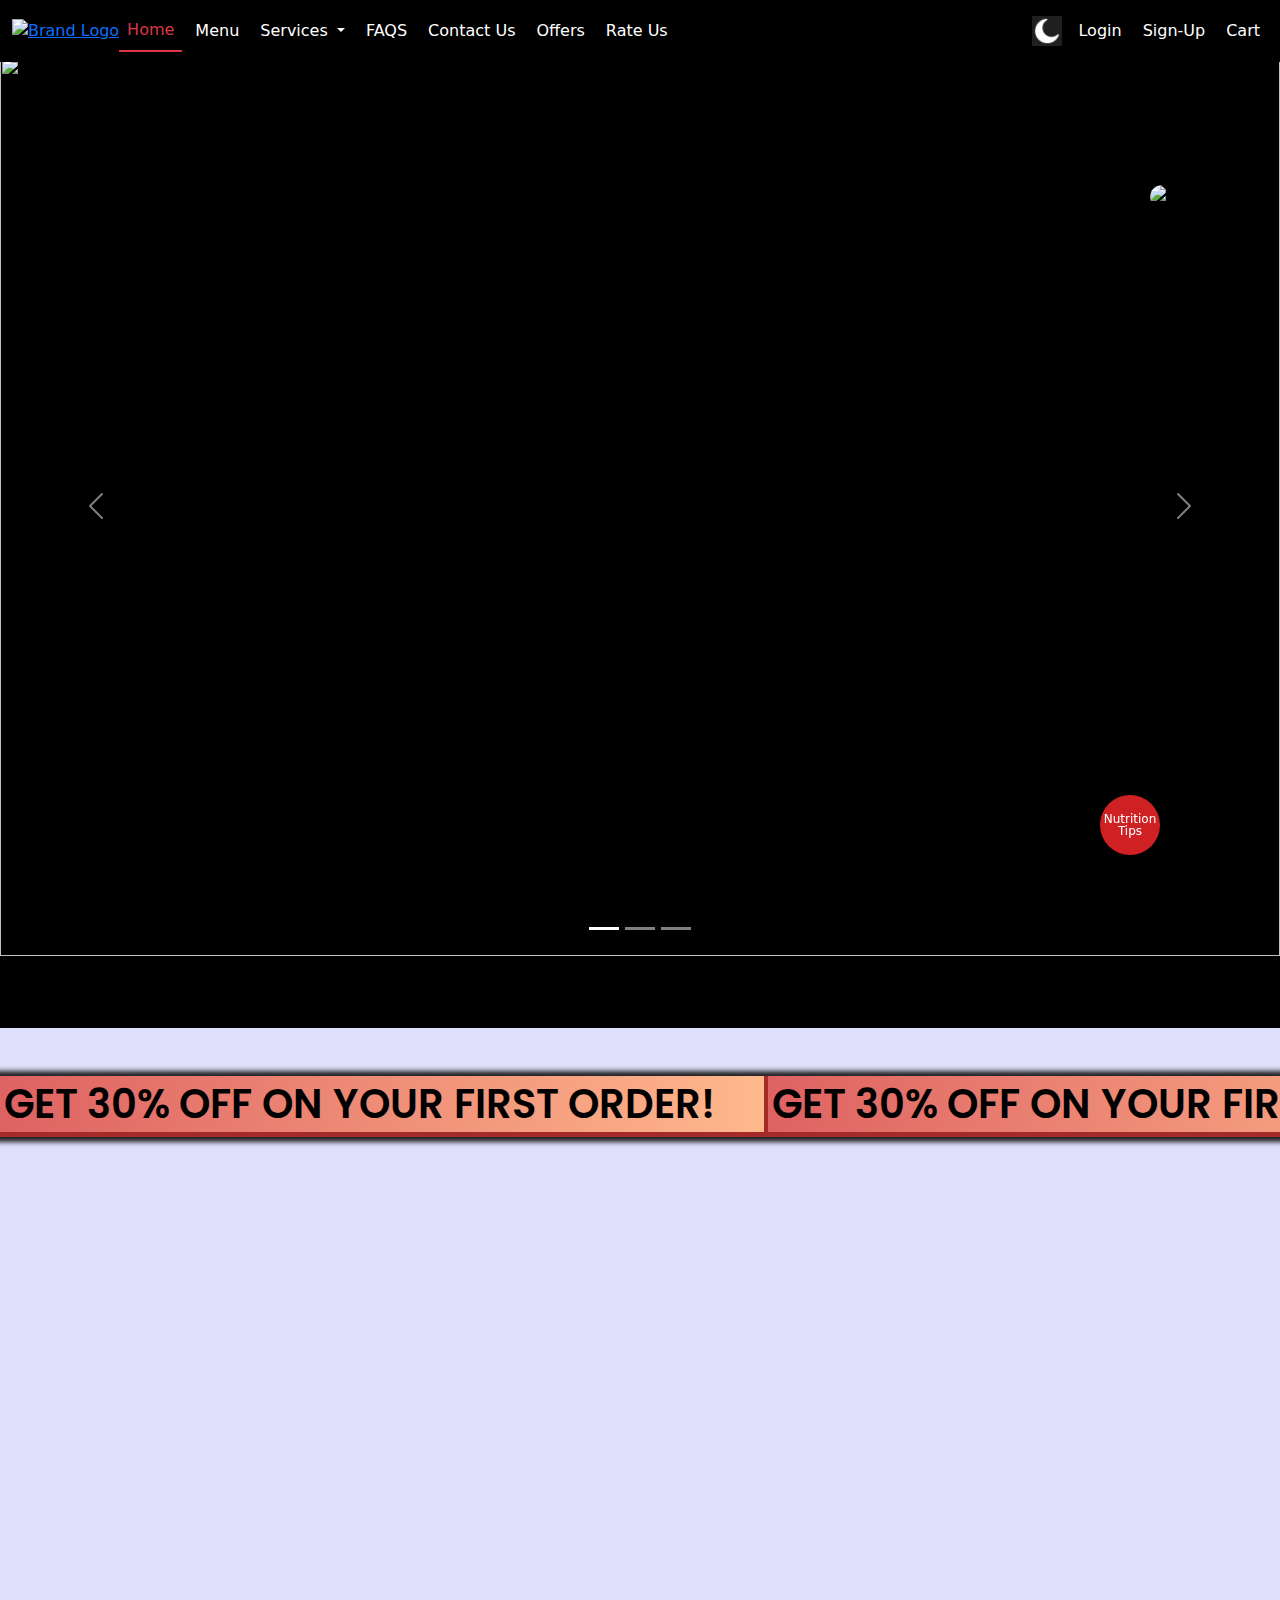
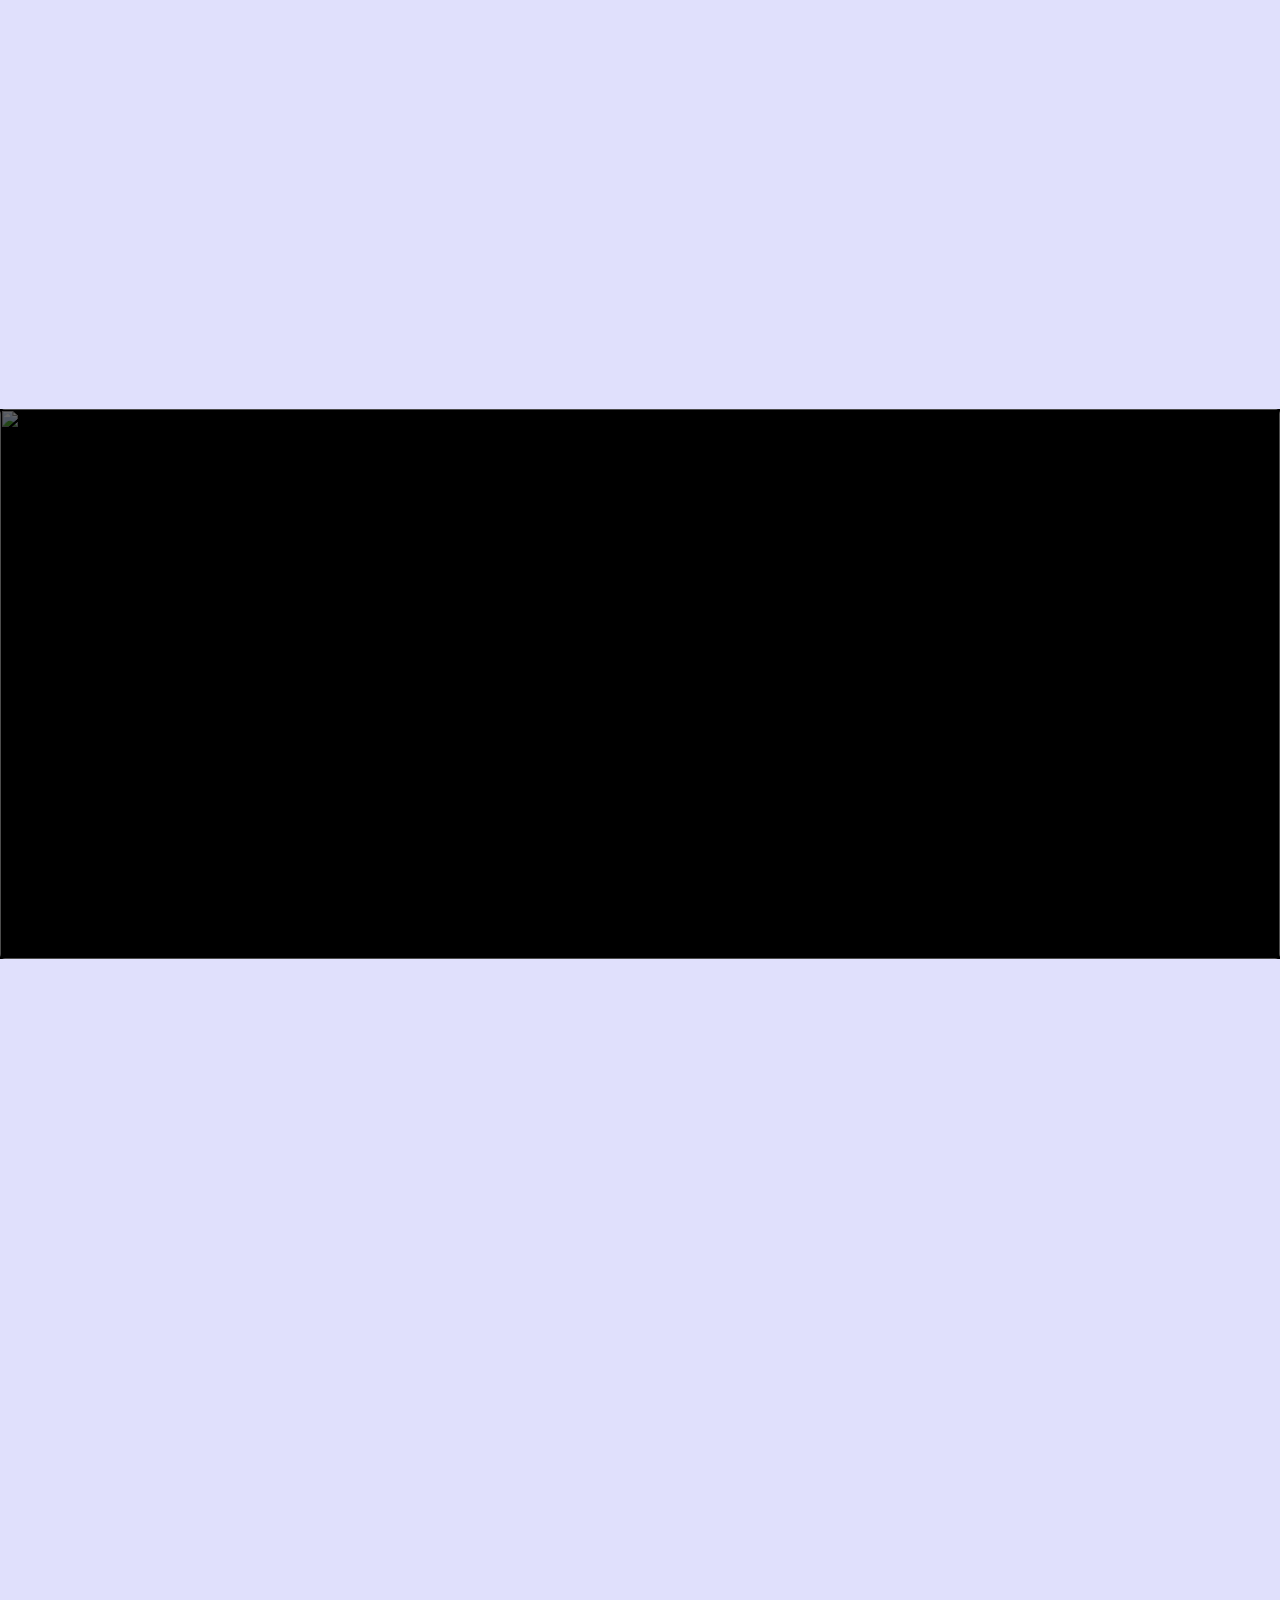
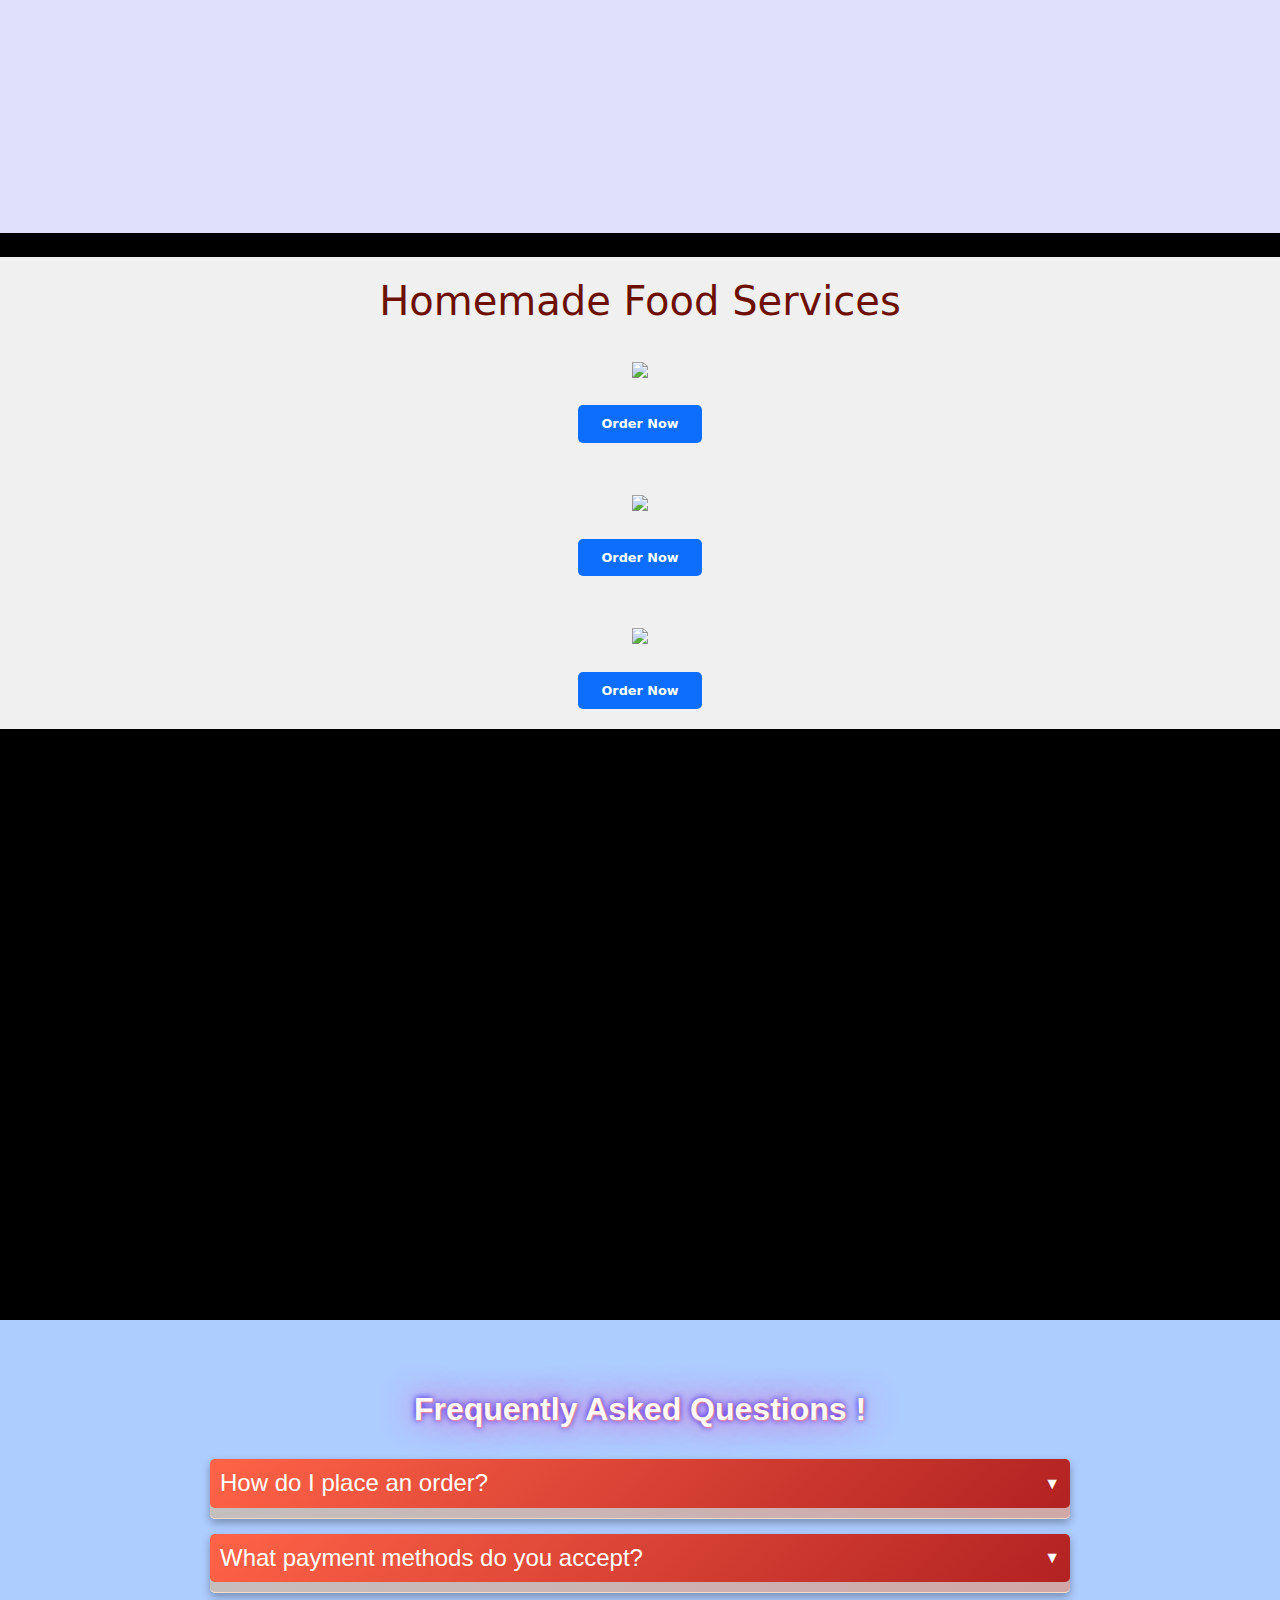
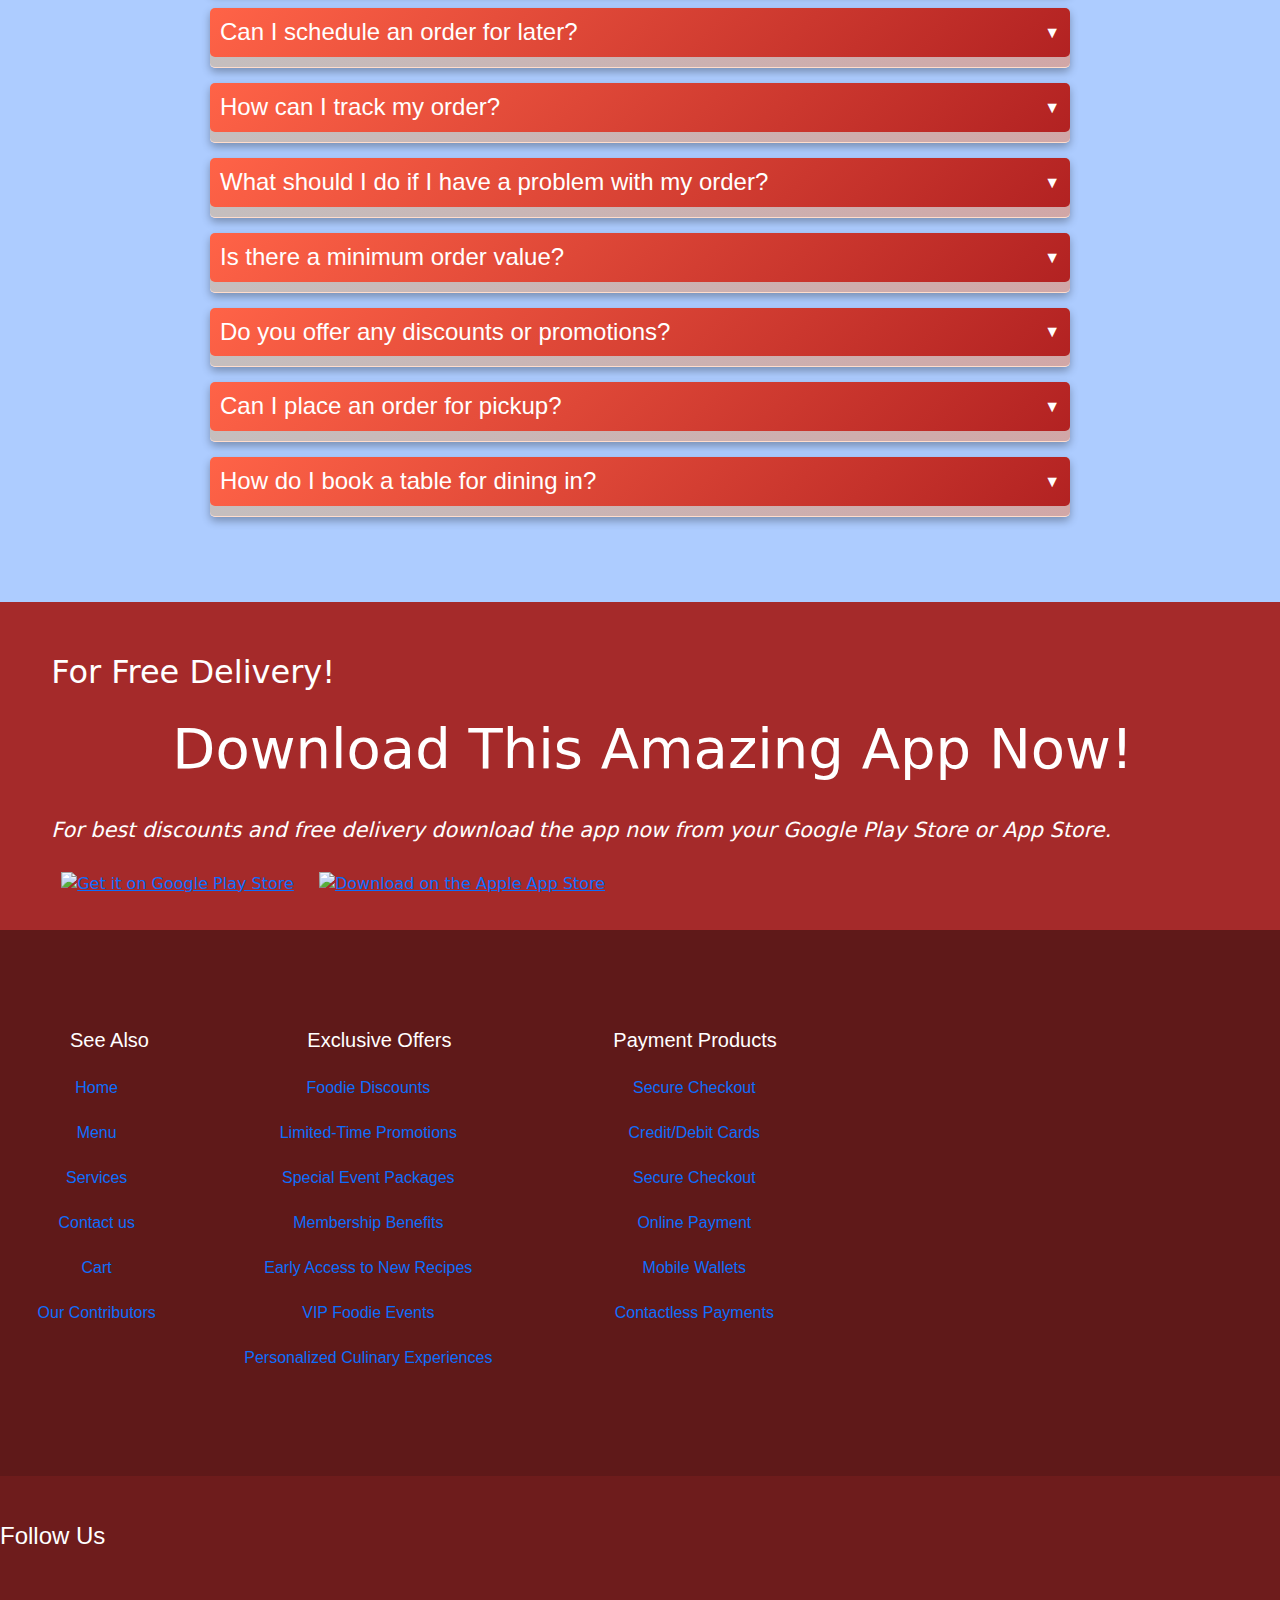
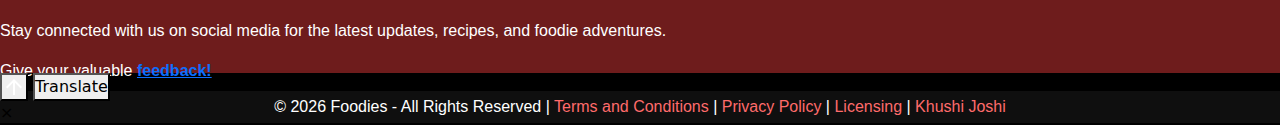
==== index.html @ 5718ca42 "Merge b30cc4220c84e04ea309bf9c4e0bff49806b4fcf into f69a842175585e84f4b0803907552d761c667e1f" ====
<!DOCTYPE html>
<html lang="en">
<head>
    <meta charset="UTF-8">

    <meta name="viewport" content="width=device-width, initial-scale=1.0">
    <title>Foodie</title>
    <link rel="stylesheet" href="https://cdnjs.cloudflare.com/ajax/libs/font-awesome/6.4.2/css/all.min.css" integrity="sha512-z3gLpd7yknf1YoNbCzqRKc4qyor8gaKU1qmn+CShxbuBusANI9QpRohGBreCFkKxLhei6S9CQXFEbbKuqLg0DA==" crossorigin="anonymous" referrerpolicy="no-referrer">
    <link rel="stylesheet" href="https://cdnjs.cloudflare.com/ajax/libs/font-awesome/6.2.1/css/all.min.css" integrity="sha512-MV7K8+y+gLIBoVD59lQIYicR65iaqukzvf/nwasF0nqhPay5w/9lJmVM2hMDcnK1OnMGCdVK+iQrJ7lzPJQd1w==" crossorigin="anonymous" referrerpolicy="no-referrer">
    <!-- Adding favicon image -->
    <link rel="shortcut icon" href="Images/favicon/Foodie_Favicon.png" type="image/x-icon">
    <link href="https://fonts.googleapis.com/css2?family=Fuggles&family=Mooli&family=Oswald:wght@600&family=Roboto:wght@100;300&display=swap" rel="stylesheet">
    <link rel="stylesheet" href="https://fonts.googleapis.com/css2?family=Material+Symbols+Outlined:opsz,wght,FILL,GRAD@48,400,0,0">
    <link href="https://fonts.googleapis.com/css?family=Baloo+Bhai|Bree+Serif&display=swap" rel="stylesheet">

    <link href="https://cdn.jsdelivr.net/npm/bootstrap@5.3.3/dist/css/bootstrap.min.css" rel="stylesheet" integrity="sha384-QWTKZyjpPEjISv5WaRU9OFeRpok6YctnYmDr5pNlyT2bRjXh0JMhjY6hW+ALEwIH" crossorigin="anonymous">


    <script src="https://cdn.jsdelivr.net/npm/bootstrap@5.3.3/dist/js/bootstrap.bundle.min.js"
        integrity="sha384-YvpcrYf0tY3lHB60NNkmXc5s9fDVZLESaAA55NDzOxhy9GkcIdslK1eN7N6jIeHz" crossorigin="anonymous"
        defer></script>
    <script src="https://cdn.lordicon.com/lordicon.js"></script>    

    <link rel="stylesheet" href="Css-files/scroll-top-button.css">
    <link rel="stylesheet" href="Css-files/navbar.css">
    <link rel="stylesheet" href="Css-files/footer.css">
    <link rel="stylesheet" href="./style.css">
    <link rel="stylesheet" href="https://unpkg.com/aos@next/dist/aos.css" />
    <link rel="stylesheet" href="Css-files/googletranslate.css">
    <style>
        .legal-pages {
            text-decoration: none;
            color: white;
        }
        .legal-pages:hover {
            color:rgb(255, 255, 255);
            text-shadow: #FC0 1px 0 6px;
            text-decoration: none;
        }
        #progressBar {
            position: fixed;
            top: 0;
            left: 0;
            width: 0%;
            height: 8px;
            background-color: #b80d0d;
            z-index: 9999;
        }
        .home-ali {
    text-align: center;
    background-color: #f0f0f0; /* Change this to your desired background color */
    padding: 20px; /* Optional: Add some padding for better spacing */
    align-items: center;
}
    </style>
</head>

<body>
    <div class="visitor-counter">
        <div>Visitors</div>
        <div class="website-counter"></div>
      </div>
    <!-- Progress bar -->
    <div id="progressBar"></div>
    <script>
        window.onscroll = function () {
            var winScroll = document.body.scrollTop || document.documentElement.scrollTop;
            var height = document.documentElement.scrollHeight - document.documentElement.clientHeight;
            var scrolled = (winScroll / height) * 100;
            document.getElementById("progressBar").style.width = scrolled + "%";
        };
    </script>
    <!-- end -->
    <div id="loader-wrapper">
        <div id="loader"></div>
        <div class="loader-section section-left"></div>
        <div class="loader-section section-right"></div>
    </div>
    <div id="caduceus-container">
        <div class="rope"></div>
        <img id="caduceus" src="Images/image.png" alt="Caduceus">
      </div>
    <nav class="navbar navbar-expand-lg fixed-top">
        <div class="container-fluid">
            <!-- Brand Logo -->


            <a href="index.html">
                <img id="theme-toggle-logo"  src="Images/logo/Logo-Light.png" height="70" width="70"  alt="Brand Logo">


            </a>

            <!-- Navbar Toggler -->

            <button class="navbar-toggler order-1" type="button" data-bs-toggle="collapse" data-bs-target=".hamburgeritems" aria-controls="navbarNav" aria-expanded="false" aria-label="Toggle navigation">
                <span class="navbar-toggler-icon"></span>
            </button>
            <!-- Centered Navbar Links -->
            <div class="collapse navbar-collapse hamburgeritems centerdiv order-2 order-lg-0">
                <ul class="navbar-nav center-links">
                    <li class="nav-item">
                        <a class="nav-link active" aria-current="page" href="index.html">


                            <i class="fa-solid fa-house"></i> Home

                        </a>
                    </li>
                    <li class="nav-item">
                        <a class="nav-link" href="Html-files/menu.html">

                            <i class="fa-solid fa-bars"></i> Menu
                        </a>
                    </li>
                    <li class="nav-item dropdown">

                        <a class="nav-link dropdown-toggle" href="Html-files/services.html" id="navbarDropdown" role="button" data-bs-toggle="dropdown" aria-expanded="false">
                            <i class="fa-solid fa-gear"></i> Services
                        </a>

                        <ul class="dropdown-menu">
                            <li><a class="dropdown-item" href="#"><i class="fa-solid fa-check"></i> Ordering options</a></li>
                            <li><a class="dropdown-item" href="#"><i class="fa-solid fa-truck"></i> Order Tracking</a></li>
                            <li><a class="dropdown-item" href="#"><i class="fa-solid fa-headset"></i> Customer Support</a></li>
                            <li><a class="dropdown-item" href="#FAQ"><i class="fa-solid fa-question"></i> FAQS</a></li>
                        </ul>
                    </li>

                    <!-- <li class="nav-item, nav-items">
                        <a class="nav-link" href="Html-files/contact.html"><i class="fa-solid fa-phone"></i>Contact Us</a>

                        

                    </li> -->

                    <li class="nav-item">
                        <a class="nav-link" href="#FAQ">FAQS</a>
                    </li>
                    <li class="nav-item">

                        <a class="nav-link" href="Html-files/contact.html">
                            <i class="fa-solid fa-phone"></i> Contact Us

                            
                        </a>
                    </li>
                    <li class="nav-item">
                        <a class="nav-link" href="Html-files/offers.html">

                            <i class="fa-solid fa-tag"></i> Offers

                        </a>
                    </li>

                    <li class="nav-item">
                        <a class="nav-link" href="Html-files/RateUs.html">
                            <i class="fa-solid fa-star"></i> Rate Us
                        </a>
                    </li>
                    
                    

                </ul>
            </div>
            <!-- Theme Toggle Icon -->
            <div class="order-0 ml-auto p-2">

                <img class="nav-link" src="./Images/navbar/moon.png" id="theme-toggle-icon" alt="theme toggler button">

            </div>

            <!-- End Navbar Links -->


            <div class="collapse navbar-collapse hamburgeritems enddiv order-3">
                <ul class="navbar-nav end-links">

                    

                    <li class="nav-item">
                        <a class="nav-link" href="Html-files/login.html">

                            

                            <i class="fa-solid fa-sign-in"></i> Login

                        </a>
                    </li>


                    <li class="nav-item">
                        <a class="nav-link" href="Html-files/signup.html">

                            <i class="fa-solid fa-user"></i> Sign-Up

                            

                        </a>
                    </li>
                    <li class="nav-item">
                        <a class="nav-link" href="Html-files/cart.html">

                            Cart <i class="fa-solid fa-cart-shopping"></i>

                        </a>
                    </li>
                </ul>
            </div>
        </div>
    </nav>


    

    <section id="homeSlider" class="carousel slide carousel-fade bg-black" data-bs-ride="carousel" data-bs-interval="5000">
        <!-- Indicators -->
        <ol class="carousel-indicators">
            <li data-bs-target="#homeSlider" data-bs-slide-to="0" class="active"></li>
            <li data-bs-target="#homeSlider" data-bs-slide-to="1"></li>
            <li data-bs-target="#homeSlider" data-bs-slide-to="2"></li>
        </ol>
        <!-- Indicators-->

        <!-- Carousel Slides-->
        <div class="carousel-inner">
            <div class="carousel-item active">
                <div class="slider-bg d-flex justify-content-center">
                    <img src="./Images/homeSliderImages/home-slider-1.jpg" class="homeimg">
                </div>
                <div class="carousel-caption d-flex flex-column justify-content-center h-100">
                    <p class="slider-subtitle slider-reveal">TRADITIONAL & HYGIENIC</p>
                    <h1 class="slider-title slider-reveal">
                        For the love of <br> delicious food
                    </h1>
                    <p class="slider-text slider-reveal">
                        come with family & feel the joy of mouthwatering food
                    </p>
                    <a href="Html-files/menu.html" class="btn btn-danger slider-button slider-reveal mx-auto" role="button">
                        <span class="text text-1">VIEW OUR MENU</span>
                    </a>
                </div>
            </div>
            <div class="carousel-item">
                <div class="slider-bg d-flex justify-content-center">
                    <img src="Images/homeSliderImages/home-slider-2.jpg" class="homeimg">
                </div>
                <div class="carousel-caption d-flex flex-column justify-content-center h-100">
                    <p class="slider-subtitle slider-reveal">DELIGHTFUL EXPERIENCE</p>
                    <h1 class="slider-title slider-reveal">
                        Flavors Inspired by <br> the Seasons
                    </h1>
                    <p class="slider-text slider-reveal">
                        come with family & feel the joy of mouthwatering food
                    </p>
                    <a href="Html-files/menu.html" class="btn btn-danger slider-button slider-reveal mx-auto" role="button">
                        VIEW OUR MENU
                    </a>
                </div>
            </div>
            <div class="carousel-item">
                <div class="slider-bg d-flex justify-content-center">
                    <img src="Images/homeSliderImages/home-slider-3.jpg" class="homeimg">
                </div>
                <div class="carousel-caption d-flex flex-column justify-content-center h-100">
                    <p class="slider-subtitle slider-reveal">AMAZING & DELICIOUS</p>
                    <h1 class="slider-title slider-reveal">
                        Where every flavour <br> tells a story
                    </h1>
                    <p class="slider-text slider-reveal">
                        come with family & feel the joy of mouthwatering food
                    </p>
                    <a href="Html-files/menu.html" class="btn btn-danger slider-button slider-reveal mx-auto" role="button">
                        VIEW OUR MENU
                    </a>
                </div>
            </div>
        </div>
        <!-- Carousel Slides-->

        <!-- Carousel Controls-->
        <button class="carousel-control-prev" type="button" data-bs-target="#homeSlider" data-bs-slide="prev">
            <span class="carousel-control-prev-icon" aria-hidden="true"></span>
            <span class="visually-hidden">Previous</span>
        </button>
        <button class="carousel-control-next" type="button" data-bs-target="#homeSlider" data-bs-slide="next">
            <span class="carousel-control-next-icon" aria-hidden="true"></span>
            <span class="visually-hidden">Next</span>
        </button>
        <!-- Carousel Controls-->
    </section>


    <!-- Add some custom CSS for transitions and responsiveness -->
    <style>
        .slider-bg {
            position: relative;
            width: 100%;
            height: 100vh;
            overflow: hidden;
        }
        
        .homeimg {
            width: 100%;
            height: 100%;
            object-fit: cover;
        }
        
        .carousel-caption {
            text-align: center;
            text-shadow: 2px 2px 10px rgba(0, 0, 0, 0.7);
        }
        
        .slider-reveal {
            animation: fadeInUp 1.5s ease-in-out;
        }
        
        @keyframes fadeInUp {
            from {
                opacity: 0;
                transform: translate3d(0, 40px, 0);
            }
            to {
                opacity: 1;
                transform: none;
            }
        }
        
        @media (max-width: 768px) {
            .slider-title {
                font-size: 1.5rem;
            }
            .slider-subtitle,
            .slider-text {
                font-size: 1rem;
            }
            .carousel-caption {
                padding-bottom: 3rem;
            }
        }
        
    </style>


    <br>
    <br>
    <br>

    <button class="fixed-button" onclick="openNutrition()">Nutrition Tips</button>
    <script>
        function openNutrition() {
            window.open('Html-files/nutrition.html', '_blank');
        }
    </script>
     <style>
        
        .fixed-button {
            position: fixed;
            margin-bottom: 25px;
            margin-right: 100px;
            bottom: 20px;
            right: 20px;
            width: 60px;
            height: 60px;
            font-size: 16px;
            background-color: #CF2123;
            color: white;
            border: none;
            border-radius: 50%;
            cursor: pointer;
            z-index: 1000; 
            display: flex;
            align-items: center;
            justify-content: center;
            overflow: hidden;
            font-size: 12px; 
            line-height: 1;
            animation: bounce 1s infinite;
        }
        @keyframes bounce {
            0%, 20%, 50%, 80%, 100% {
                transform: translateY(0);
            }
            40% {
                transform: translateY(-20px);
            }
            60% {
                transform: translateY(-10px);
            }
        }

        .fixed-button:hover {
            background: linear-gradient(45deg, rgb(234, 16, 16), #f2a736);
        }

        
        .content {
            height: 2000px;
            background: linear-gradient(white, lightgray);
            
        }
    </style>

    <section class="about_us pt-5">
        <div class="hstack discount-rolling">
            <h1 class="poppins-light pe-5 ps-1 py-1">Get <span> 30% OFF </span> on your first order!</h1>
            <h1 class="poppins-light pe-5 ps-1 py-1">Get <span> 30% OFF </span> on your first order!</h1>
            <h1 class="poppins-light pe-5 ps-1 py-1">Get <span> 30% OFF </span> on your first order!</h1>
            <h1 class="poppins-light pe-5 ps-1 py-1">Get <span> 30% OFF </span> on your first order!</h1>
            <h1 class="poppins-light pe-5 ps-1 py-1">Get <span> 30% OFF </span> on your first order!</h1>
        </div>

        <br>
        <br>
        <br>

        <h1 class="tagline py-2 text-center mx-auto" data-aos="zoom-out-up" data-aos-offset="170" data-aos-easing="ease-in-out">"Savor the Flavors: Discover What Sets Our Restaurant's Cuisine Apart!"</h1>

        <!-- cards  -->
        <style>
            .card-1 {
                position: relative;
                width: 400px;
                height: 500px;
                border-radius: 15px;
                overflow: hidden;
                filter: drop-shadow(10px 10px 20px rgba(0, 0, 0, 0.25));
                background-repeat: no-repeat;
                background-size: cover;
            }
            
            .card-1::after {
                content: "";
                position: absolute;
                top: 0;
                left: 0;
                width: 100%;
                height: 100%;
                background: linear-gradient(180deg, rgba(255, 255, 255, 0) 0%, rgba(0, 0, 0, 0.408) 62.83%, rgba(0, 0, 0, 0.8) 99.99%);
                background-blend-mode: darken, normal;
            }
            
            .card-1>.content {
                color: white;
                position: absolute;
                top: 550px;
                padding: 10px;
                border-radius: 10px;
                left: 4.77%;
                right: 4.77%;
                z-index: 2;
                transition: top 450ms ease-out;
            }
            
            .card-1>h2 {
                margin-top: 180px;
                font-size: 2rem !important;
                mix-blend-mode: luminosity;
                color: white;
                border-radius: 5px;
                backdrop-filter: blur(2px);
                z-index: 100;
                text-shadow: 2px 2px #6d1002;
            }
            
            .card-1>.content>p {
                margin-bottom: .7rem;
            }
            
            .card-1:hover>.content {
                top: 260px;
                backdrop-filter: blur(4px);
            }
            
            .btn {
                border: none;
                padding: .7em 1.8em;
                border-radius: 5px;
                font-weight: 600;
                cursor: pointer;
                font-size: .8rem;
            }
            
            .btn-card {
                background: #D0EEB0;
                transition: background 200ms ease;
            }
            
            .btn-card:hover {
                background: #59a10c;
            }
        </style>

        <div class="qualities row justify-content-evenly g-3 px-2" data-aos="zoom-out" data-aos-duration="1000" data-aos-offset="170" data-aos-easing="ease-in-out">


            <div class="card-1" style="background-image: url(https://shahidining.com.au/wp-content/uploads/2020/05/secret-to-indian-flavour-1536x864.jpg);">
                <h2 class="card-title">Authentic Indian Flavors</h2>
                <div class="content">

                    <p class="card-text">From aromatic curries to flavorful biryanis, our menu showcases the diversity and deliciousness of Indian cuisine.</p>
                    <button class="btn btn-card">Lean More</button>
                </div>
            </div>


            <div class="card-1" style="background-image: url(https://saavi.com.au/wp-content/uploads/2016/02/image0023-1.jpg);">
                <h2 class="card-title">Tech-Infused Dining Experience</h2>
                <div class="content">

                    <p class="card-text">Customers can use apps to place orders, customize their dishes, and even provide feedback, making their visit more convenient and interactive.
                    </p>
                    <button class="btn btn-card">Lean More</button>
                </div>
            </div>

            <div class="card-1" style="background-image: url(https://i.ndtvimg.com/i/2015-06/fusion-food_625x350_81434107799.jpg);">
                <h2 class="card-title">Innovative Fusion Dishes</h2>
                <div class="content">

                    <p class="card-text">The combinations of Indian and international cuisines not only tantalize taste buds but also provide unique experience.</p>
                    <button class="btn btn-card">Lean More</button>
                </div>
            </div>

            <!-- <div class="col-md-4">
                <div class="card rounded-5">
                    <div class="img-container">
                        <img src="https://shahidining.com.au/wp-content/uploads/2020/05/secret-to-indian-flavour-1536x864.jpg"
                            class="img-fluid mt-4 " alt="...">
                    </div>
                    <div class="card-body">
                        <h2 class="card-title">Authentic Indian Flavors</h2>
                        <p class="card-text">From aromatic curries to flavorful biryanis, our menu showcases the
                            diversity and deliciousness of Indian cuisine.</p>
                    </div>
                </div>
            </div> -->
            <!-- <div class="col-md-4">
                <div class="card rounded-5">
                    <div class="img-container">
                        <img src="https://saavi.com.au/wp-content/uploads/2016/02/image0023-1.jpg"
                            class="img-fluid mt-4" alt="...">
                    </div>
                    <div class="card-body">
                        <h2 class="card-title">Tech-Infused Dining Experience</h2>
                        <p class="card-text">Customers can use apps to place orders, customize their dishes, and even
                            provide feedback, making
                            their visit more convenient and interactive.
                        </p>
                    </div>
                </div>
            </div> -->
            <!-- <div class="col-md-4">
                <div class="card rounded-5">
                    <div class="img-container">
                        <img src="https://i.ndtvimg.com/i/2015-06/fusion-food_625x350_81434107799.jpg"
                            class="img-fluid mt-4" alt="...">
                    </div>
                    <div class="card-body">
                        <h2 class="card-title">Innovative Fusion Dishes</h2>
                        <p class="card-text">The combinations of Indian and international cuisines not only tantalize
                            taste buds
                            but also provide unique experience.</p>
                    </div>
                </div>
            </div> -->
        </div>
    </section>


    <!-- cards  -->


    <section class="services_container">
        <div class="card">
            <div class="d-flex justify-content-center img-container">
                <img src="https://cdn.tasteatlas.com//images/toplistarticles/d0e6a0a79d5f4197a51f4ca065393ffe.jpg?mw=1300" alt="" class="card-img">
            </div>
            <div class="card-img-overlay row w-100 m-0">

                <div class="box_main m-auto col-md-9 col-xl-3" data-aos="zoom-out-right" data-aos-duration="1000"
                data-aos-offset="170" data-aos-easing="ease-in-out">
                <h1>
                    <span id="typing-text" class="typing-effect"></span>
                </h1>
                <p class="highlight-text">Food is more than sustenance; it's a source of pure happiness. From the first bite of a favorite
                    childhood dish to the thrill of discovering new flavors, food has a unique way of filling
                    our hearts with joy.</p>
            </div>
        <!-- typing effect  -->
            <script>
                document.addEventListener('DOMContentLoaded', function() {
                    const text = "Bringing \nhappiness\n to you";
                    const typingText = document.getElementById('typing-text');
                    let index = 0;
        
                    function type() {
                        if (index < text.length) {
                            typingText.innerHTML += text[index] === '\n' ? '<br>' : text[index];
                            index++;
                            setTimeout(type, 100); // Adjust typing speed here
                        }
                    }
        
                    type();
                });
            </script>
                <div class="box my-auto col-md-4 col-xl-3" data-aos="zoom-out-left" data-aos-duration="1000"
                    data-aos-offset="170" data-aos-easing="ease-in-out">
                    <img src="./icons/motorbike.png" alt="" class="service-icon">
                    <h1>Online <br>Delivery</h1>
                    <a href="/Html-files/add-address.html" class="btn btn-outline-light border border-light">Order Online</a>

                <div class="box my-auto col-md-4 col-xl-3" data-aos="zoom-out-left" data-aos-duration="1000"
                    data-aos-offset="170" data-aos-easing="ease-in-out">
                    <img src="./icons/take-away.png" alt="" class="service-icon">

                    <h1>Click & <br>Collect</h1>
                    <a href="/Html-files/cart.html" class="btn btn-outline-light border border-light">Take out Order</a>
                </div>

                <div class="box my-auto col-md-4 col-xl-3" data-aos="zoom-out-left" data-aos-duration="1000"
                    data-aos-offset="170" data-aos-easing="ease-in-out">
                    <img src="/icons/dining-table.png" alt="" class="service-icon">

                    <h1>Restaurant<br> Dining</h1>
                    <a href="/Html-files/book-table.html" class="btn btn-outline-light border border-light">Book Table </a>
                </div>
            </div>
        </div>
    </section>

    <section class="menu_container">
        <div class="mainhead text-center" data-aos="zoom-out-up" data-aos-duration="1000" data-aos-offset="170" data-aos-easing="ease-in-out">
            <h1>"Get ready to explore our delicious range of dishes!"</h1>
            <p>"Welcome to a world of culinary delights where every bite tells a flavorful story. Explore our diverse menu and savor the essence of exquisite dining." </p>
            <a class="btn btn-danger" href="Html-files/menu.html">View Menu</a>
        </div>

        <div class="menu_items row container-fluid g-3 p-5 mx-auto" data-aos="zoom-out-up" data-aos-duration="1000" data-aos-offset="170" data-aos-easing="ease-in-out">
            <div class="col-sm-6 col-lg-3">
                <div class="items card">
                    <div class="img-container ">
                        <img src="https://thumbs.dreamstime.com/b/indian-thali-combo-naan-17512700.jpg">
                    </div>
                    <div class="card-body">
                        <h3>Indian Thali</h3>
                        <p>Enjoy a thali full of traditional flavours and memories</p>
                        <a href="Html-files/menu.html"><button class="ordernow">Order Now</button></a>
                    </div>
                </div>
            </div>
            <div class="col-sm-6 col-lg-3">
                <div class="items card">
                    <div class="img-container">
                        <img src="https://imgmediagumlet.lbb.in/media/2018/04/5acf822418a23c0efc21496b_1523548708582.jpg?fm=webp&w=750&h=500&dpr=1">
                    </div>
                    <div class="card-body">
                        <h3>Dessert</h3>
                        <p>Complete your meal with mouth watering delicacies</p>
                        <a href="Html-files/menu.html"><button class="ordernow">Order Now</button></a>
                    </div>
                </div>
            </div>
            <div class="col-sm-6 col-lg-3">
                <div class="items card">
                    <div class="img-container">
                        <img src="https://imgmediagumlet.lbb.in/media/2019/07/5d27585dc18a2b0ed5739eb5_1562859613517.jpg?fm=webp&w=750&h=500&dpr=1">
                    </div>
                    <div class="card-body">
                        <h3>Snacks</h3>
                        <p>Have a lighter version with deliciouis flavours</p>
                        <a href="Html-files/menu.html"><button class="ordernow">Order Now</button></a>
                    </div>
                </div>
            </div>
            <div class="col-sm-6 col-lg-3">
                <div class="items card">
                    <div class="img-container">
                        <img src="https://encrypted-tbn0.gstatic.com/images?q=tbn:ANd9GcSaqAsoDyO5HBOSLupaimFGCkiE_zPbLYyYog&s">
                    </div>
                    <div class="card-body">
                        <h3>Juices</h3>
                        <p>Boost yourself up with fruit extracts and freshen up</p>
                        <a href="Html-files/menu.html"><button class="ordernow">Order Now</button></a>
                    </div>
                </div>
            </div>

        </div>
    </section>
    <br>
    <div class = "home-ali">
        
    <h1 style="color: #6d1002;">Homemade Food Services</h1>

    <div class = "card-home">
        <br>
        <img src="./Images/a3.png">
        <br>
        <br>
        <button type="button" class="btn btn-primary" onclick="location.href='./Html-files/shray.html'">Order Now</button>

    </div>
    <br>
    <div class = "card-home">
        <br>
        <img src="./Images/a1.png">
        <br>
        <br>
        <button type="button" class="btn btn-primary" onclick="location.href='./Html-files/frosa.html'">Order Now</button>
    </div>
    <br>
    <div class = "card-home">
        <br>
        <img src="./Images/a2.png">
        <br>
        <br>
        <button type="button" class="btn btn-primary" onclick="location.href='./Html-files/aman.html'">Order Now</button>
    </div>

</div>

    <section class="testimonial-container" data-aos="zoom-in" data-aos-duration="1000" data-aos-offset="170" data-aos-easing="ease-in-out">
        <h2 class="tagline pt-5"> Our Happy Clients </h2>
        <p class="description">
            At Foodie, we pride ourselves on delivering delicious meals & exceptional service. Don't just take our word for it - hear what our satisfied customers have to say!
        </p>
        <div id="testimonials" class="carousel slide" data-bs-ride="carousel">
            <div class="carousel-inner">
                <div class="carousel-item active">
                    <div class="img-box my-5">
                        <img src="Images/testimonials/client1.jpg" alt="">
                    </div>
                    <div class="carousel-caption">
                        <h3 class="overview">Matt Gilbert</h3>
                        <p class="testimonial-text">Foodie never disappoints! The food is always fresh, delicious, and delivered right on time. My go-to for all my meals!</p>
                        <div class="star-rating">
                            <ul class="list-inline d-flex justify-content-center">
                                <li><i class="fa-solid fa-star"></i></li>
                                <li><i class="fa-solid fa-star"></i></li>
                                <li><i class="fa-solid fa-star"></i></li>
                                <li><i class="fa-regular fa-star"></i></li>
                                <li><i class="fa-regular fa-star"></i></li>
                            </ul>
                        </div>
                    </div>
                </div>
                <div class="carousel-item">
                    <div class="img-box my-5">
                        <img src="Images/testimonials/client2.jpg" alt="">
                    </div>
                    <div class="carousel-caption">
                        <h3 class="overview">John Doe</h3>
                        <p class="testimonial-text">I love the variety on Foodie! There's something for everyone, and the delivery service is incredibly reliable</p>
                        <div class="star-rating">
                            <ul class="list-inline d-flex justify-content-center">
                                <li><i class="fa-solid fa-star"></i></li>
                                <li><i class="fa-solid fa-star"></i></li>
                                <li><i class="fa-solid fa-star"></i></li>
                                <li><i class="fa-regular fa-star"></i></li>
                                <li><i class="fa-regular fa-star"></i></li>
                        </div>
                    </div>
                </div>
                <div class="carousel-item">
                    <div class="img-box my-5">
                        <img src="Images/testimonials/client3.jpg" alt="">
                    </div>
                    <div class="carousel-caption">
                        <h3 class="overview">Laren Green</h3>
                        <p class="testimonial-text">Fantastic service and mouth-watering dishes! Foodie has made my dining experience so much more convenient.</p>
                        <div class="star-rating">
                            <ul class="list-inline d-flex justify-content-center">
                                <li><i class="fa-solid fa-star"></i></li>
                                <li><i class="fa-solid fa-star"></i></li>
                                <li><i class="fa-solid fa-star"></i></li>
                                <li><i class="fa-regular fa-star"></i></li>
                                <li><i class="fa-regular fa-star"></i></li>
                            </ul>
                        </div>
                    </div>
                </div>
            </div>
            <!-- Carousel controls-->
            <button class="carousel-control-prev" data-bs-target="#testimonials" data-bs-slide="prev">
                <span class="carousel-control-prev-icon" aria-hidden="true"></span>
                <span class="visually-hidden">Previous</span>
            </button>
            <button class="carousel-control-next" data-bs-target="#testimonials" data-bs-slide="next">
                <span class="carousel-control-next-icon" aria-hidden="true"></span>
                <span class="visually-hidden">Next</span>
            </button>
        </div>
    </section>



    <section class="picture-gallery" data-aos="fade-in" data-aos-duration="2000">
        <div class="row g-0">
            <div class="col-3">
                <img src="./Images/image-gallery/1.jpg" alt="">
            </div>
            <div class="col-3">
                <img src="./Images/image-gallery/2.jpg" alt="">
            </div>
            <div class="col-3">
                <img src="./Images/image-gallery/3.jpg" alt="">
            </div>
            <div class="col-3">
                <img src="./Images/image-gallery/4.jpg" alt="">
            </div>
        </div>
        <div class="row g-0">
            <div class="col-3">
                <img src="./Images/image-gallery/5.jpg" alt="">
            </div>
            <div class="col-3">
                <img src="./Images/image-gallery/6.jpg" alt="">
            </div>
            <div class="col-3">
                <img src="./Images/image-gallery/7.jpg" alt="">
            </div>
            <div class="col-3">
                <img src="./Images/image-gallery/8.jpg" alt="">
            </div>
        </div>
    </section>

    <section class="faq-section" id="FAQ">
        <div class="container faq-container">
            <h1 class="main-faq-head">Frequently Asked Questions !</h1>
            <div class="faq-item">
                <h2>How do I place an order?</h2>
                <p>To place an order, browse our menu, select the items you want, and add them to your cart. Once you’re ready, click on the cart icon and proceed to checkout. Follow the instructions to complete your order.
                </p>
            </div>

            <div class="faq-item">
                <h2>What payment methods do you accept?</h2>
                <p>We accept various payment methods including credit/debit cards, net banking, and popular digital wallets. You can select your preferred payment method at the checkout page.</p>
            </div>

            <div class="faq-item">
                <h2>Can I schedule an order for later?</h2>
                <p>Yes, you can schedule an order for a later time. During checkout, select the delivery time that suits you best.</p>
            </div>

            <div class="faq-item">
                <h2>How can I track my order?</h2>
                <p>Once your order is confirmed, you will receive a tracking link via email or SMS. You can use this link to track the status of your delivery in real-time.</p>
            </div>

            <div class="faq-item">
                <h2>What should I do if I have a problem with my order?</h2>
                <p>If you encounter any issues with your order, please contact our customer support immediately. You can reach us via the contact form on our website, email, or phone. We’re here to help you!</p>
            </div>

            <div class="faq-item">
                <h2>Is there a minimum order value?</h2>
                <p>Yes, there is a minimum order value depending on your location. The minimum order amount will be displayed during the checkout process.</p>
            </div>

            <div class="faq-item">
                <h2>Do you offer any discounts or promotions?</h2>
                <p>We regularly offer discounts and promotions. Check our website or subscribe to our newsletter to stay updated on the latest deals and offers.</p>
            </div>

            <div class="faq-item">
                <h2>Can I place an order for pickup?</h2>
                <p>Yes, you can place an order for pickup. During checkout, select the pickup option and choose the time
                    that is most convenient for you. You will receive a notification when your order is ready for pickup.</p>
            </div>
            
            <div class="faq-item">
                <h2>How do I book a table for dining in?</h2>
                <p>To book a table, navigate to the 'Book Table' section on our website. Select your preferred date and
                    time, provide the necessary details, and confirm your booking. You will receive a confirmation email
                    with your booking details.</p>
            </div>
        </div>
    </section>
    
    <div class="app_download pb-4">
        <h4>For Free Delivery!</h4>
        <h2 class="text-center">Download This Amazing App Now!</h2>
        <br>
        <p>For best discounts and free delivery download the app now from your Google Play Store or App Store.</p>
        <a href="#"><img src="/Images/app_download/get_it_on_google_play_store.png" class="app-download-img" alt="Get it on Google Play Store"></a>
        <a href="#"><img src="./Images/app_download/download-on-the-app-store.png" class="app-download-img" alt="Download on the Apple App Store"></a>
    </div>

    <footer>
        <div class="foot-panel1 w-100">
            <div class="container-fluid py-5 px-0">
                <div class="row justify-content-evenly gy-5">
                    <div class="col-6 col-sm-3 col-md-2 col-xl-2">
                        <h5 class="mb-3" style="margin-left: 70px;">See Also</h5>
                        <ul class="nav flex-column">
                            <li class="nav-item">
                                <a class="nav-link" href="#">Home</a>
                            </li>
                            <li class="nav-item">
                                <a class="nav-link" href="./Html-files/menu.html">Menu</a>
                            </li>
                            <li class="nav-item">
                                <a class="nav-link" href="./Html-files/services.html">Services</a>
                            </li>
                            <li class="nav-item">
                                <a class="nav-link" href="./Html-files/contact.html">Contact us</a>
                            </li>
                            <li class="nav-item">
                                <a class="nav-link" href="./Html-files/cart.html">Cart</a>
                            </li>
                            
                            <li class="nav-item">
                                <a class="nav-link" href="/Html-files/contributor.html">Our Contributors</a>
                            </li>
                        </ul>
                    </div>

                    <div class="col-6 col-sm-5 col-md-3 col-xl-3">
                        <h5 class="mb-3" style="margin-left: 90px;">Exclusive Offers</h5>
                        <ul class="nav flex-column">
                            <li class="nav-item">
                                <a href="#" class="nav-link">Foodie Discounts</a>
                            </li>
                            <li class="nav-item">
                                <a class="nav-link" href="#">Limited-Time Promotions</a>
                            </li>
                            <li class="nav-item">
                                <a class="nav-link" href="#">Special Event Packages</a>
                            </li>
                            <li class="nav-item">
                                <a class="nav-link" href="/Html-files/offers/membership-benifits.html">Membership Benefits</a>
                            </li>
                            <li class="nav-item">
                                <a class="nav-link" href="#">Early Access to New Recipes</a>
                            </li>
                            <li class="nav-item">
                                <a class="nav-link" href="#">VIP Foodie Events</a>
                            </li>
                            <li class="nav-item">
                                <a class="nav-link" href="/Html-files/offers/culinary-experience.html">Personalized Culinary Experiences</a>
                            </li>
                        </ul>
                    </div>


                    <div class="col-6 col-sm-4 col-md-4 col-xl-3">
                        <h5 class="mb-3" style="margin-left: 70px;">Payment Products</h5>
                        <ul class="nav flex-column">
                            <li class="nav-item">
                                <a href="" class="nav-link">Secure Checkout</a>
                            </li>
                            <li class="nav-item">
                                <a href="" class="nav-link">Credit/Debit Cards</a>
                            </li>
                            <li class="nav-item">
                                <a href="" class="nav-link">Secure Checkout</a>
                            </li>
                            <li class="nav-item">
                                <a href="" class="nav-link">Online Payment</a>
                            </li>
                            <li class="nav-item">
                                <a href="" class="nav-link">Mobile Wallets</a>
                            </li>
                            <li class="nav-item">
                                <a href="" class="nav-link">Contactless Payments</a>
                            </li>
                        </ul>
                    </div>


                    <div class="col-6 col-md-3 col-xl-4">
                        <form id="contactForm" action="https://formsubmit.co/xyz@gmail.com" method="POST">
                            <h3 class="text-center mb-3">Contact Us!</h3>
                            <input type="email" id="footer-email" name="email" placeholder="Your Email" class="text-center form-control mb-2" required>
                            <textarea id="footer-message" name="footer-message" placeholder="Your Message" class="text-center form-control mb-2" required></textarea>
                            <div class="d-grid gap-2 col-12">
                                <button type="submit" class="btn btn-danger">Send Message</button>
                            </div>
                        </form>
                    </div>



                </div>
            </div>
        </div>

        <div class="foot-panel2">
            <div class="media-handles pt-3 pb-2">
                <h4>Follow Us</h4>
                <div class="social-icons">
                    <a class="fa-brands fa-facebook" href="https://facebook.com" target="_blank"></a>
                    <a class="fa-brands fa-instagram" href="https://instagram.com" target="_blank"></a>
                    <a class="fa-brands fa-x-twitter" href="https://twitter.com" target="_blank"></a>
                    <a class="fa-brands fa-snapchat" href="https://snapchat.com" target="_blank"></a>
                    <a class="fa-brands fa-youtube" href="https://youtube.com" target="_blank"></a>
                    <a class="fa-brands fa-linkedin" href="https://linkedin.com" target="_blank"></a>
                    <a class="fa-brands fa-github" href="https://github.com/khushi-joshi-05/Food-ordering-website" target="_blank"></a>
                    <a class="fa-brands fa-discord" href="https://discord.com/invite/sybYafYA" target="_blank"></a>
                </div>
                <p class="text"> Stay connected with us on social media for the latest updates, recipes, and foodie adventures. </p>
                <div>
                    Give your valuable
                    <Link to="">
                    <a href="/Html-files/feedback.html"><b>feedback!</b></a>
                    </Link>
                </div>
            </div>
            <div class="copyright py-1">
                &copy;
                <span id="copyright-year"></span> Foodies - All Rights Reserved |
                <span id="terms"></span>

                <Link to="" >
                    <a href="/Html-files/terms.html" class="legal-pages">Terms and Conditions</a> |
                </Link>
                <span id="privacy"></span>
                <Link to="" >
                    <a href="/Html-files/privacy.html" class="legal-pages">Privacy Policy</a> |

                </Link>

                <span id="Licensing"></span>
                <Link to="" >
                    <a href="/Html-files/Licensing.html" class="legal-pages">Licensing</a> |
                </Link>

                <span id="author">
                    <a href="https://www.linkedin.com/in/khushi-joshi-95a587256/" target="_blank" class="legal-pages">Khushi Joshi</a>
                </span>
            </div>
        </div>
    </footer>

    <button id="scroll-top-button" class="scroll-top-button" onclick="goToTop()">
        <svg xmlns="http://www.w3.org/2000/svg" height="24px" viewBox="0 -960 960 960" width="24px" fill="white"
            class="arrow">
            <path d="M440-160v-487L216-423l-56-57 320-320 320 320-56 57-224-224v487h-80Z" />
        </svg>
    </button>
    <button id="translateButton">Translate</button>

    <!-- Popup for Google Translate -->
    <div id="translatePopup" class="popup">
        <div class="popup-content">
            <span class="close">&times;</span>
            <div id="google_translate_element"></div>
        </div>
    </div>
    <script type="text/javascript">
      function googleTranslateElementInit() {
          new google.translate.TranslateElement({
              pageLanguage: 'en',
          }, 'google_translate_element');
      }
  </script>
  <script type="text/javascript" src="//translate.google.com/translate_a/element.js?cb=googleTranslateElementInit"></script>

  
  <script src=../Html-files/googletranslate.js></script>


    <script src="https://unpkg.com/aos@next/dist/aos.js"></script>
    <script src="Html-files/top.js"></script>
    <script src="script.js"></script>
    <script src="Html-files/navbar.js"></script>
    <script src="https://cdn.botpress.cloud/webchat/v1/inject.js"></script>
    <script>
        AOS.init({
            duration: 1000,
            easing: 'ease',
            once: false,
        });

        // Chatbot
        window.botpressWebChat.init({
            "composerPlaceholder": "Message...",
            "botConversationDescription": "Welcome to Foodie!",
            "botId": "2093cb3a-9343-4dec-a60f-2f69a5948cac",
            "hostUrl": "https://cdn.botpress.cloud/webchat/v1",
            "messagingUrl": "https://messaging.botpress.cloud",
            "clientId": "2093cb3a-9343-4dec-a60f-2f69a5948cac",
            "webhookId": "7bd6ccb8-58f4-4ee3-9bca-f33ea4b7c37c",
            "lazySocket": true,
            "themeName": "prism",
            "botName": "Foodie",
            "stylesheet": "https://webchat-styler-css.botpress.app/prod/code/da4ab5f7-146c-4585-961b-2d9def26af50/v96339/style.css",
            "frontendVersion": "v1",
            "useSessionStorage": true,
            "enableConversationDeletion": true,
            "theme": "prism",
            "themeColor": "#2563eb",
            "allowedOrigins": []
        });
    </script>

</body>

</html>
---- Css-files/navbar.css ----
/* Variables */
:root {
  /* General Colors */
  --primary-bg-color: #ffffff;
  --primary-text-color: #333335;
  --secondary-bg-color: #f2f2f2;
  --accent-color: #9e5c48;

  /* Navbar Colors */
  --navbar-bg-color: #f2f2f2;
  --navbar-hover-color: #e5e5e5;

  /* Card Colors */
  --card-bg-color: #ffffff;
  --card-hover-color: #f5f5f5;

  /* Footer Colors */
  --footer-bg-color: #f2f2f2;
  --footer-hover-color: #e5e5e5;

  /* Additional Colors */
  --container-bg: black;
  --drop-bg: #212123;
  --a: white;
  --nav: black;
  --invert: invert(1);
}

.dark-theme {

  --a: rgb(183, 175, 175);
  --drop-bg: #ffffff;
  --nav: white;
  /* General Colors */
  --primary-bg-color: #212123;
  --primary-text-color: #ffffff;
  --secondary-bg-color: #333335;
  --accent-color: #9e5c48;

  /* Navbar Colors */
  --navbar-bg-color: #333335;
  --navbar-hover-color: #474749;

  /* Card Colors */
  --card-bg-color: #2c2c2e;
  --card-hover-color: #373739;

  /* Footer Colors */
  --footer-bg-color: #28282a;
  --footer-hover-color: #333335;

  /* Additional Colors */
  --container-bg: rgb(224, 224, 252);
  --drop-bg: #ffffff;
  --a: black;
  --nav: #F5DEB3;
  --invert: invert(0);
}

/* Navbar */
.navbar {
  --bs-navbar-color: var(--a);
  background-color: var(--nav);
  gap: 10px;
}

.navbar-toggler-icon {
  background-image: url("data:image/svg+xml,%3csvg xmlns='http://www.w3.org/2000/svg' viewBox='0 0 30 30'%3e%3cpath stroke='white' stroke-linecap='round' stroke-miterlimit='10' stroke-width='3' d='M4 7h22M4 15h22M4 23h22'/%3e%3c/svg%3e");
}

.navbar-toggler {
  border: none;
}

.navbar-toggler:focus {
  box-shadow: none;
}

.navbar .navbar-collapse.enddiv {
  flex-grow: 0;
}


/* Navbar Links */
.nav-link {
  transition: color 0.3s, background-color 0.3s;
}

.nav-link:hover {
  color: #fff;
  transform: scale(1.1);
  border-radius: 5px;
}

/* Center Links */

ul {
  gap: 5px;
}

.nav-item {
  display: flex;
  justify-content: center;
  align-items: center;
}


.center-links .nav-item .nav-link:hover {
  color: #f13800e4;
}

.center-links .nav-item .dropdown-menu {
  background-color: var(--drop-bg);
  color: var(--a);
  border-radius: 0;
  border: none;
  padding-top: 0;
}
/* cart-icon supersript */
/* .cart-subscript
{
  display :flex;
  width: 15px;
  height: 25px;
  background-color: rgb(76, 0, 255);
  justify-content: center;
  align-items: center;
  color: white;
  border-radius: 50%;
  position: absolute;
  top: 50%;
  right: 45px;
} */



/* End Links */
.end-links .nav-item .nav-link:hover {
  color: rgba(255, 183, 0, 0.705);
  
}

.navbar-nav.center-links .active {
  color: #dc3545;
  border-bottom: 2px solid #dc3545;
  gap:10px;
}

.navbar-nav.end-links .active  {
  color: rgba(255, 183, 0, 0.705);
  border-bottom: 2px solid rgba(255, 183, 0, 0.705);
  gap:10px;
}



/* Dropdown Items */

#theme-toggle-icon {
  width: 30px;
  cursor: pointer;
}

.center-links .nav-item .dropdown-menu {
  background-color: var(--drop-bg);
  color: var(--a);
  border-radius: 0;
  border: none;
  padding-top: 0;
}

.dropdown-item {
  padding: 4px 8px;
  color: var(--a);
  font-size: 15px;

  background-color: var(--background-color);

  transition: background-color 0.3s, transform 0.3s;

}

.dropdown-item:active {
  background-color: #dc3545;
}

:root {
  --background-color: #fff;
  --text-color: #000;
  --button-bg: #D0EEB0;
  --button-hover-bg: #59a10c;
  --card-bg: rgba(0, 0, 0, 0.8);
  --carousel-caption-bg: rgba(0, 0, 0, 0.7);
}

body {
  background-color: var(--background-color);
  color: var(--text-color);
}

.section {
  background-color: var(--background-color);
  color: var(--text-color);
}

.btn-card {
  background-color: var(--button-bg);
  color: var(--text-color);
}

.card-1::after {
  background-color: var(--button-hover-bg);
}

.card-1  {
  background-color: var(--carousel-caption-bg);
}

/* Dark mode styles */
.about_us.dark-theme  {
  --background-color: #000;
  --text-color: #fff;
  --button-bg: #555;
  --button-hover-bg: #333;
  --card-bg: rgba(255, 255, 255, 0.8);
  --carousel-caption-bg: rgba(255, 255, 255, 0.7);
}

.about_us.dark-theme {
  background-color: var(--background-color);
  color: var(--text-color);
}

.about_us.dark-theme  .section {
  background-color: var(--background-color);
  color: var(--text-color);
}

.about_us.dark-theme  .btn-card {
  background-color: var(--button-bg);
  color: var(--text-color);
}

.about_us.dark-theme  .btn-card:hover {
  background-color: var(--button-hover-bg);
}

.about_us.dark-theme  .carousel-caption {
  background-color: var(--carousel-caption-bg);
}


.dropdown-item:hover {
  background-color: #007bff;
  color: #fff;
  transform: scale(1.1);
}

/* Theme Toggle Icon */
#theme-toggle-icon {
  width: 30px;
  cursor: pointer;
}
---- Css-files/footer.css ----
/* Footer Styles */
footer {
  background-color: rgb(95, 25, 25);
  color: white;
  font-family: 'Arial', sans-serif;
}

.foot-panel1 {
  padding: 50px 0;
}

.footer-heading {
  color: #ff6b6b;
  font-size: 1.2rem;
  margin-bottom: 20px;
  position: relative;
  padding-bottom: 10px;
  transition: color 0.3s ease;
}

.footer-heading::after {
  content: '';
  position: absolute;
  left: 0;
  bottom: 0;
  width: 50px;
  height: 2px;
  background-color: #ff6b6b;
  transition: width 0.3s ease;
}

.footer-heading:hover {
  color: #ff4757;
}

.footer-heading:hover::after {
  width: 100%;
}

.footer-links {
  list-style: none;
  padding: 0;
}

.footer-links li {
  margin-bottom: 10px;
  transition: transform 0.3s ease;
}

.footer-links li:hover {
  transform: translateX(5px);
}

.footer-links a {
  color: #cccccc;
  text-decoration: none;
  transition: color 0.3s ease;
}

.footer-links a:hover {
  color: #ff6b6b;
}

#contactForm .form-control {
  background-color: rgba(255, 255, 255, 0.1);
  border: none;
  color: #ffffff;
  margin-bottom: 15px;
  transition: background-color 0.3s ease;
}

#contactForm .form-control:focus {
  background-color: rgba(255, 255, 255, 0.2);
}

#contactForm .form-control::placeholder {
  color: #cccccc;
}

.btn-custom {
  background-color: #ff6b6b;
  color: #ffffff;
  border: none;
  padding: 10px 20px;
  transition: all 0.3s ease;
}

.btn-custom:hover {
  background-color: #ff4757;
  transform: scale(1.05);
}

.foot-panel2 {
  background-color: rgb(110, 28, 28);
  color: white;
  padding: 30px 0;
}

.follow-us {
  font-size: 1.5rem;
  margin: 0 45.5%;
  margin-bottom: 20px;
  transition: color 0.3s ease;
}

.follow-us:hover {
  color: #ff6b6b;
}

.social-icons {
  display: flex;
  justify-content: center;
  margin-bottom: 20px;
}

.social-icons a {
  display: inline-flex;
  align-items: center;
  justify-content: center;
  width: 40px;
  height: 40px;
  background-color: #ffffff;
  color: #1a1a1a;
  border-radius: 50%;
  margin: 0 10px;
  text-decoration: none;
  transition: all 0.3s ease;
  position: relative;
  overflow: hidden;
}

.social-icons a i {
  position: relative;
  z-index: 2;
  transition: color 0.3s ease;
}

.social-icons a::before {
  content: '';
  position: absolute;
  top: 0;
  left: 0;
  right: 0;
  bottom: 0;
  background-color: #ffffff;
  border-radius: 50%;
  transform: scale(0);
  transition: transform 0.3s ease;
}

.social-icons a:hover {
  transform: translateY(-5px);
  box-shadow: 0 5px 15px rgba(0, 0, 0, 0.3);
}

.social-icons a:hover::before {
  transform: scale(1);
}

.social-icons a:hover i {
  color: #ffffff;
}

/* Specific social media icon hover effects */
.social-icons a.facebook:hover::before {
  background-color: #4b9aea;
}

.social-icons a.instagram:hover::before {
  background: linear-gradient(45deg, #405de6, #5851db, #833ab4, #c13584, #e1306c, #fd1d1d);
}

.social-icons a.twitter:hover::before {
  background-color: #1da1f2;
}

.social-icons a.linkedin:hover::before {
  background-color: #0077b5;
}

.social-icons a.github:hover::before {
  background-color: #333;
}

.social-icons a.discord:hover::before {
  background-color: #7289da;
}

/* Ensure smooth transition for all properties */
.social-icons a,
.social-icons a::before,
.social-icons a i {
  transition: all 0.3s cubic-bezier(0.25, 0.8, 0.25, 1);
}

.social-text {
  max-width: 600px;
  margin: 0 auto;
  text-align: center;
  color: #cccccc;
}

.copyright {
  background-color: #0f0f0f;
  padding: 15px 0;
  text-align: center;
  margin-bottom: -5rem;
}

.copyright p {
  font-style: italic;
  margin: 0;
  font-size: 0.9rem;
  color: #cccccc;
}

.copyright a {
  color: #ff6b6b;
  text-decoration: none;
  transition: color 0.3s ease;
}

.copyright a:hover {
  color: #ff4757;
}

/* Responsive adjustments */
@media (max-width: 768px) {
  .foot-panel1 .col-sm-6 {
    margin-bottom: 30px;
  }
}

/* Animations */
@keyframes fadeIn {
  from { opacity: 0; transform: translateY(20px); }
  to { opacity: 1; transform: translateY(0); }
}

.footer-heading, .footer-links, #contactForm, .social-icons, .social-text {
  opacity: 0;
  animation: fadeIn 1s ease-out forwards;
}

.social-icons a {
  animation: bounceIn 0.5s ease-out;
}

@keyframes bounceIn {
  0% { transform: scale(0.1); opacity: 0; }
  60% { transform: scale(1.2); opacity: 1; }
  100% { transform: scale(1); }
}

/* Ensure animations play on load */
body:not(.preload) * {
  transition: all 0.3s ease-in-out;
}
---- style.css ----
@import url("https://fonts.googleapis.com/css2?family=Poppins:ital,wght@0,100;0,200;0,300;0,400;0,500;0,600;0,700;0,800;0,900;1,100;1,200;1,300;1,400;1,500;1,600;1,700;1,800;1,900&display=swap");
* {
    margin: 0px;
    padding: 0px;
}

body {
    background-color: black;
    overflow-x: hidden;
}

:root {

    --a: white;
    --drop-bg: #212123;
    --nav: black;
    --primary-bg-color: #ffffff;
    --primary-text-color: #333335;
    --secondary-bg-color: #f2f2f2;
    --accent-color: #9e5c48;
    --navbar-bg-color: #f2f2f2;
    --navbar-hover-color: #e5e5e5;
    --card-bg-color: #ffffff;
    --card-hover-color: #f5f5f5;
    --footer-bg-color: #f2f2f2;
    --footer-hover-color: #e5e5e5;
}

.dark-theme {
    --a: black;
    --drop-bg: #ffffff;
    --nav: white;
    --primary-bg-color: #212123;
    --primary-text-color: #ffffff;
    --secondary-bg-color: #333335;
    --accent-color: #9e5c48;
    --navbar-bg-color: #333335;
    --navbar-hover-color: #474749;
    --card-bg-color: #2c2c2e;
    --card-hover-color: #373739;
    --footer-bg-color: #28282a;
    --footer-hover-color: #333335;

}

.poppins-light {
    font-family: "Poppins", sans-serif;
    font-weight: 600;
    font-style: normal;
}


/*Scrollbar Style*/

::-webkit-scrollbar-track {
    -webkit-box-shadow: inset 0 0 6px rgba(0, 0, 0, 0.6);
    /* background-image: linear-gradient(to top, rgb(246, 10, 10) , rgb(248, 145, 49), rgb(236, 239, 56)); */
    background-color: white;
}

::-webkit-scrollbar {
    width: 12px;
}

::-webkit-scrollbar-thumb {
    background-color: #ff0707;
    border-radius: 10px;
    border: 0.3px solid white;
    background-image: -webkit-linear-gradient( 90deg, rgb(20, 21, 12) 0%, rgb(0, 0, 0) 25%, transparent 100%, rgb(247, 4, 4) 75%, transparent);
}


/* Home carousel/slider  */

#homeSlider .homeimg {
    max-height: 170vh;
    max-width: 300%;
}

#homeSlider .carousel-caption {
    top: 2rem;
    padding: 0px;
    left: 10%;
    right: 10%;
}

.slider-title {
    font-size: calc(1.3rem + 6.7vw);
    line-height: 1.1em;
    font-weight: 300;
    margin-bottom: 1.2rem;
    font-family: Mela Pro;
}

.slider-title span {
    color: rgb(235, 31, 143);
}

.slider-subtitle {
    font-size: 1.2rem;
    color: hsl(38, 61%, 73%);
    font-weight: 700;
    letter-spacing: 0.4em;
    margin-bottom: 0;
}

.slider-text {
    font-size: 1.3rem;
    line-height: 1.1em;
    color: #dddddd;
    font-weight: 700;
    margin-bottom: 2rem;
}

.slider-button {
    letter-spacing: 3px;
    max-width: max-content;
    font-size: 1.2rem;
    font-weight: 700;
    padding: 0.8em 1.5em;
    border: 3px solid white;
    transition: 500ms ease;
}

#homeSlider .slider-button:is(:hover,
 :focus-visible,
 :active) {
    background-color: hsl(38, 61%, 73%);
    color: hsla(40, 12%, 5%, 1);
    border-color: hsla(40, 12%, 5%, 1);
    letter-spacing: 0.25rem;
}

.slider-reveal {
    transform: translateY(30px);
    opacity: 0;
}

#homeSlider .carousel-item.active .slider-reveal {
    animation: sliderReveal 1s ease forwards;
}

@keyframes sliderReveal {
    0% {
        transform: translateY(30px);
        opacity: 0;
    }
    100% {
        transform: translateY(0);
        opacity: 1;
    }
}

#homeSlider .carousel-item.active .slider-subtitle {
    animation-delay: 500ms;
}

#homeSlider .carousel-item.active .slider-title {
    animation-delay: 1000ms;
}

#homeSlider .carousel-item.active .slider-text {
    animation-delay: 1.5s;
}

#homeSlider .carousel-item.active .slider-button {
    animation-delay: 2s;
}

#homeSlider .carousel-item.active .slider-bg {
    animation: smoothScale 7s linear forwards;
}

@keyframes smoothScale {
    0% {
        transform: scale(1);
    }
    100% {
        transform: scale(1.15);
    }
}


/* ABOUT US SECTION */

/* Define default light theme variables */
:root {
  --background-color: rgb(224, 224, 252);
  --text-color: #000;
  --border-color: var(--bs-body-color);
  --card-border-color: brown;
  --tagline-color: brown;
  --box-shadow-color: rgba(214, 22, 22, 0.145);
}

/* Define dark theme variables */
.dark-theme {
  --background-color: #2c2c2c;
  --text-color: #fff;
  --border-color: #fff;
  --card-border-color: #fff;
  --tagline-color: #de6262;
  --box-shadow-color: rgba(0, 0, 0, 0.7);
}

.about_us {
  background-color: var(--background-color);
  overflow: hidden;
  padding-bottom: 120px;
}

.about_us .discount-rolling h1 {
  text-transform: uppercase;
  background: linear-gradient(to right, #de6262, #ffb88c);
  border-bottom: 5px solid var(--border-color);
  border-right: 4px solid var(--border-color);
  animation: marquee 10s linear infinite;
  margin-bottom: 0px;
  color: var(--text-color);
}

.about_us .discount-rolling {
  white-space: nowrap;
  overflow: hidden;
  box-shadow: 0 0 5px 5px var(--box-shadow-color);

}

@keyframes marquee {
    0% {
        transform: translateX(0);
    }
    100% {
        transform: translateX(-100%);
    }
}

.about_us .tagline {

    color: brown;
    font-family: "Bree Serif", serif;
    font-size: 2.3rem;
    width: 80%;
    margin-bottom: 60px;
    text-wrap: wrap;
}

.about_us .qualities {
    font-family: "Bree Serif", serif;
    text-align: center;
    margin: auto 0;

}

.about_us .qualities img {
    max-width: 80%;
    min-width: 60%;
    border-radius: 20px;
    aspect-ratio: 1.6875;
}

.about_us .qualities .card {

  border: 2px solid var(--card-border-color);
  margin: 0 1vw;
  height: 100%;
}

.about_us .card-title {
  font-size: 1.5rem;
  color: var(--text-color);

}

.about_us .card:hover {
    box-shadow: #212123 1px 1px 8px;
    scale: 1.015;
    cursor: pointer;
}


/* SERVICES SECTION */

.services_container .card {
    border: none;
    border-radius: 0px;
}

.services_container .img-container {
    height: 550px;
    width: 100%;
    background-color: black;
}

@media screen and (max-width: 768px) {
    .services_container .img-container {
        height: 900px;
    }
}

@media screen and (max-width: 1200px) {
    .services_container .box_main {
        text-align: center;
    }
}

.services_container img {
    width: 100%;
    height: 100%;
    object-fit: cover;
    opacity: 0.4;
}

.services_container .card-img-overlay {
    overflow: hidden;
    color: white;
}

.services_container .box_main {
    font-family: "Oswald", sans-serif;
    padding: 0;
}

.services_container .box_main h1 {
    font-size: 4.5rem;
    padding: 0;
    margin-bottom: 6px;
}

.services_container .box {
    font-size: 1.3rem;
    padding: 0;
    text-align: center;
}

.services_container .box h1 {
    margin-bottom: 0.5em;
}

.services_container .btn {
    text-transform: uppercase;
    font-size: 1.2rem;
    font-weight: 700;
    letter-spacing: 3px;
    max-width: max-content;
    border-width: 2px;
}


/* MENU CONTAINER */

/* Define default light theme variables */
:root {
  --background-color: rgb(224, 224, 252);
  --text-color: #000;
  --border-color: brown;
  --btn-background-color: brown;
  --btn-text-color: white;
  --btn-hover-background-color: #f2f2f2;
  --btn-hover-text-color: brown;
  --menu-item-background: #f2f2f2;
  --menu-item-hover-background: #ca8787;
  --box-shadow-color: #212123;
}

/* Define dark theme variables */
.dark-theme {
  --background-color: #000000;
  --text-color: #fff;
  --border-color: #fff;
  --btn-background-color: #444;
  --btn-text-color: #fff;
  --btn-hover-background-color: #333;
  --btn-hover-text-color: #fff;
  --menu-item-background: #000000;
  --menu-item-hover-background: #555;
  --box-shadow-color: rgba(0, 0, 0, 0.7);
}

.menu_container {
  background-color: var(--background-color);
  padding: 100px 0;
  overflow: hidden;
}

.mainhead h1 {
  font-family: "Bree Serif", serif;
  font-size: 2.8rem;
  color: var(--text-color);
}

.mainhead p {
  font-size: 1.2rem;
  color: var(--border-color);
  font-family: "Bree Serif", serif;
}

.mainhead .btn {
  border: 2px solid var(--border-color);
  font-size: 1.4rem;
  padding: 7px;
  border-radius: 10px;
  font-family: "Bree Serif", serif;
  margin-bottom: 50px;
  background-color: var(--btn-background-color);
  color: var(--btn-text-color);
}

.mainhead .btn:hover {
  border: 2px solid var(--border-color);
  color: var(--btn-hover-text-color);
  background-color: var(--btn-hover-background-color);
}

.menu_items .items {
  text-align: center;
  max-height: 370px;
  background-color: var(--menu-item-background);
  border: 3px solid var(--border-color);
  font-family: "Bree Serif", serif;
  transition: 0.2s all ease-in;
  border-radius: 10px;
  color: var(--text-color);
}

.menu_items .items:hover {
  box-shadow: var(--box-shadow-color) 1px 1px 8px;
  cursor: pointer;
  scale: 1.02;
  /* background-color: var(--menu-item-hover-background); */
  background: linear-gradient(brown,rgb(242, 254, 133),white);
}

.menu_items .card-body {
  min-height: 130px;
  padding: 5px;

}

.menu_items .img-container {

  width: 100%;
  margin-top: 0em;
  margin-right: auto;
  margin-left: auto;
}

.menu_items img {
  object-fit: cover;
  object-position: center;
  height: 220px;
  width: 100%;
  border-top-left-radius: 10px;
  border-top-right-radius: 10px;

    width: 90%;
    margin-top: 1em;
    margin-right: auto;
    margin-left: auto;
}

.menu_items img {
    object-fit: cover;
    object-position: center;
    height: 220px;
    width: 100%;
    border-radius: 15px;

}

.menu_items .items h3 {

    font-size: 1.4rem;
    margin-top: 10px;
    color: brown;

}
.ordernow{
  border-radius: 10px;
  background-color: brown;
  padding: 9px;
  width: 60%;
  color:white;
}

.ordernow:hover{
  background-color: var(--btn-hover-background-color);
  color:var(--btn-hover-text-color);
}



/* TESTIMONIALS */

.testimonial-container {
    background-color: brown;
}

.testimonial-container h2 {
    font-size: 3rem;
    margin-bottom: 1rem;
    text-align: center;
    color: white;
}

.testimonial-container .description {
    text-align: center;
    width: 40%;
    color: white;
    margin: auto;
}

#testimonials .carousel-inner {
    min-height: 350px;
}

#testimonials .carousel-caption {
    top: 165px;
    left: 30%;
    right: 30%;
}

#testimonials .img-box {
    width: 120px;
    height: 120px;
    margin: 0 auto;
    border-radius: 50%;
}

#testimonials .img-box img {
    width: 100%;
    height: 100%;
    object-fit: cover;
    border-radius: 50%;
}

#testimonials .fa-star {
    color: #ffdc12;
}

#testimonials .list-inline {
    list-style-type: none;
}

@media screen and (max-width: 768px) {
    .testimonial-container .description {
        width: 70%;
    }
    #testimonials .carousel-caption {
        left: 10%;
        right: 10%;
    }
}


/* IMAGE GALLERY */

.picture-gallery .col-3 {
    overflow: hidden;
}

.picture-gallery img {
    width: 100%;
    transform: scale(1.15);
    opacity: 0.7;
}

.picture-gallery img:hover {
    transform: scale(1.03);
    opacity: 1;
}


/* APP DOWNLOAD SECTION */

.app_download {

  background-color: brown;
  height: fit-content;
  color: white;
  padding-left: 4%;
  padding-top: 4%;
  padding-right: 2%;

}

.app_download h4 {
    font-size: 2rem;
    margin-bottom: 1.5rem;
}

.app_download h2 {
    font-size: 3.5rem;
}

.app_download p {
    font-size: 1.3rem;
    font-style: italic;
}

.app_download img:hover {
    transform: scale(1.1);
}

.app-download-img {
    max-height: 70px;
    padding: 10px;
}


/* FOR CONTENT LOADER AT THE BEGINNING  */

#loader-wrapper {
    position: fixed;
    top: 0;
    left: 0;
    width: 100%;
    height: 100%;
    z-index: 1100;
}

#loader-wrapper .loader-section {
    position: fixed;
    top: 0;
    width: 51%;
    height: 100%;
    background: #eeeeee;
    z-index: 1000;
    -webkit-transform: translateX(0);
    transform: translateX(0);
}

#loader-wrapper .loader-section.section-left {
    left: 0;
}

#loader-wrapper .loader-section.section-right {
    right: 0;
}

#loader {
    display: block;
    position: relative;
    left: 50%;
    top: 50%;
    width: 150px;
    height: 150px;
    margin: -75px 0 0 -75px;
    border-radius: 50%;
    border: 3px solid transparent;
    border-top-color: #dc5f00;
    -webkit-animation: spin 2s linear infinite;
    animation: spin 2s linear infinite;
    z-index: 99999;
}

#loader:before {
    content: "";
    position: absolute;
    top: 5px;
    left: 5px;
    right: 5px;
    bottom: 5px;
    border-radius: 50%;
    border: 3px solid transparent;
    border-top-color: #373a40;
    -webkit-animation: spin 3s linear infinite;
    animation: spin 3s linear infinite;
}

#loader:after {
    content: "";
    position: absolute;
    top: 15px;
    left: 15px;
    right: 15px;
    bottom: 15px;
    border-radius: 50%;
    border: 3px solid transparent;
    border-top-color: #686d76;
    -webkit-animation: spin 1.5s linear infinite;
    animation: spin 1.5s linear infinite;
}

.loaded #loader-wrapper {
    visibility: hidden;
    -webkit-transform: translateY(-100%);
    transform: translateY(-100%);
    -webkit-transition: all 0.3s 1s ease-out;
    transition: all 0.3s 1s ease-out;
}

.loaded #loader-wrapper .loader-section.section-left {
    -webkit-transform: translateX(-100%);
    transform: translateX(-100%);
    -webkit-transition: all 0.7s 0.3s cubic-bezier(0.645, 0.045, 0.355, 1);
    transition: all 0.7s 0.3s cubic-bezier(0.645, 0.045, 0.355, 1);
}

.loaded #loader-wrapper .loader-section.section-right {
    -webkit-transform: translateX(100%);
    transform: translateX(100%);
    -webkit-transition: all 0.7s 0.3s cubic-bezier(0.645, 0.045, 0.355, 1);
    transition: all 0.7s 0.3s cubic-bezier(0.645, 0.045, 0.355, 1);
}

.loaded #loader {
    opacity: 0;
    -webkit-transition: all 0.3s ease-out;
    transition: all 0.3s ease-out;
}

@-webkit-keyframes spin {
    0% {
        -webkit-transform: rotate(0deg);
        transform: rotate(0deg);
    }
    100% {
        -webkit-transform: rotate(360deg);
        transform: rotate(360deg);
    }
}

@keyframes spin {

  0% {
    -webkit-transform: rotate(0deg);
    transform: rotate(0deg);
  }

  100% {
    -webkit-transform: rotate(360deg);
    transform: rotate(360deg);

  }

}


/* FAQS CONTAINER */

.faq-section {

  background-color: rgb(173, 204, 255);
  /* background: linear-gradient(345deg, #f7adad, #f01d1d); */
  padding: 50px 20px;

}

@keyframes slideIn {
    from {
        transform: translateX(-100%);
        opacity: 0;
    }
    to {
        transform: translateX(0);
        opacity: 1;
    }
}


.faq-item {
    margin-bottom: 20px;
    border-bottom: 1px solid #ffddcc;
    padding-bottom: 10px;
    opacity: 88;
    transition: background-color 0.3s ease, transform 0.3s ease;
}


.faq-item.visible {
    animation: slideIn 1s forwards;
    opacity: 1;
}

.main-faq-head {
  font-weight: 800;
  font-family:'Gill Sans', 'Gill Sans MT', Calibri, 'Trebuchet MS', sans-serif !important;
  text-shadow: 1px 1px 2px rgb(255, 142, 142), 0 0 1em rgb(255, 46, 178), 0 0 0.2em blue;
}

.main-faq-head:hover {
  text-shadow: 1px 1px 0px rgb(141, 255, 240), 0 0 0.6em rgb(0, 123, 142), 0 0 0.2em rgb(255, 0, 242);
  cursor: pointer;
}

.faq-container {

  max-width: 900px;
  margin: 0 auto;
  color: white;
  /* border-radius: 10px; */
  /* background-color: #aa5858; */
  /* background: linear-gradient(135deg, #c4c0c0, #ff7300); */
  padding: 20px;
  /* box-shadow: 0 4px 8px rgba(0, 0, 0, 0.7); */

}

.faq-container h1 {

  text-align: center;
  margin-bottom: 30px;
  font-size: 2.8rem;
  color: #fef8f6;
  /* font-family: 'Times New Roman', Times, serif; */
}


.faq-item {
  background: linear-gradient(135deg, #c4c0c0, #d1a7a7);
  margin-bottom: 15px;
  border-bottom: 1px solid #ffddcc;
  /* padding-bottom: 10px; */
  transition: background-color 0.3s ease, transform 0.3s ease;
  box-shadow: 0 4px 8px rgba(0, 0, 0, 0.3);
  border-radius: 5px;
}

.faq-item:hover {
  
  transform: translateY(3px);
  box-shadow: 0 4px 8px rgba(0, 0, 0, 0.6);
  background-color: brown;
  color: white;
}

.faq-item h2 {
  cursor: pointer;
  margin: 0;
  padding: 15px;
  background: linear-gradient(135deg, #ff6347, #b22222);
  border-radius: 5px;
  display: flex;
  justify-content: space-between;
  align-items: center;
  transition: background-color 0.3s ease, box-shadow 0.3s ease;

  font-family:'Segoe UI', Tahoma, Geneva, Verdana, sans-serif;
  font-weight: 500;
  font-size: 24px;
  color: white;
}

.faq-item h2:hover {
  text-shadow: 2px 2px 4px rgba(0, 98, 125, 0.821), 2px 2px 4px rgba(155, 92, 255, 0.821);
  background: linear-gradient(135deg, #da3232, #ff6347);

}

.faq-item p {

  font-family: 'Poppins', sans-serif;
  font-size: 18px !important;
  display: block;
  line-height: 1.6;
  opacity: 0;
  transition: opacity 0.5s ease, max-height 0.5s ease;
  max-height: 0;
  padding: 0px 3px;
  overflow: hidden;

  background: linear-gradient(135deg, #ff907c, #ff4e4e);
  margin-bottom: 0px !important;

}

.faq-item p:hover{
  /* background-color: brown; */
  /* color: white; */
  background: linear-gradient(135deg, #ff5f43, #fd7c7c);
}

.faq-item.active p {


  display: block;
  opacity: 1;
  max-height: 500px;

}


.faq-item h2::after {

  content: "\25BC"; /* Unicode for downward arrow */
  font-size: 1rem;
  color: white;
  transition: transform 0.3s ease;
}

.faq-item.active h2::after {
  transform: rotate(-180deg); 
}




.faq-container a {
    color: #ffddcc;
    text-decoration: underline;
}

.faq-container a:hover {

  color: #ffc7b2; 

}

@media (max-width: 600px) {
  .faq-container {
    padding: 20px;
  }

  .faq-container h1 {
    font-size: 2rem;
  }

  .faq-item h2 {
    padding: 10px;
  }

  .faq-container p {
    font-size: 1rem;
  }
}

/*Refresher*/
#caduceus-container {
  position: fixed;
  top: 85px; 
  right: 30px;
  z-index: 1000;
  transform-origin: top center;
  animation: swing 3s ease-in-out infinite;
}

.rope {
  width: 2px;
  height: 100px; 
  margin: 0 auto;
  background-size: 400% 400%;
  animation: 
    gradientBackground 15s ease infinite,
    waveMotion 3s ease-in-out infinite;
  position: relative;
}

.rope::before {
  content: '';
  position: absolute;
  top: 0;
  left: 0;
  right: 0;
  bottom: 0;
  background: inherit;
  filter: blur(1px);
}

@keyframes gradientBackground {
  0% { background-position: 0% 50%; }
  50% { background-position: 100% 50%; }
  100% { background-position: 0% 50%; }
}

@keyframes waveMotion {
  0%, 100% { clip-path: polygon(0 0, 100% 0, 100% 100%, 0 100%); }
  25% { clip-path: polygon(0 0, 100% 0, 95% 100%, 5% 100%); }
  50% { clip-path: polygon(0 0, 100% 0, 90% 100%, 10% 100%); }
  75% { clip-path: polygon(0 0, 100% 0, 95% 100%, 5% 100%); }
}
#caduceus {
  width: 100px; 
  height: auto;
  display: block;
  margin: 0 auto;
  border-radius: 100px;
  animation: bounce 1s ease infinite;

.visitor-counter {
  position: fixed;
  top: 600px;
  left: 50px;
  background-color: grey;
  height: 70px;
  width: 70px;
  color: black;
  font-weight: 700;
  font-size: 10px;
  text-align: center;
  display: flex;
  flex-direction: column;
  justify-content: center;
  border-radius: 200px;
  backdrop-filter: blur(5px);
  box-shadow: 0 4px 6px rgba(0, 0, 0, 0.1),
              0 1px 3px rgba(0, 0, 0, 0.08);
  z-index: 1000;
  animation: bounce 2s ease-in-out infinite;

}
@keyframes bounce {
  0%, 100% {
    transform: translateY(0);
  }
  50% {

    transform: translateY(-20px);
  }
}
@keyframes swing {
  0% { transform: rotate(0deg); }
  25% { transform: rotate(5deg); }
  50% { transform: rotate(0deg); }
  75% { transform: rotate(-5deg); }
  100% { transform: rotate(0deg); }
}


/* Responsive styles */
@media screen and (max-width: 768px) {
  #caduceus-container {
    top: 120px;
    right: 30px;
  }
}

@media screen and (max-width: 320px) {
  #caduceus-container {
    top: 120px;
    right: 60px;
  }
}

/* Tablet-specific styles *//*COrrect*/
@media screen and (min-width: 768px) and (max-width: 1024px) {
  #caduceus-container {
      top: 120px;
      right: 30px;
    }

#caduceus {
  width: 100px;
}
}

/*Correect*/ /* iPhone SE, 5, 5S, 5C, iPod Touch 5g and up */
@media only screen 
and (min-device-width: 320px) 
and (max-device-width: 568px)
and (-webkit-min-device-pixel-ratio: 2) {
#caduceus-container {
top: 120px;
right: 60px;
}

#caduceus {
width: 100px;
}
}

/* iPhone 6, 6S, 7, 8 */
@media only screen 
and (min-device-width: 375px) 
and (max-device-width: 667px) 
and (-webkit-min-device-pixel-ratio: 2) {
#caduceus-container {
right: 8px;
}

#caduceus {
width: 100px;
}
}

/* iPhone 6+, 7+, 8+ */
@media only screen 
and (min-device-width: 414px) 
and (max-device-width: 736px) 
and (-webkit-min-device-pixel-ratio: 3) {
#caduceus-container {
top: 35px;
right: 10px;
}

#caduceus {
width: 35px;
}
}

/* iPhone X, XS, 11 Pro */
@media only screen 
and (min-device-width: 375px) 
and (max-device-width: 812px) 
and (-webkit-min-device-pixel-ratio: 3) {
#caduceus-container {
top: 40px;
right: 12px;
}
#caduceus {
width: 38px;
}
}

/* iPhone XR, XS Max, 11, 11 Pro Max */
@media only screen 
and (min-device-width: 414px) 
and (max-device-width: 896px) 
and (-webkit-min-device-pixel-ratio: 2) {

#caduceus {
width: 100px;
}

    transform: translateY(-10px);
  }
}
.visitor-counter div:first-child {
  margin-bottom: 5px;
}

.website-counter {
  font-size: 24px;
}

@media screen and (max-width: 768px) {
  .visitor-counter {
    height: 100px;
    width: 100px;
    font-size: 16px;
  }

  .website-counter {
    font-size: 20px;
  }
}

@media screen and (max-width: 480px) {
  .visitor-counter {
    height: 80px;
    width: 80px;
    font-size: 14px;
  }

  .website-counter {
    font-size: 18px;
  }
}
.visitor-counter div:first-child {
margin-bottom: 5px;
}

.website-counter {
font-size: 24px;
}

@media screen and (max-width: 768px) {
.visitor-counter {
  height: 100px;
  width: 100px;
  font-size: 16px;
}

.website-counter {
  font-size: 20px;
}
}

@media screen and (max-width: 480px) {
.visitor-counter {
  height: 80px;
  width: 80px;
  font-size: 14px;
}
}
.website-counter {
  font-size: 18px;

}
    .faq-container {
        padding: 20px;
    }
    .faq-container h1 {
        font-size: 2rem;
    }
    .faq-item h2 {
        padding: 10px;
    }
    .faq-container p {
        font-size: 1rem;
    }
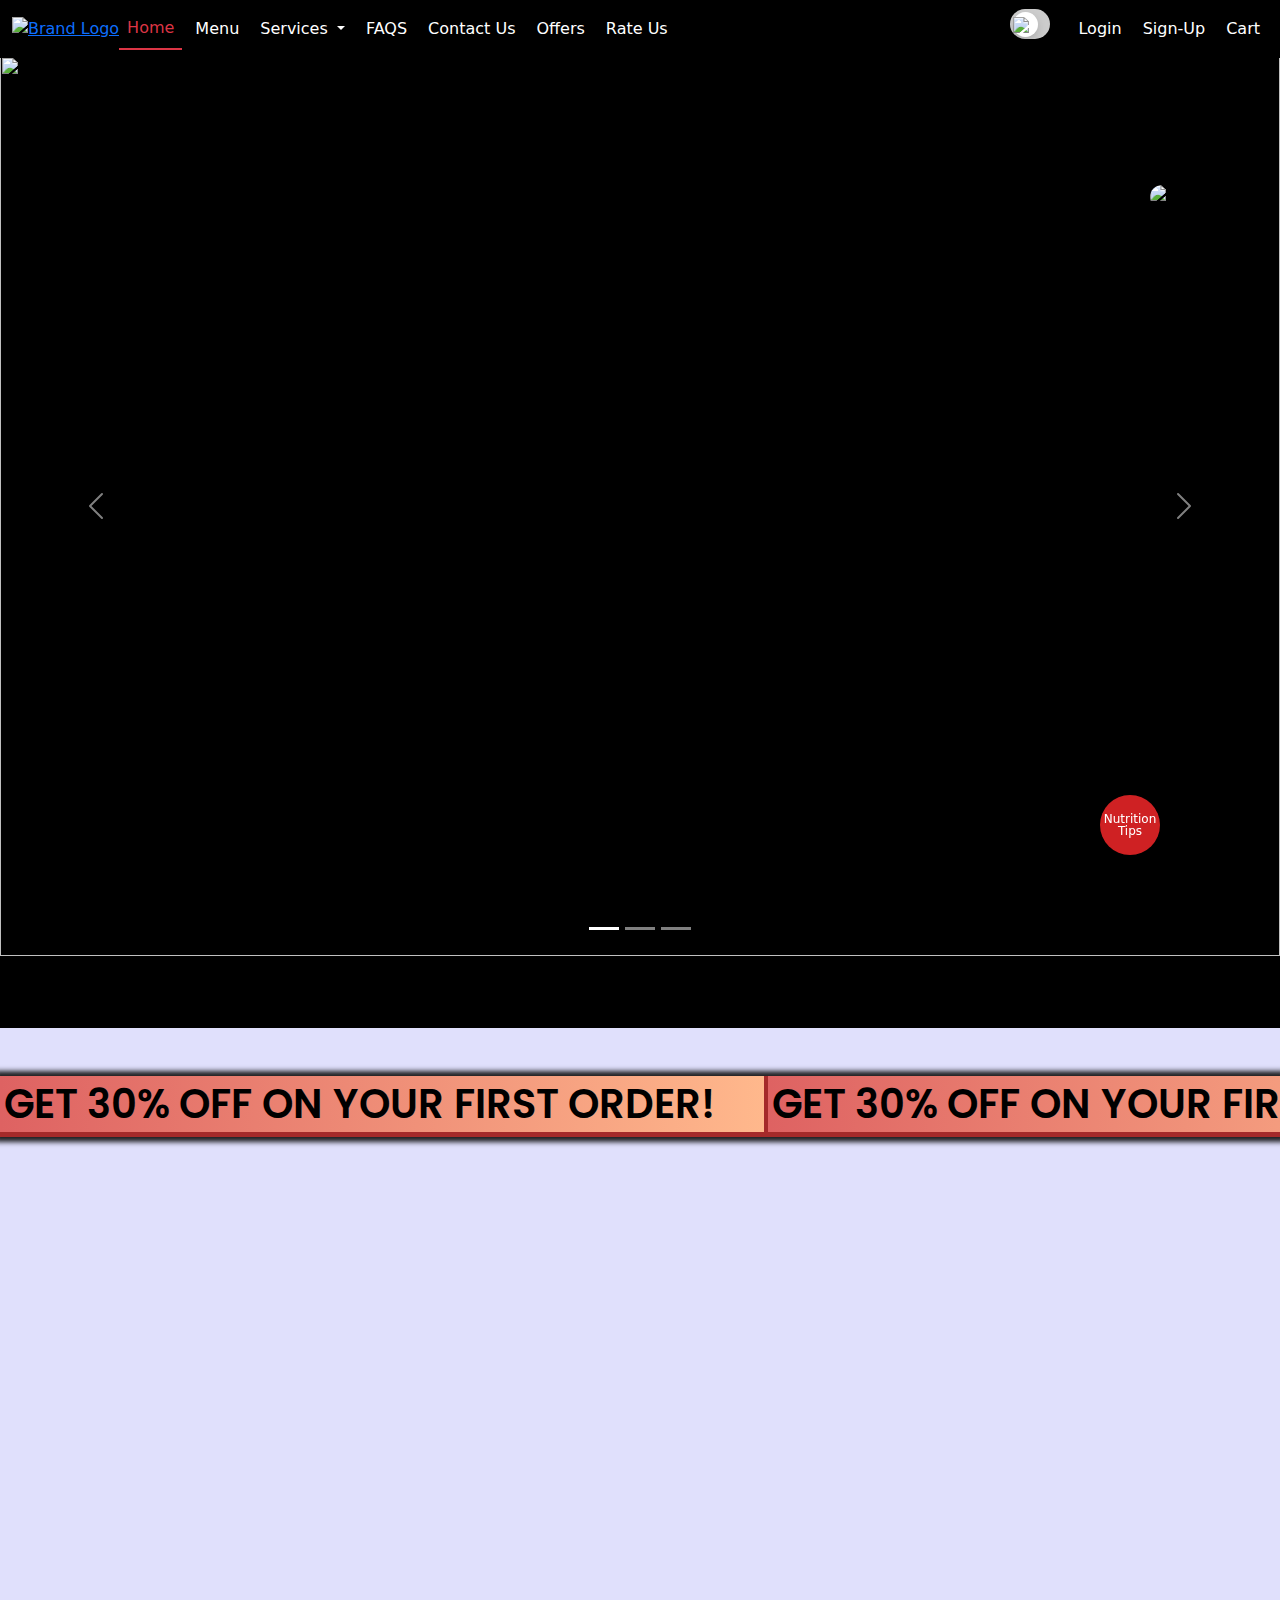
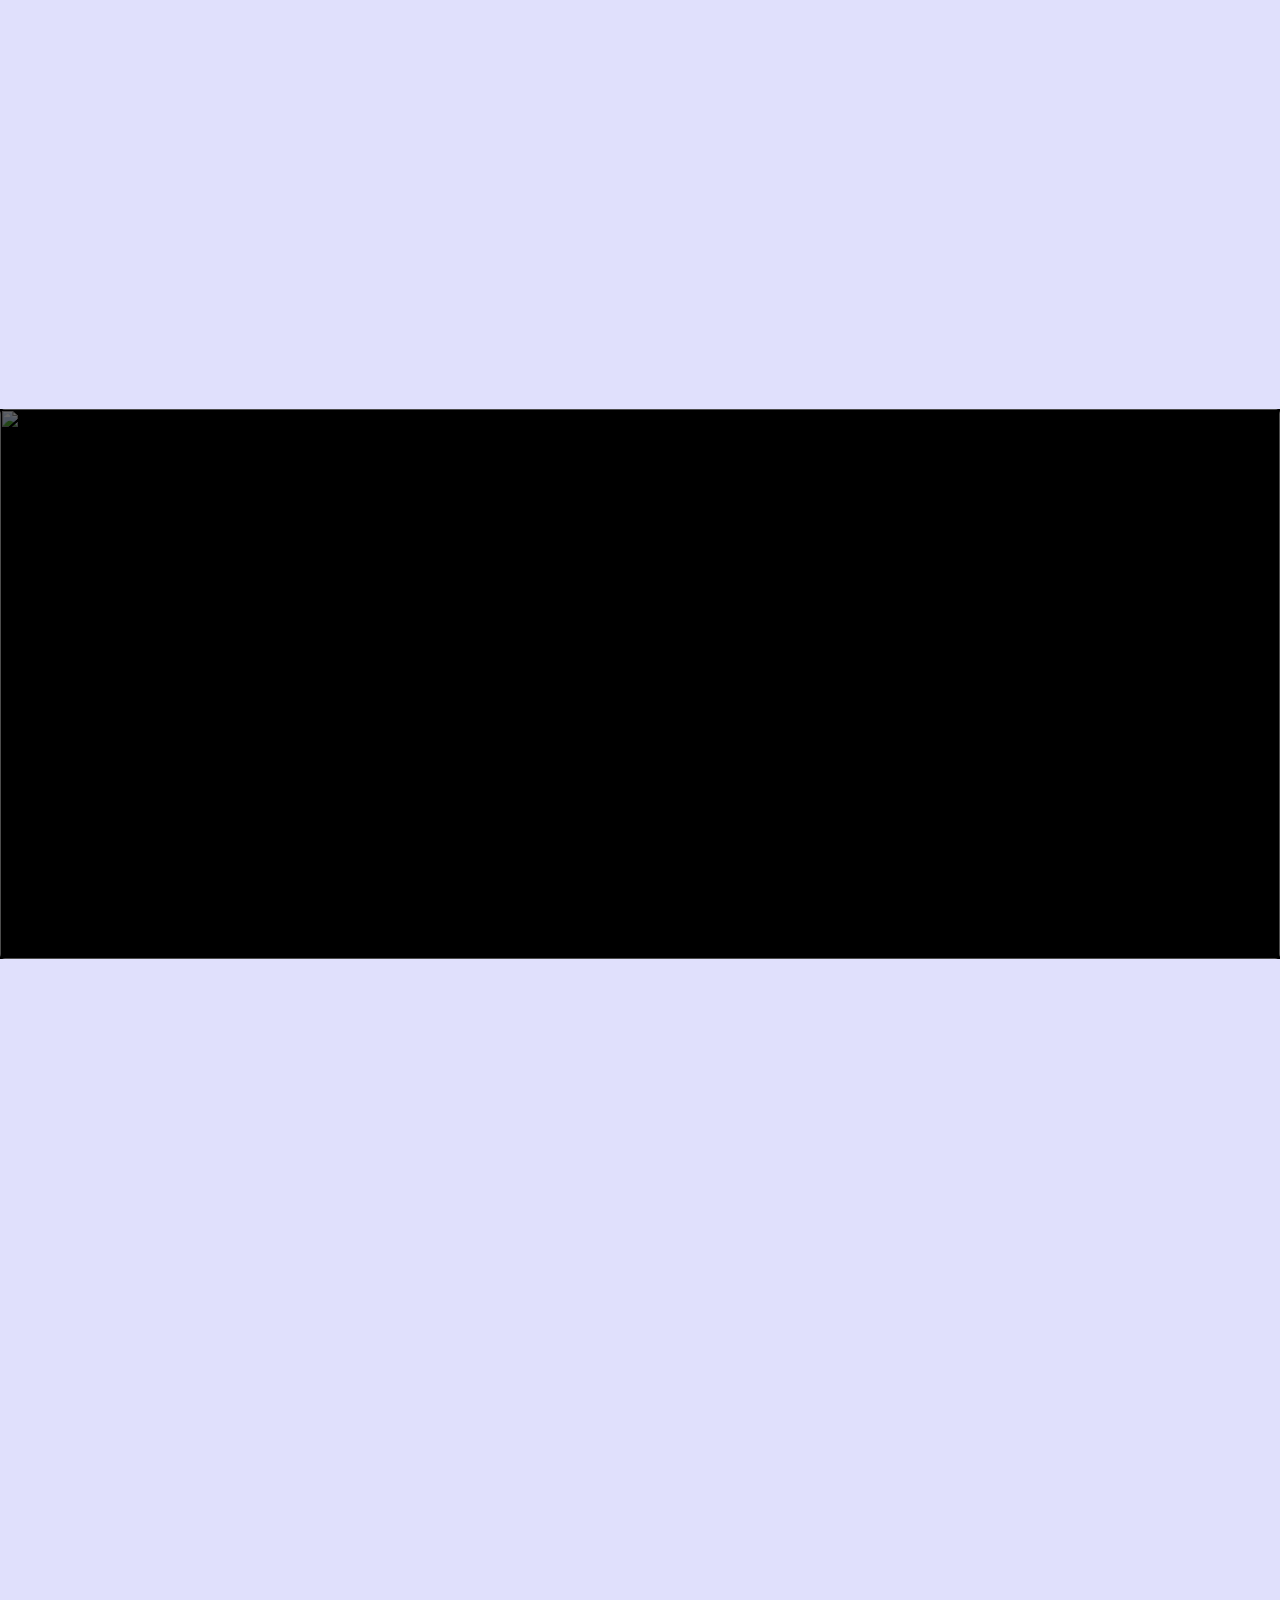
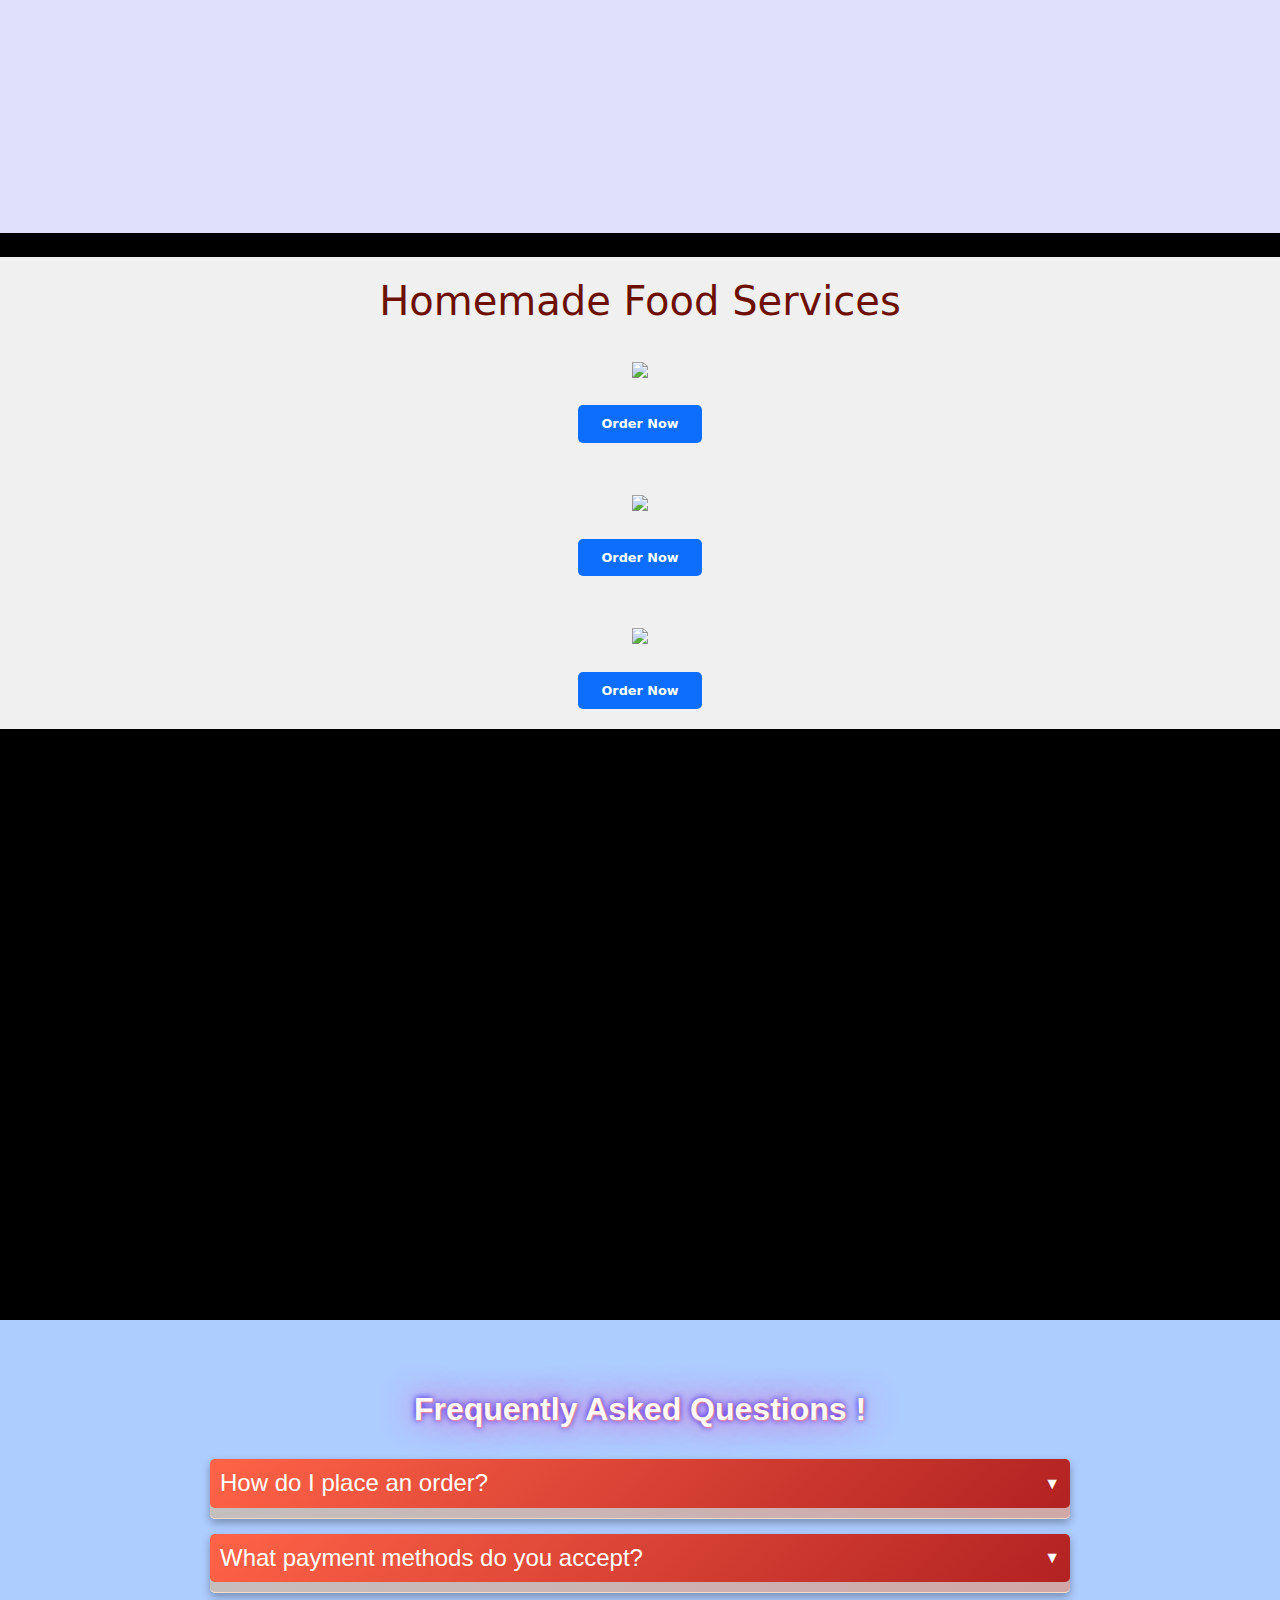
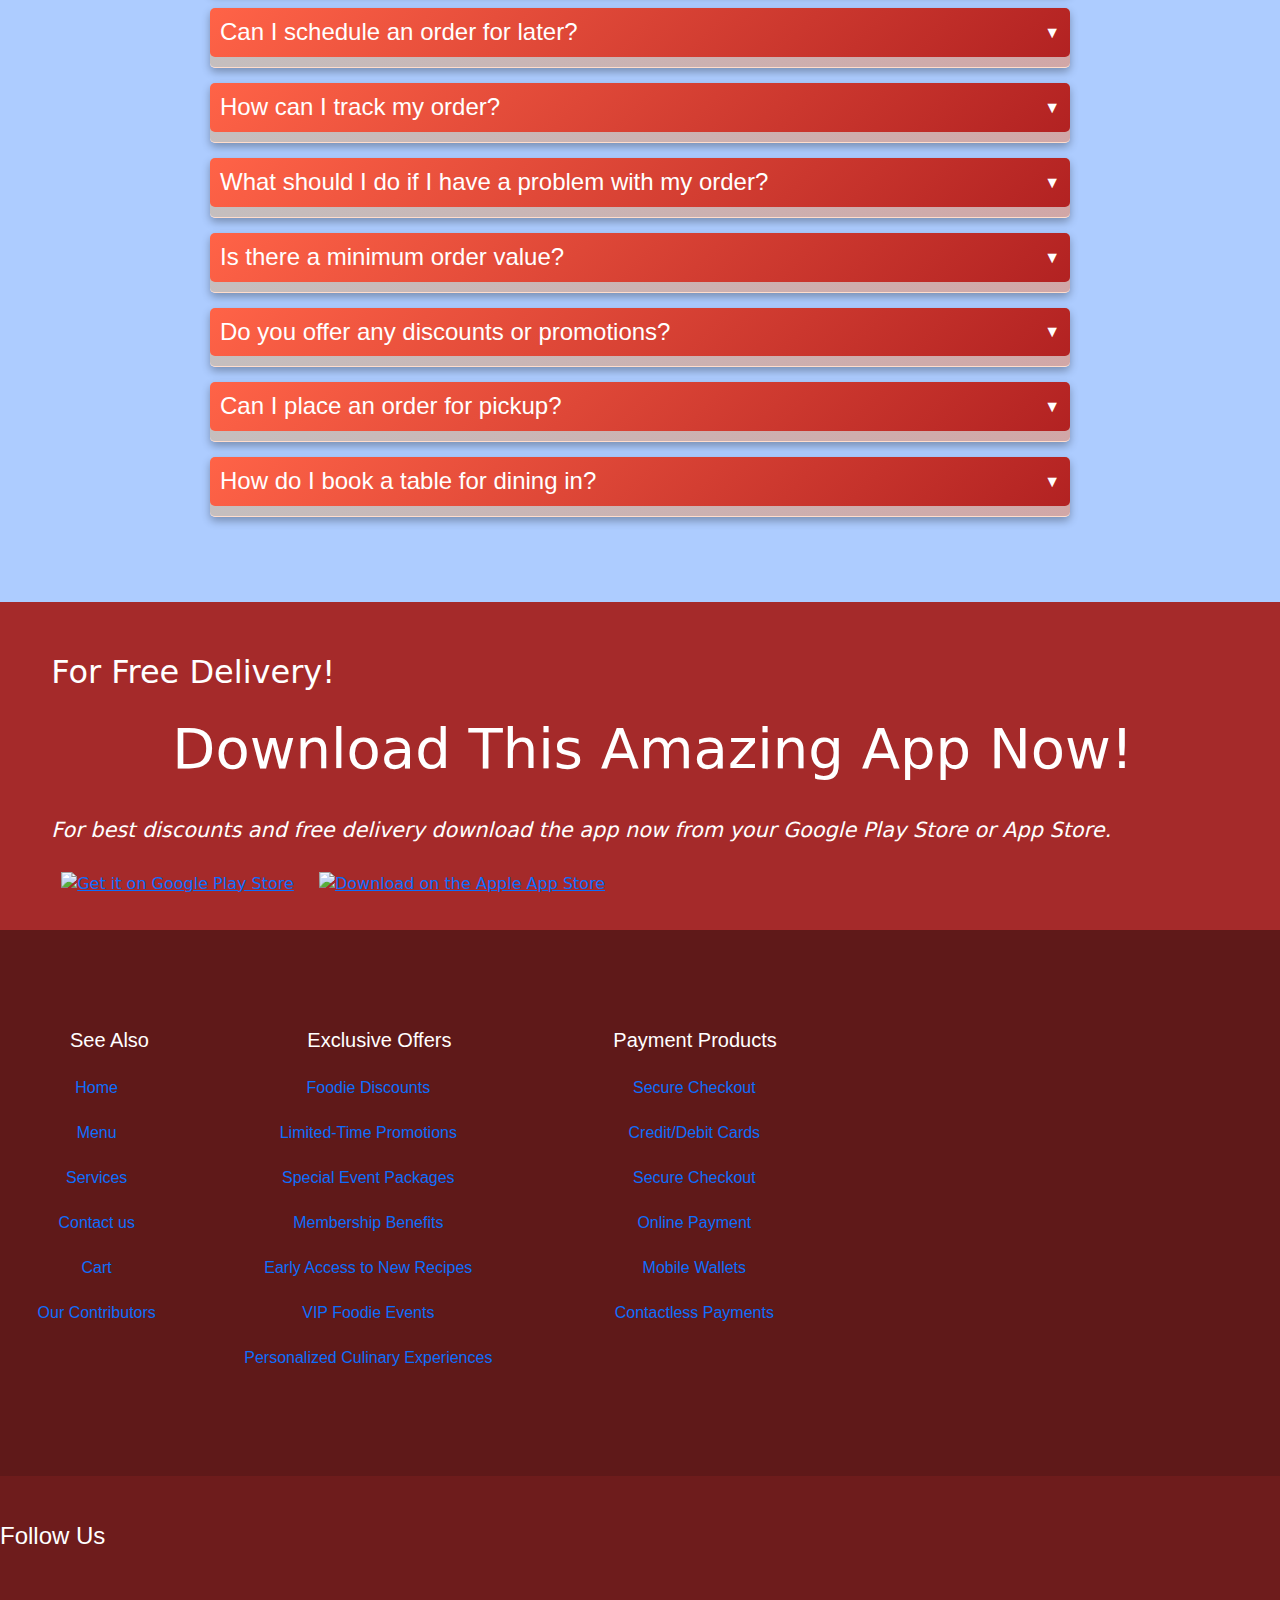
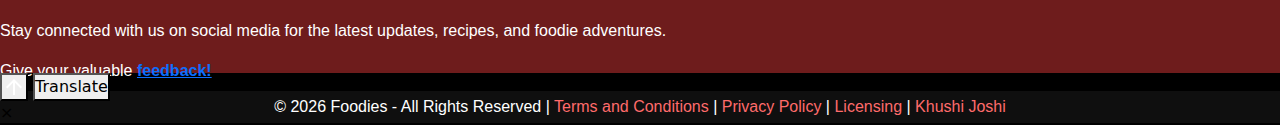
==== commit 51071283: "Merge 7c91fdc20de9b355556fe7435ed6aaf4d75b5c15 into f69a842175585e84f4b0803907552d761c667e1f" ====
--- a/index.html
+++ b/index.html
@@ -24,6 +24,7 @@
     <link rel="stylesheet" href="Css-files/scroll-top-button.css">
     <link rel="stylesheet" href="Css-files/navbar.css">
     <link rel="stylesheet" href="Css-files/footer.css">
+    <link rel="stylesheet" href="Css-files/mode-toggler.css">
     <link rel="stylesheet" href="./style.css">
     <link rel="stylesheet" href="https://unpkg.com/aos@next/dist/aos.css" />
     <link rel="stylesheet" href="Css-files/googletranslate.css">
@@ -164,12 +165,18 @@
                 </ul>
             </div>
             <!-- Theme Toggle Icon -->
-            <div class="order-0 ml-auto p-2">
-
-                <img class="nav-link" src="./Images/navbar/moon.png" id="theme-toggle-icon" alt="theme toggler button">
-
-            </div>
-
+            <span class="slider" style="width: 40px; height: 20px; display: none;"></span> 
+
+            <div id="sun-moon-mode-toggler" class="toggle-container" >
+              <input type="checkbox" id="themeToggle" class="switch-checkbox" onclick="toggleTheme()">
+              <label  id="themeChangeToggle" class="theme-switch" for="themeToggle">
+              <div class="toggle-button">
+                  <span class="light-mode-icon"><img src="images/sun.svg" style = "display: block;"></span>
+                  <span class="dark-mode-icon"><img src="images/moon.svg"style = "display: block;"></span>
+              </div>
+              </label>
+          </div>
+        
             <!-- End Navbar Links -->
 
 
--- a/Css-files/mode-toggler.css
+++ b/Css-files/mode-toggler.css
@@ -0,0 +1,89 @@
+.toggle-container {
+  transform: translate(-50%, -50%);
+  display: flex;
+  align-items: center;
+  justify-content: center;
+  right: -4px;
+  top: 15px;
+  /* position: fixed; */
+  top: 40px;
+  right: 20%;
+  z-index: 100;
+  display: flex;
+  align-items: center;
+  border: none;
+  background-color: transparent;
+  width: 40px;
+  height: 20px;
+  margin-top: 10px;
+}
+
+
+/* Hidden Checkbox */
+.switch-checkbox {
+  display: none;
+}
+
+.theme-switch {
+  position: relative;
+  width: 45px;
+  height: 30px;
+  background-color: #ccc;
+  border-radius: 20px;
+  cursor: pointer;
+  display: flex;
+  align-items: center;
+  justify-content: center;
+  padding: 0 5px;
+  box-shadow: 0 4px 6px rgba(0, 0, 0, 0.1);
+  transition: background-color 0.5s ease;
+}
+
+.theme-switch .light-mode-icon,
+.theme-switch .dark-mode-icon {
+  font-size: 19px;
+  position: absolute;
+  cursor: pointer;
+  top: 50%;
+  transform: translateY(-50%);
+  transition: opacity 0.5s ease, color 0.5s ease;
+}
+
+.theme-switch .light-mode-icon {
+  color: #f39c12;
+}
+
+.theme-switch .dark-mode-icon {
+  color: #bdc3c7;
+  opacity: 0;
+}
+
+.toggle-button {
+  position: absolute;
+  top: 3px;
+  left: 3px;
+  width: 25px;
+  height: 25px;
+  background-color: #fff;
+  border-radius: 50%;
+  box-shadow: 0 4px 8px rgba(0, 0, 0, 0.15);
+  transition: transform 0.5s ease, background-color 0.5s ease;
+}
+
+/* Checkbox Checked State */
+.switch-checkbox:checked + .theme-switch {
+  background-color: #34495e;
+}
+
+.switch-checkbox:checked + .theme-switch .light-mode-icon {
+  opacity: 0;
+}
+
+.switch-checkbox:checked + .theme-switch .dark-mode-icon {
+  opacity: 1;
+}
+
+.switch-checkbox:checked + .theme-switch .toggle-button {
+  transform: translateX(13px);
+  /* background-color: #34495e; */
+}
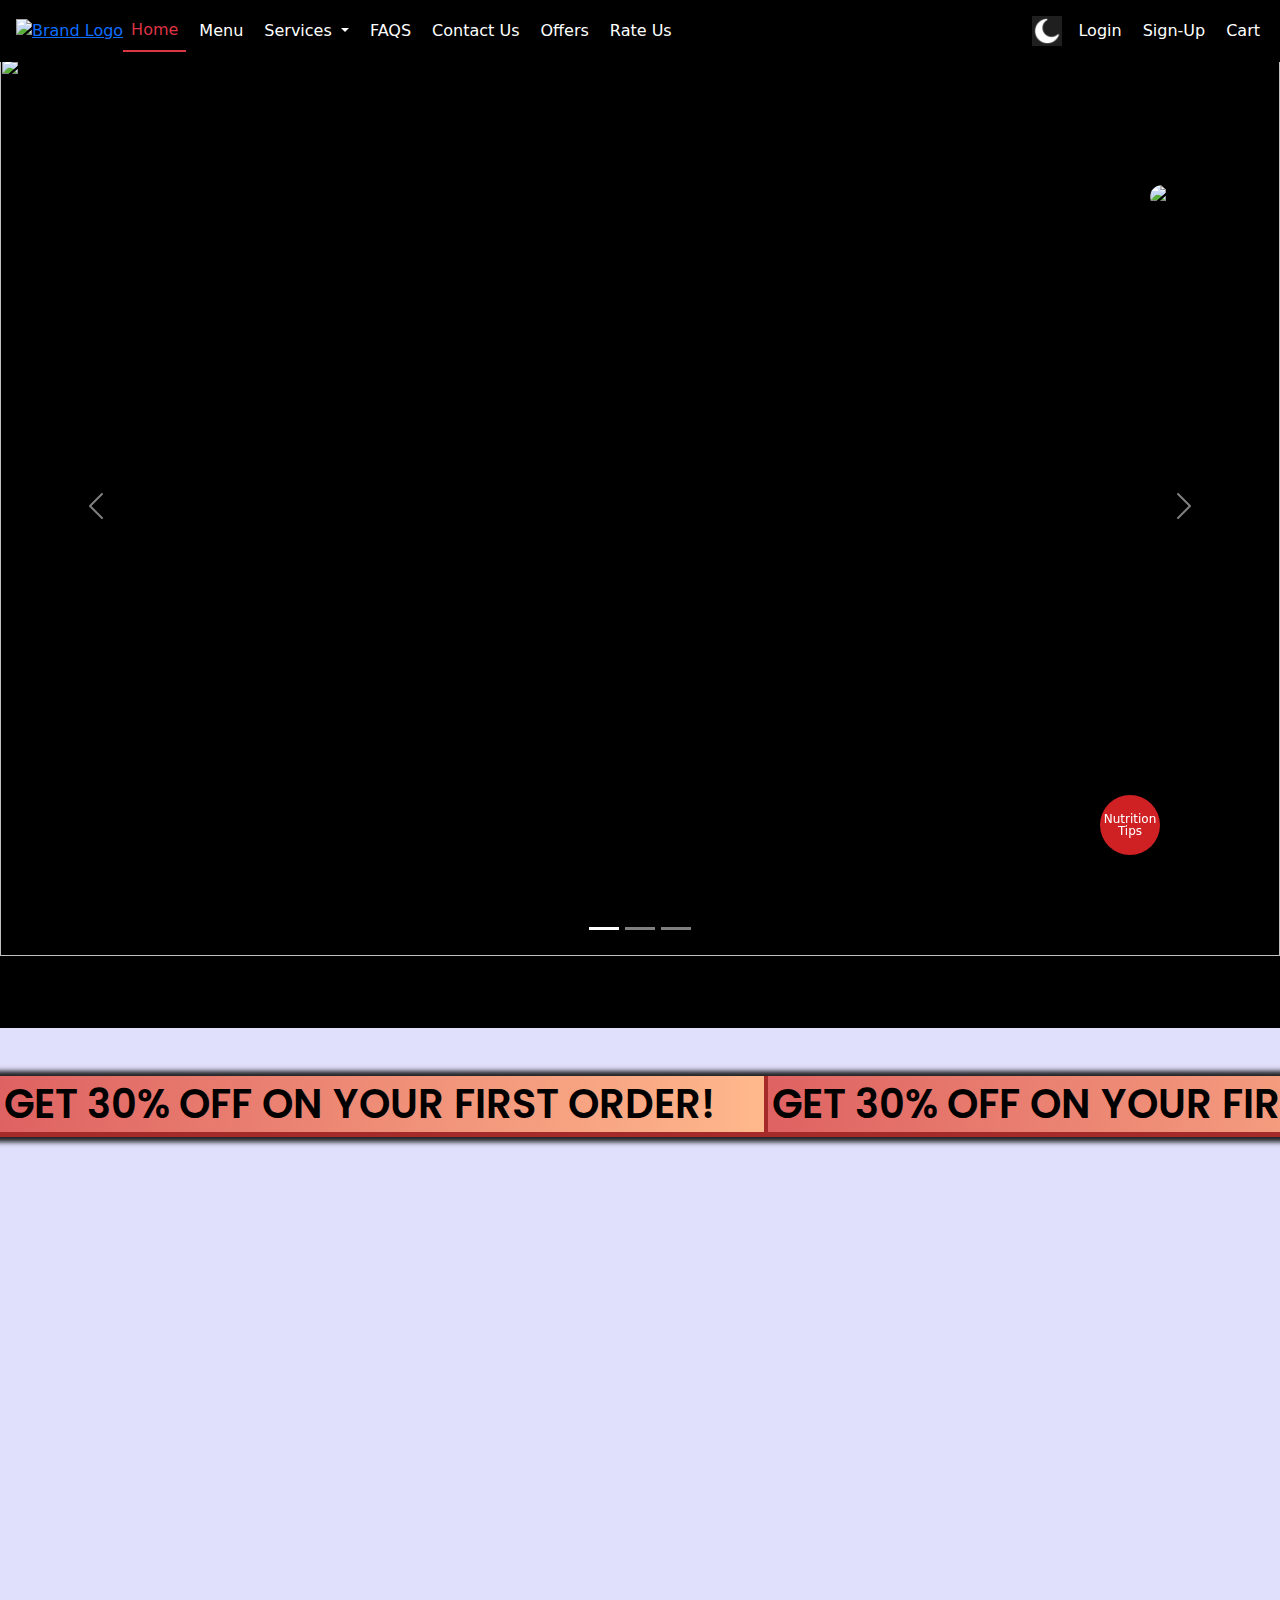
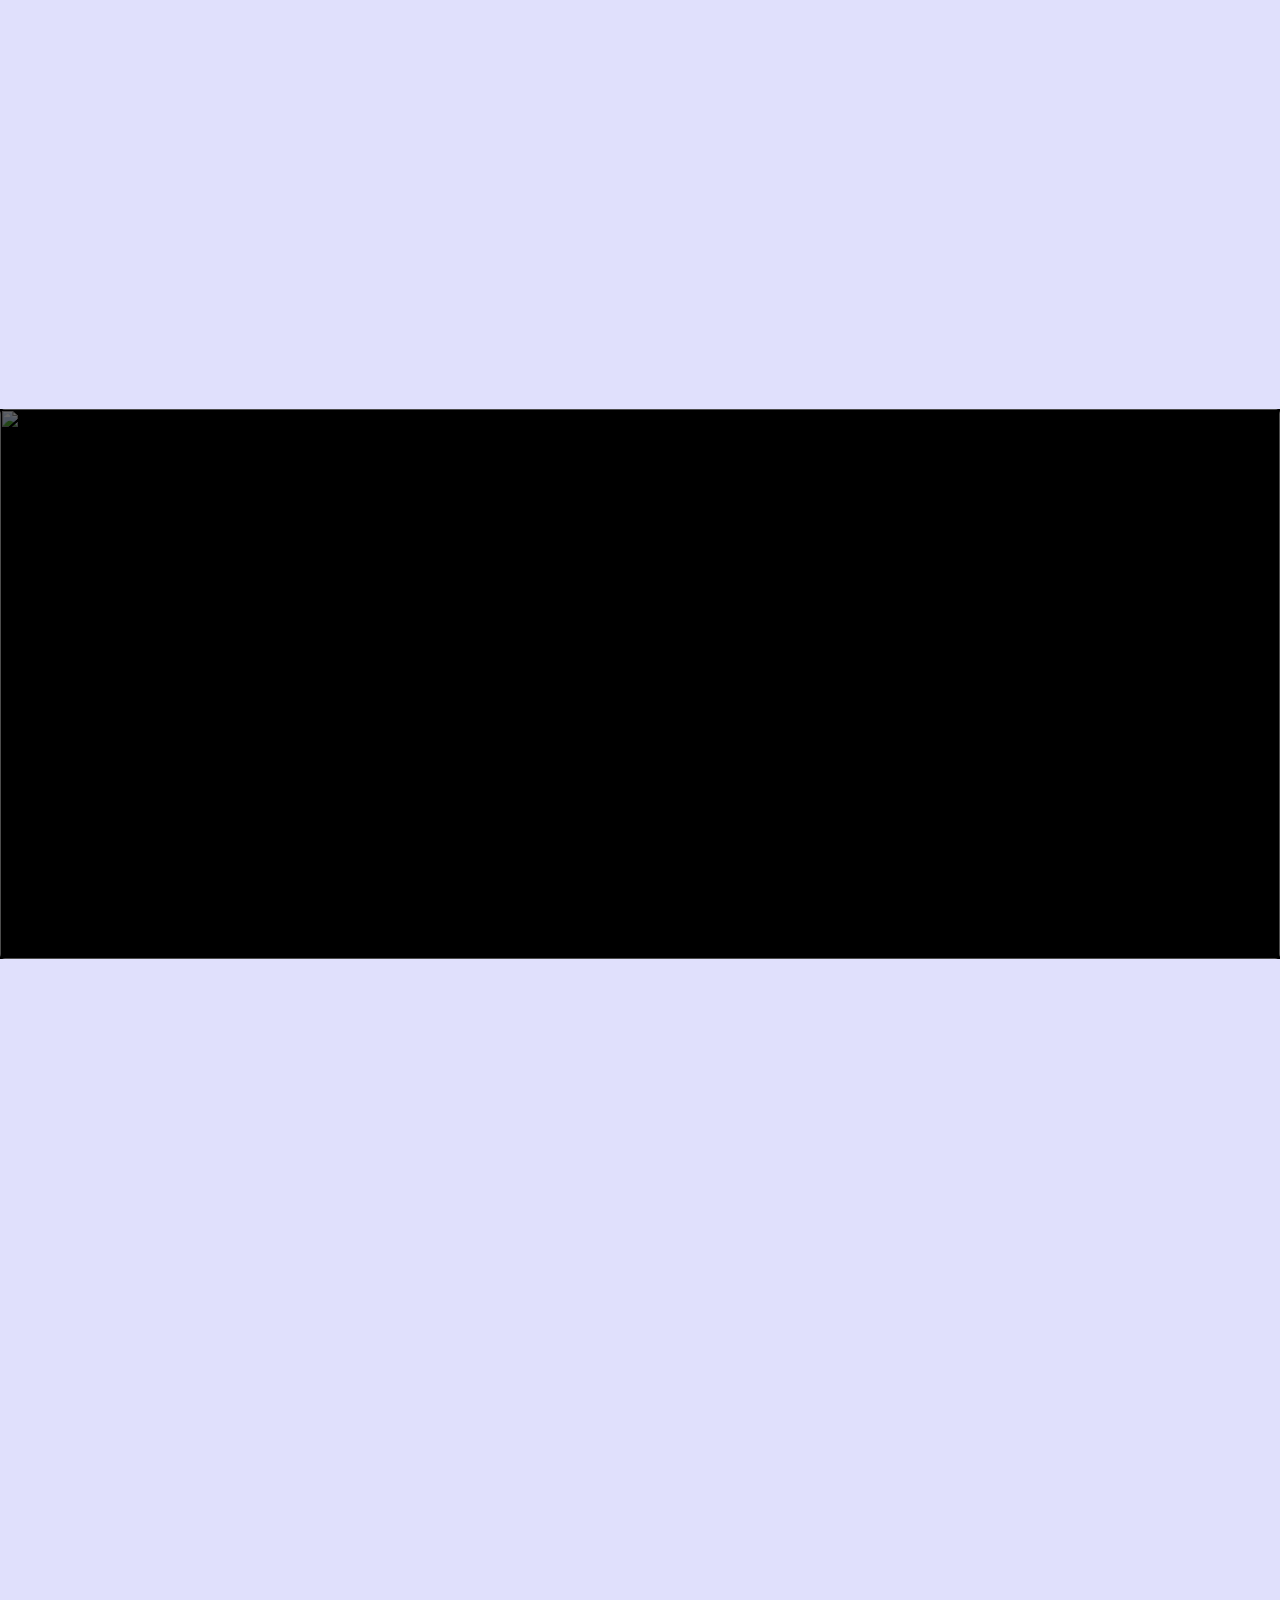
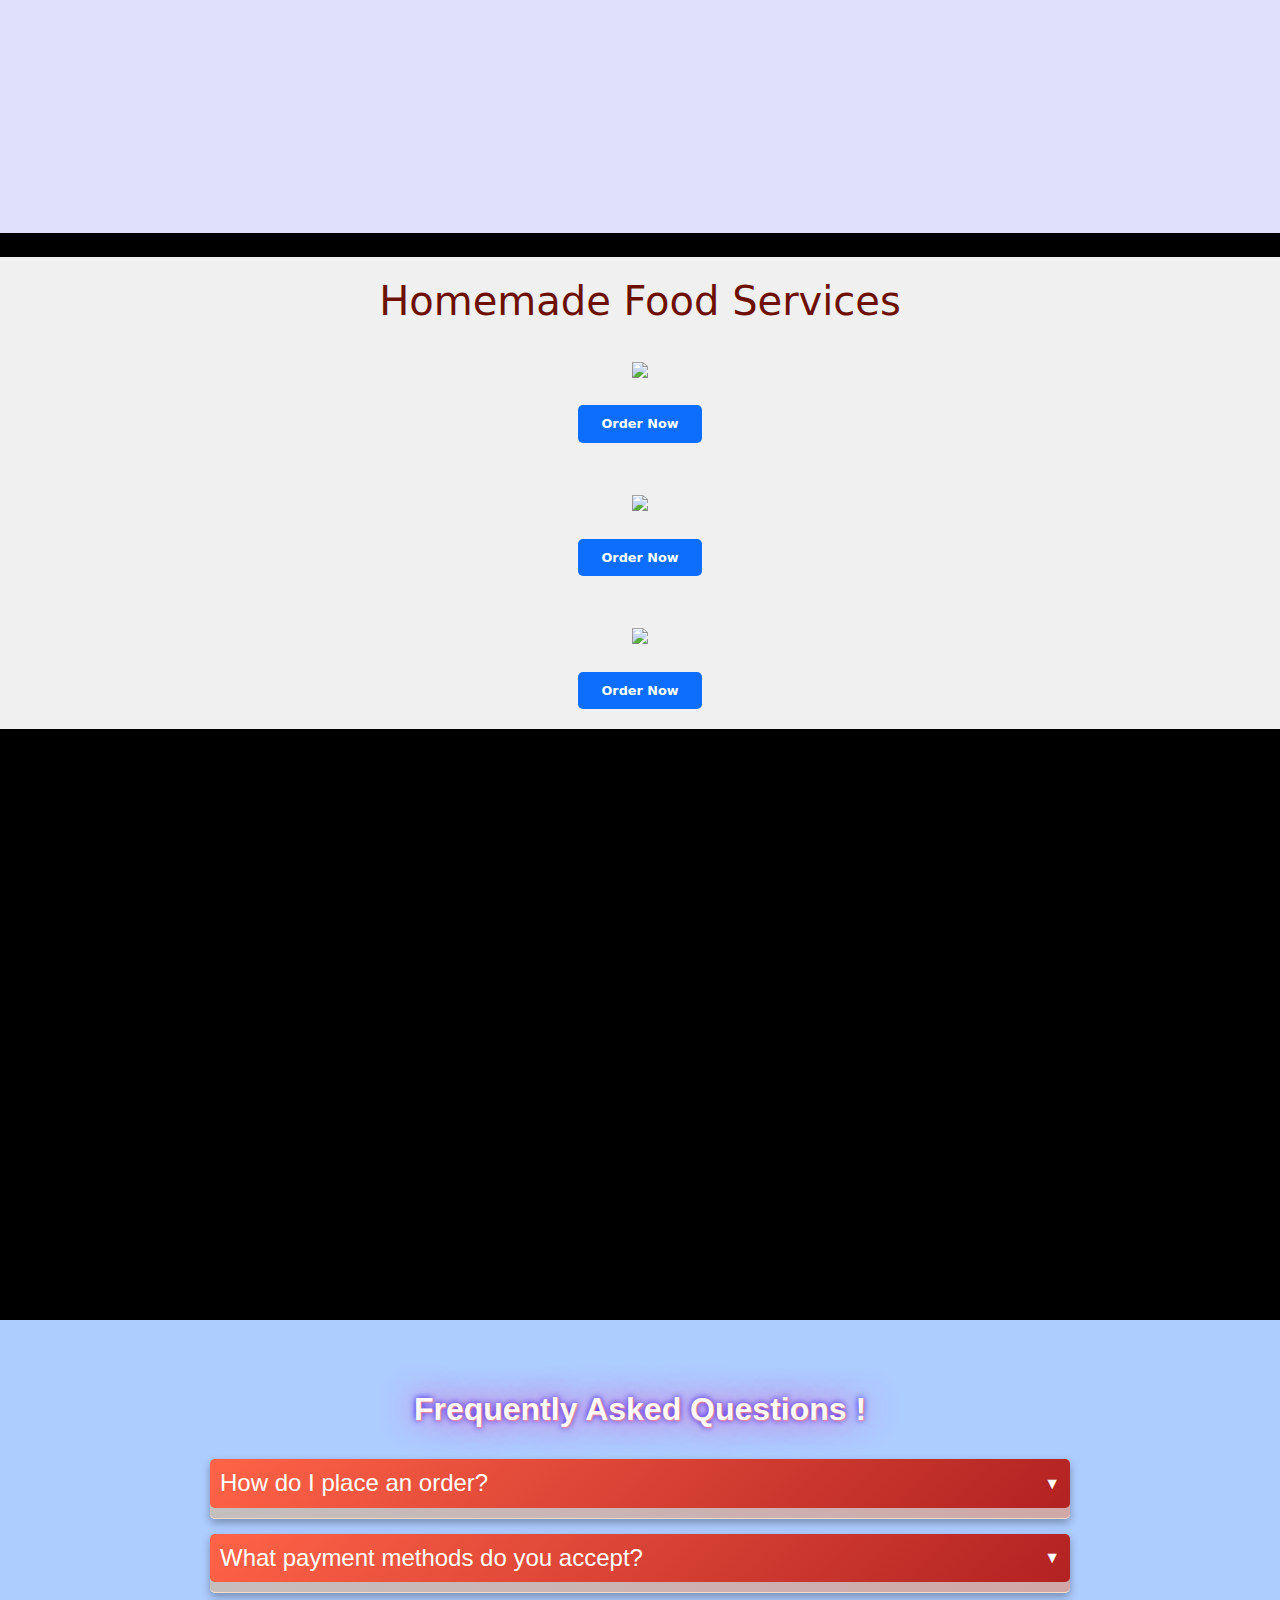
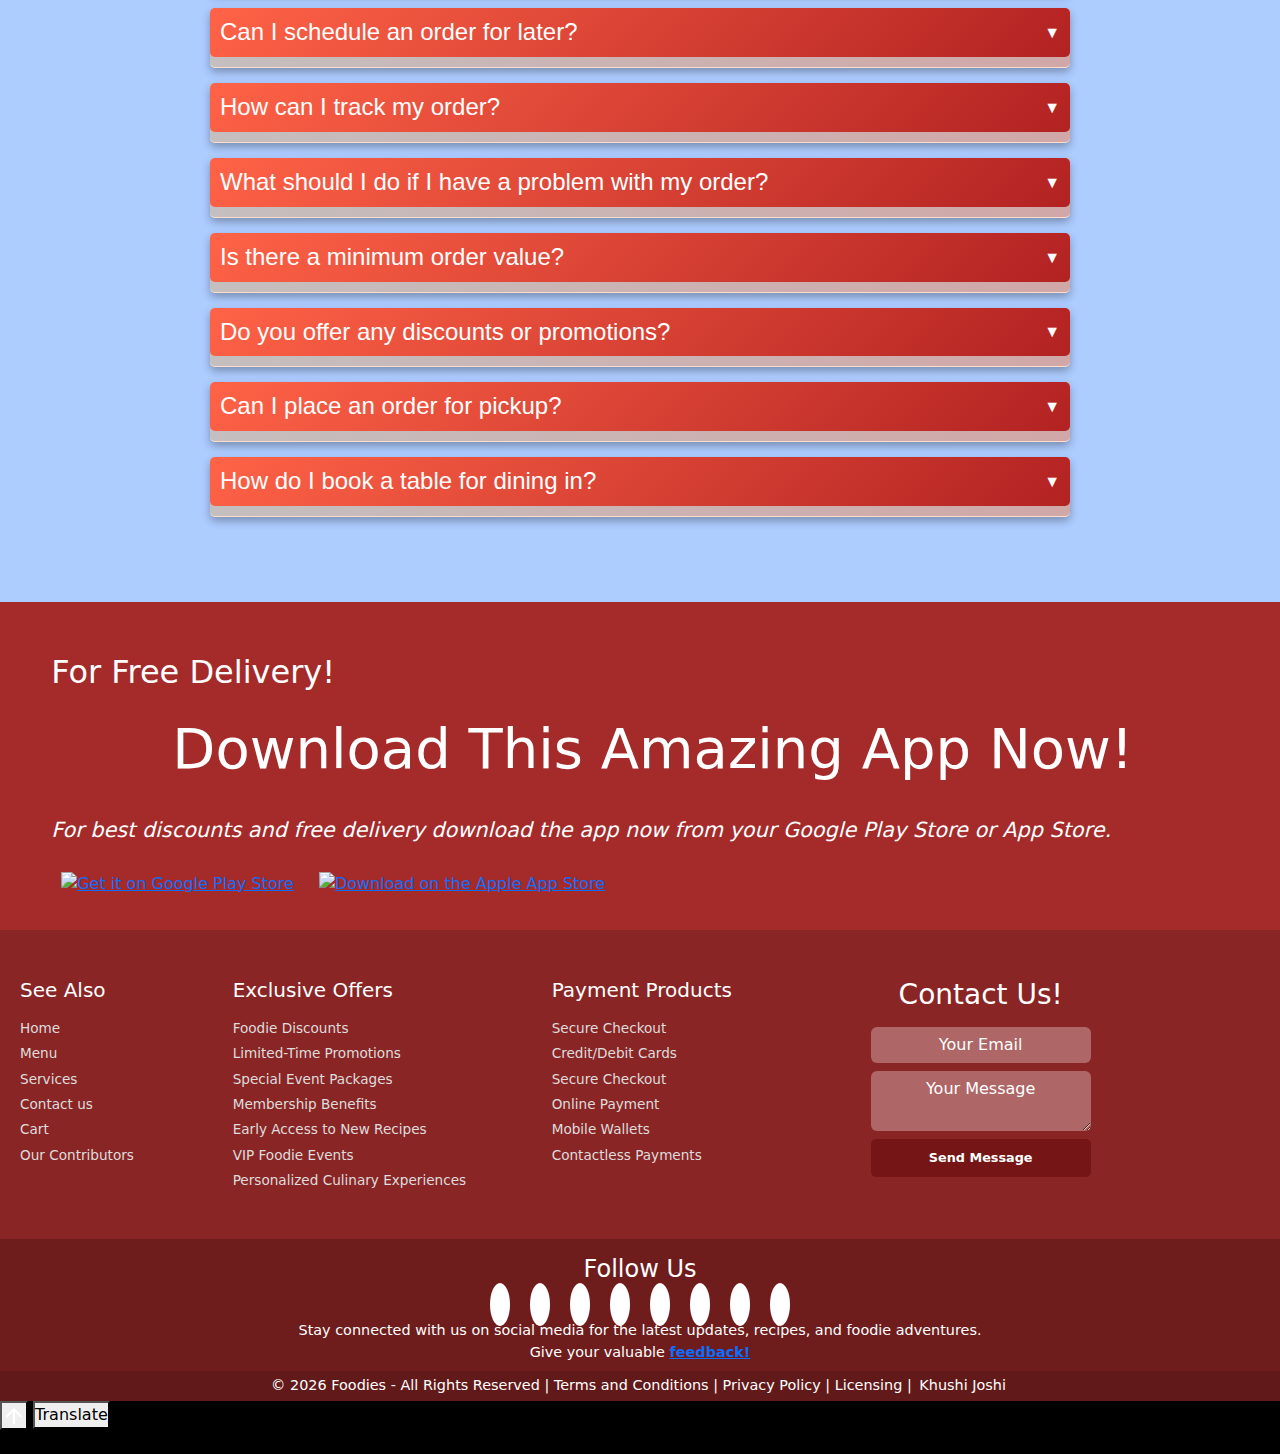
==== commit c64e1a51: "Merge af3f256d0292d8190a823b62a9806c505bb4c5ea into 76d83636f61624f6e5a2037bd57c672b2264d869" ====
--- a/index.html
+++ b/index.html
@@ -24,8 +24,7 @@
     <link rel="stylesheet" href="Css-files/scroll-top-button.css">
     <link rel="stylesheet" href="Css-files/navbar.css">
     <link rel="stylesheet" href="Css-files/footer.css">
-    <link rel="stylesheet" href="Css-files/mode-toggler.css">
-    <link rel="stylesheet" href="./style.css">
+       <link rel="stylesheet" href="./style.css">
     <link rel="stylesheet" href="https://unpkg.com/aos@next/dist/aos.css" />
     <link rel="stylesheet" href="Css-files/googletranslate.css">
     <style>
@@ -165,18 +164,12 @@
                 </ul>
             </div>
             <!-- Theme Toggle Icon -->
-            <span class="slider" style="width: 40px; height: 20px; display: none;"></span> 
-
-            <div id="sun-moon-mode-toggler" class="toggle-container" >
-              <input type="checkbox" id="themeToggle" class="switch-checkbox" onclick="toggleTheme()">
-              <label  id="themeChangeToggle" class="theme-switch" for="themeToggle">
-              <div class="toggle-button">
-                  <span class="light-mode-icon"><img src="images/sun.svg" style = "display: block;"></span>
-                  <span class="dark-mode-icon"><img src="images/moon.svg"style = "display: block;"></span>
-              </div>
-              </label>
-          </div>
-        
+            <div class="order-0 ml-auto p-2">
+
+                <img class="nav-link" src="Images/navbar/moon.png" id="theme-toggle-icon" alt="theme toggler button">
+
+            </div>
+
             <!-- End Navbar Links -->
 
 
@@ -473,12 +466,18 @@
             .card-1>.content>p {
                 margin-bottom: .7rem;
             }
-            
+            .card-text{
+                color:black;
+            }
+           
             .card-1:hover>.content {
                 top: 260px;
                 backdrop-filter: blur(4px);
             }
             
+            .card-title{
+                color:#f0f0f0;
+            }
             .btn {
                 border: none;
                 padding: .7em 1.8em;
@@ -502,31 +501,31 @@
 
 
             <div class="card-1" style="background-image: url(https://shahidining.com.au/wp-content/uploads/2020/05/secret-to-indian-flavour-1536x864.jpg);">
-                <h2 class="card-title">Authentic Indian Flavors</h2>
+                <h2 class="card-title" style="color: rgba(255, 255, 255, 1.0);">Authentic Indian Flavors</h2>
                 <div class="content">
 
                     <p class="card-text">From aromatic curries to flavorful biryanis, our menu showcases the diversity and deliciousness of Indian cuisine.</p>
-                    <button class="btn btn-card">Lean More</button>
+                    <button class="btn btn-card">Learn More</button>
                 </div>
             </div>
 
 
             <div class="card-1" style="background-image: url(https://saavi.com.au/wp-content/uploads/2016/02/image0023-1.jpg);">
-                <h2 class="card-title">Tech-Infused Dining Experience</h2>
+                <h2 class="card-title" style="color: rgba(255, 255, 255, 1.0);">Tech-Infused Dining Experience</h2>
                 <div class="content">
 
                     <p class="card-text">Customers can use apps to place orders, customize their dishes, and even provide feedback, making their visit more convenient and interactive.
                     </p>
-                    <button class="btn btn-card">Lean More</button>
+                    <button class="btn btn-card">Learn More</button>
                 </div>
             </div>
 
             <div class="card-1" style="background-image: url(https://i.ndtvimg.com/i/2015-06/fusion-food_625x350_81434107799.jpg);">
-                <h2 class="card-title">Innovative Fusion Dishes</h2>
+                <h2 class="card-title" style="color: rgba(255, 255, 255, 1.0);">Innovative Fusion Dishes</h2>
                 <div class="content">
 
                     <p class="card-text">The combinations of Indian and international cuisines not only tantalize taste buds but also provide unique experience.</p>
-                    <button class="btn btn-card">Lean More</button>
+                    <button class="btn btn-card">Learn More</button>
                 </div>
             </div>
 
@@ -899,11 +898,11 @@
     </div>
 
     <footer>
-        <div class="foot-panel1 w-100">
-            <div class="container-fluid py-5 px-0">
+        <div class="foot-panel1">
+            <div class="container-fluid py-5 ">
                 <div class="row justify-content-evenly gy-5">
-                    <div class="col-6 col-sm-3 col-md-2 col-xl-2">
-                        <h5 class="mb-3" style="margin-left: 70px;">See Also</h5>
+                    <div class="col-6 col-sm-3 col-md-2 col-xl-2 footer-content">
+                        <h5 class="mb-3" style="width: 100%; text-align: start;">See Also</h5>
                         <ul class="nav flex-column">
                             <li class="nav-item">
                                 <a class="nav-link" href="#">Home</a>
@@ -927,8 +926,8 @@
                         </ul>
                     </div>
 
-                    <div class="col-6 col-sm-5 col-md-3 col-xl-3">
-                        <h5 class="mb-3" style="margin-left: 90px;">Exclusive Offers</h5>
+                    <div class="col-6 col-sm-5 col-md-3 col-xl-3 footer-content">
+                        <h5 class="mb-3" style="width: 100%; text-align: start;">Exclusive Offers</h5>
                         <ul class="nav flex-column">
                             <li class="nav-item">
                                 <a href="#" class="nav-link">Foodie Discounts</a>
@@ -955,8 +954,8 @@
                     </div>
 
 
-                    <div class="col-6 col-sm-4 col-md-4 col-xl-3">
-                        <h5 class="mb-3" style="margin-left: 70px;">Payment Products</h5>
+                    <div class="col-6 col-sm-4 col-md-4 col-xl-3 footer-content">
+                        <h5 class="mb-3" style="width: 100%; text-align: start;">Payment Products</h5>
                         <ul class="nav flex-column">
                             <li class="nav-item">
                                 <a href="" class="nav-link">Secure Checkout</a>
@@ -980,7 +979,7 @@
                     </div>
 
 
-                    <div class="col-6 col-md-3 col-xl-4">
+                    <div class="col-6 col-md-3 col-xl-4 footer-content">
                         <form id="contactForm" action="https://formsubmit.co/xyz@gmail.com" method="POST">
                             <h3 class="text-center mb-3">Contact Us!</h3>
                             <input type="email" id="footer-email" name="email" placeholder="Your Email" class="text-center form-control mb-2" required>
@@ -1108,4 +1107,4 @@
 
 </body>
 
-</html>+</html>
--- a/Css-files/navbar.css
+++ b/Css-files/navbar.css
@@ -27,7 +27,6 @@
 }
 
 .dark-theme {
-
   --a: rgb(183, 175, 175);
   --drop-bg: #ffffff;
   --nav: white;
@@ -53,7 +52,7 @@
   --container-bg: rgb(224, 224, 252);
   --drop-bg: #ffffff;
   --a: black;
-  --nav: #F5DEB3;
+  --nav: white;
   --invert: invert(0);
 }
 
@@ -80,7 +79,6 @@
   flex-grow: 0;
 }
 
-
 /* Navbar Links */
 .nav-link {
   transition: color 0.3s, background-color 0.3s;
@@ -100,10 +98,9 @@
 
 .nav-item {
   display: flex;
-  justify-content: center;
+  justify-content: start;
   align-items: center;
 }
-
 
 .center-links .nav-item .nav-link:hover {
   color: #f13800e4;
@@ -143,15 +140,14 @@
 .navbar-nav.center-links .active {
   color: #dc3545;
   border-bottom: 2px solid #dc3545;
-  gap:10px;
+  gap: 10px;
 }
 
 .navbar-nav.end-links .active  {
   color: rgba(255, 183, 0, 0.705);
   border-bottom: 2px solid rgba(255, 183, 0, 0.705);
-  gap:10px;
-}
-
+  gap: 10px;
+}
 
 
 /* Dropdown Items */
@@ -177,7 +173,6 @@
   background-color: var(--background-color);
 
   transition: background-color 0.3s, transform 0.3s;
-
 }
 
 .dropdown-item:active {
@@ -187,7 +182,7 @@
 :root {
   --background-color: #fff;
   --text-color: #000;
-  --button-bg: #D0EEB0;
+  --button-bg: #d0eeb0;
   --button-hover-bg: #59a10c;
   --card-bg: rgba(0, 0, 0, 0.8);
   --carousel-caption-bg: rgba(0, 0, 0, 0.7);
@@ -212,12 +207,12 @@
   background-color: var(--button-hover-bg);
 }
 
-.card-1  {
+.card-1 {
   background-color: var(--carousel-caption-bg);
 }
 
 /* Dark mode styles */
-.about_us.dark-theme  {
+.about_us.dark-theme {
   --background-color: #000;
   --text-color: #fff;
   --button-bg: #555;
@@ -231,24 +226,23 @@
   color: var(--text-color);
 }
 
-.about_us.dark-theme  .section {
-  background-color: var(--background-color);
-  color: var(--text-color);
-}
-
-.about_us.dark-theme  .btn-card {
+.about_us.dark-theme .section {
+  background-color: var(--background-color);
+  color: var(--text-color);
+}
+
+.about_us.dark-theme .btn-card {
   background-color: var(--button-bg);
   color: var(--text-color);
 }
 
-.about_us.dark-theme  .btn-card:hover {
+.about_us.dark-theme .btn-card:hover {
   background-color: var(--button-hover-bg);
 }
 
-.about_us.dark-theme  .carousel-caption {
+.about_us.dark-theme .carousel-caption {
   background-color: var(--carousel-caption-bg);
 }
-
 
 .dropdown-item:hover {
   background-color: #007bff;
@@ -261,4 +255,3 @@
   width: 30px;
   cursor: pointer;
 }
-
--- a/Css-files/footer.css
+++ b/Css-files/footer.css
@@ -1,258 +1,156 @@
-/* Footer Styles */
+/* FOOTER */
 footer {
-  background-color: rgb(95, 25, 25);
-  color: white;
-  font-family: 'Arial', sans-serif;
+  overflow: hidden;
 }
 
 .foot-panel1 {
-  padding: 50px 0;
+  background-color: rgb(138, 37, 37);
+  color: white;
+  height: fit-content;
+  width: 100vw;
 }
 
-.footer-heading {
-  color: #ff6b6b;
-  font-size: 1.2rem;
-  margin-bottom: 20px;
-  position: relative;
-  padding-bottom: 10px;
-  transition: color 0.3s ease;
-}
-
-.footer-heading::after {
-  content: '';
-  position: absolute;
-  left: 0;
-  bottom: 0;
-  width: 50px;
-  height: 2px;
-  background-color: #ff6b6b;
-  transition: width 0.3s ease;
-}
-
-.footer-heading:hover {
-  color: #ff4757;
-}
-
-.footer-heading:hover::after {
+.container-fluid {
+  padding-left: 1rem;
   width: 100%;
 }
 
-.footer-links {
-  list-style: none;
+.footer-content {
+  text-align: start;
+  display: flex;
+  flex-direction: column;
+  align-items: start;
+  padding-left: 1rem;
+}
+
+.foot-panel1 .nav-link {
+  font-size: 0.85rem;
+  color: #dddddd;
   padding: 0;
 }
 
-.footer-links li {
-  margin-bottom: 10px;
-  transition: transform 0.3s ease;
+.foot-panel1 .nav-link:hover {
+  text-decoration: none;
+  color: #dddddd;
 }
 
-.footer-links li:hover {
-  transform: translateX(5px);
+#footer-email,
+#footer-message {
+  padding-left: 10px;
+  padding-right: 10px;
+  background-color: rgba(210, 167, 167, 0.5);
+  color: white;
+  border: none;
 }
 
-.footer-links a {
-  color: #cccccc;
-  text-decoration: none;
-  transition: color 0.3s ease;
+#footer-email:focus,
+#footer-message:focus {
+  box-shadow: none;
 }
 
-.footer-links a:hover {
-  color: #ff6b6b;
+#footer-email::placeholder,
+#footer-message::placeholder {
+  color: white;
 }
 
-#contactForm .form-control {
-  background-color: rgba(255, 255, 255, 0.1);
+.foot-panel1 .btn {
+  background-color: rgb(117, 21, 21);
   border: none;
-  color: #ffffff;
-  margin-bottom: 15px;
-  transition: background-color 0.3s ease;
 }
 
-#contactForm .form-control:focus {
-  background-color: rgba(255, 255, 255, 0.2);
-}
-
-#contactForm .form-control::placeholder {
-  color: #cccccc;
-}
-
-.btn-custom {
-  background-color: #ff6b6b;
-  color: #ffffff;
+.foot-panel1 .btn:is(:hover, :focus) {
+  background-color: rgb(196, 89, 89);
   border: none;
-  padding: 10px 20px;
-  transition: all 0.3s ease;
-}
-
-.btn-custom:hover {
-  background-color: #ff4757;
-  transform: scale(1.05);
 }
 
 .foot-panel2 {
   background-color: rgb(110, 28, 28);
   color: white;
-  padding: 30px 0;
+  height: fit-content;
+  font-size: 0.9rem;
+  text-align: center;
 }
 
-.follow-us {
-  font-size: 1.5rem;
-  margin: 0 45.5%;
-  margin-bottom: 20px;
-  transition: color 0.3s ease;
+.foot-panel2 .social-icons a {
+  font-size: 1.2rem;
+  padding: 10px;
+  margin: 10px;
+  text-decoration: none;
+  color: black;
+  background-color: white;
+  border-radius: 50%;
+  transition: 0.2s;
 }
 
-.follow-us:hover {
-  color: #ff6b6b;
+.foot-panel2 .fa-facebook:hover {
+  background-color: #3b5998;
+  color: white;
 }
 
-.social-icons {
-  display: flex;
-  justify-content: center;
-  margin-bottom: 20px;
+.foot-panel2 .fa-instagram:hover {
+  background-color: #833ab4;
+  background: linear-gradient(to right, #833ab4, #fd1d1d, #fcb045);
+  color: white;
 }
 
-.social-icons a {
-  display: inline-flex;
-  align-items: center;
-  justify-content: center;
-  width: 40px;
-  height: 40px;
-  background-color: #ffffff;
-  color: #1a1a1a;
-  border-radius: 50%;
-  margin: 0 10px;
-  text-decoration: none;
-  transition: all 0.3s ease;
-  position: relative;
-  overflow: hidden;
+.foot-panel2 .fa-youtube:hover {
+  background-color: #ff0000;
+  background: linear-gradient(to right, #ff0000, #cc0000, #990000);
+  color: white;
 }
 
-.social-icons a i {
-  position: relative;
-  z-index: 2;
-  transition: color 0.3s ease;
+.foot-panel2 .fa-snapchat:hover {
+  background-color: #fffc00; /* Yellow background */
+  background: linear-gradient(to right, #fffc00, #ffeb3b, #ffc107); /* Gradient background */
+  color: #fff; /* White color for the logo */
 }
 
-.social-icons a::before {
-  content: '';
-  position: absolute;
-  top: 0;
-  left: 0;
-  right: 0;
-  bottom: 0;
-  background-color: #ffffff;
-  border-radius: 50%;
-  transform: scale(0);
-  transition: transform 0.3s ease;
+
+.foot-panel2 .fa-x-twitter:hover {
+  background-color: black;
+  color: white;
 }
 
-.social-icons a:hover {
-  transform: translateY(-5px);
-  box-shadow: 0 5px 15px rgba(0, 0, 0, 0.3);
+.foot-panel2 .fa-linkedin:hover {
+  background-color: #0072b1;
+  color: white;
 }
 
-.social-icons a:hover::before {
-  transform: scale(1);
+.foot-panel2 .fa-github:hover {
+  background-color: #040204;
+  color: white;
 }
 
-.social-icons a:hover i {
-  color: #ffffff;
+.foot-panel2 .fa-discord:hover {
+  background-color: #5865f2;
+  color: white;
+}
+.fa-linkedin:hover {
+  background-color: blue;
+  color: white;
 }
 
-/* Specific social media icon hover effects */
-.social-icons a.facebook:hover::before {
-  background-color: #4b9aea;
+#author {
+  padding: 3px;
+  color: #dddddd;
 }
 
-.social-icons a.instagram:hover::before {
-  background: linear-gradient(45deg, #405de6, #5851db, #833ab4, #c13584, #e1306c, #fd1d1d);
+.foot-panel2 .copyright {
+  background-color: rgb(98, 25, 25);
 }
 
-.social-icons a.twitter:hover::before {
-  background-color: #1da1f2;
+.foot-panel2 .text {
+  margin: 0;
 }
 
-.social-icons a.linkedin:hover::before {
-  background-color: #0077b5;
+.social-icons :hover {
+  transform: scale(1.3);
 }
-
-.social-icons a.github:hover::before {
-  background-color: #333;
+.media-handles h4:hover {
+  /* transform:scale(1.1); */
+  color: #d24b29;
 }
-
-.social-icons a.discord:hover::before {
-  background-color: #7289da;
+.row h5:hover,
+.row h3:hover {
+  color: #d24b29;
 }
-
-/* Ensure smooth transition for all properties */
-.social-icons a,
-.social-icons a::before,
-.social-icons a i {
-  transition: all 0.3s cubic-bezier(0.25, 0.8, 0.25, 1);
-}
-
-.social-text {
-  max-width: 600px;
-  margin: 0 auto;
-  text-align: center;
-  color: #cccccc;
-}
-
-.copyright {
-  background-color: #0f0f0f;
-  padding: 15px 0;
-  text-align: center;
-  margin-bottom: -5rem;
-}
-
-.copyright p {
-  font-style: italic;
-  margin: 0;
-  font-size: 0.9rem;
-  color: #cccccc;
-}
-
-.copyright a {
-  color: #ff6b6b;
-  text-decoration: none;
-  transition: color 0.3s ease;
-}
-
-.copyright a:hover {
-  color: #ff4757;
-}
-
-/* Responsive adjustments */
-@media (max-width: 768px) {
-  .foot-panel1 .col-sm-6 {
-    margin-bottom: 30px;
-  }
-}
-
-/* Animations */
-@keyframes fadeIn {
-  from { opacity: 0; transform: translateY(20px); }
-  to { opacity: 1; transform: translateY(0); }
-}
-
-.footer-heading, .footer-links, #contactForm, .social-icons, .social-text {
-  opacity: 0;
-  animation: fadeIn 1s ease-out forwards;
-}
-
-.social-icons a {
-  animation: bounceIn 0.5s ease-out;
-}
-
-@keyframes bounceIn {
-  0% { transform: scale(0.1); opacity: 0; }
-  60% { transform: scale(1.2); opacity: 1; }
-  100% { transform: scale(1); }
-}
-
-/* Ensure animations play on load */
-body:not(.preload) * {
-  transition: all 0.3s ease-in-out;
-}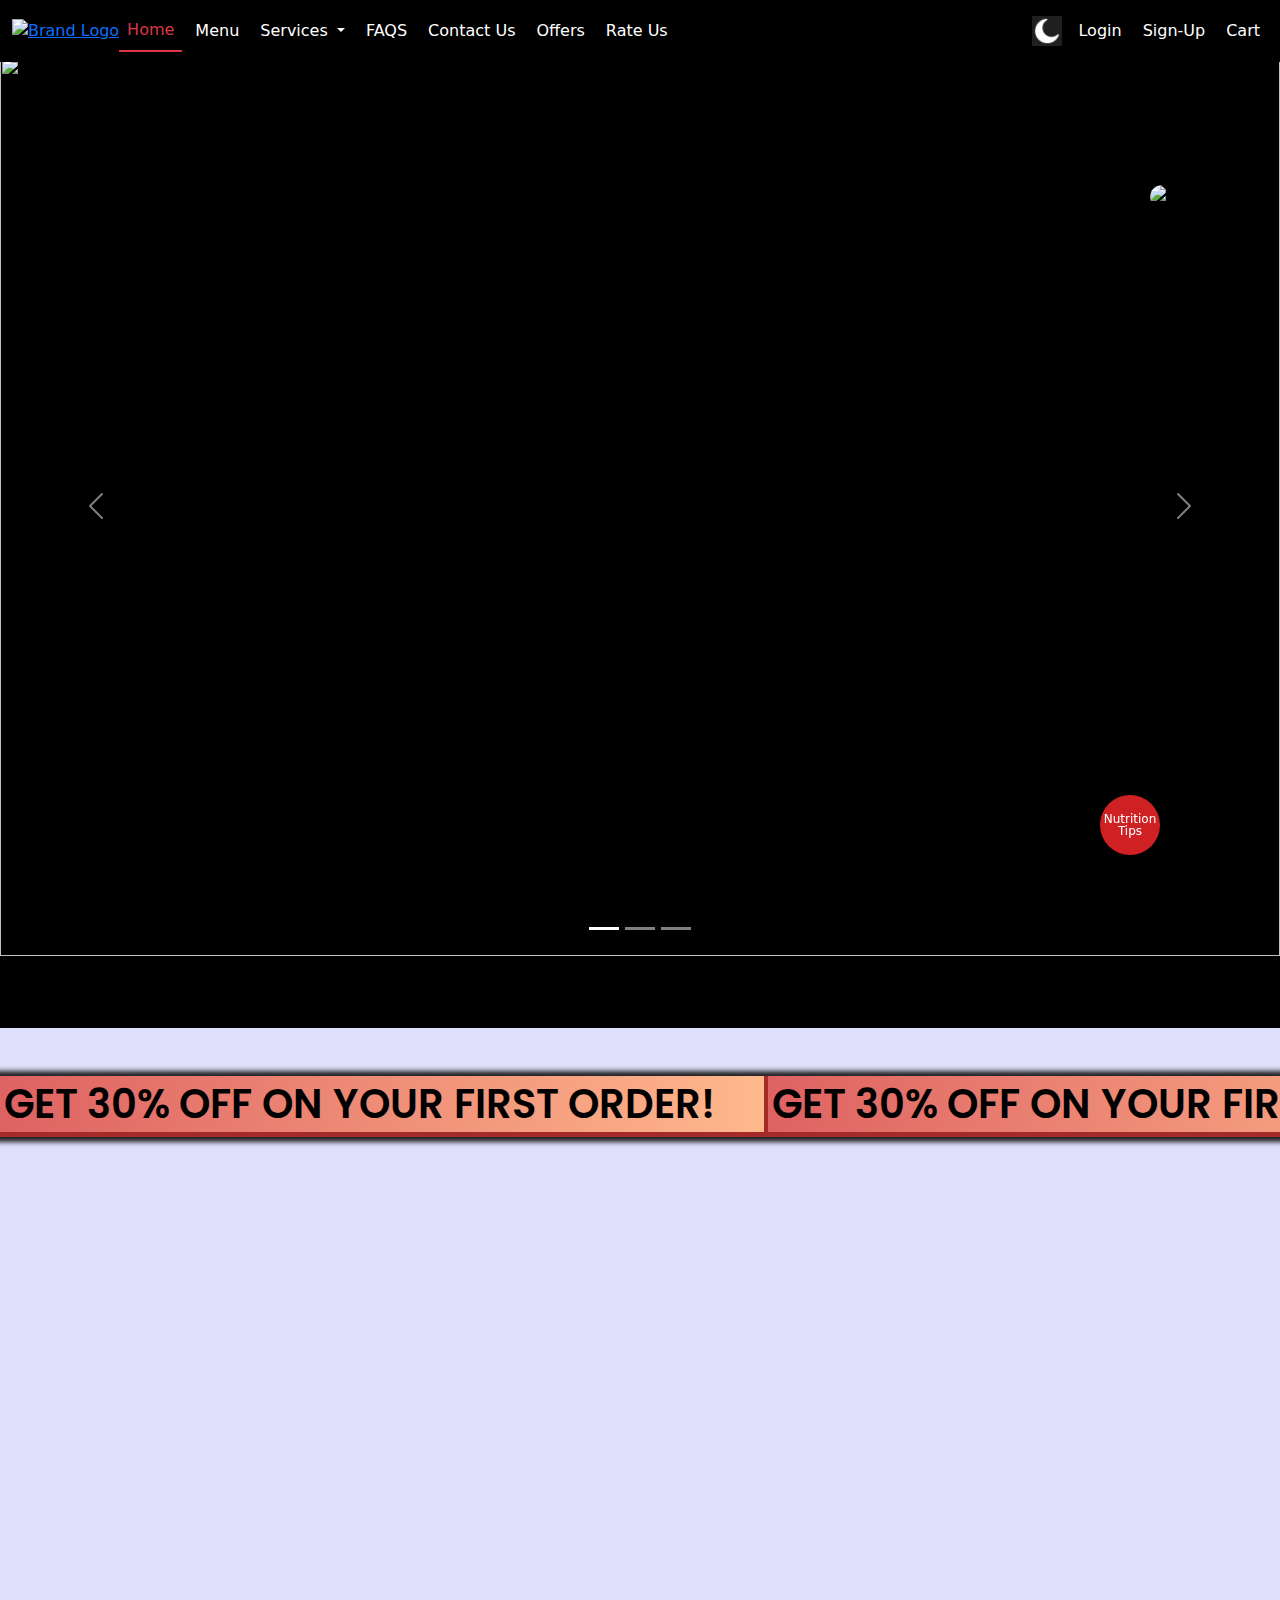
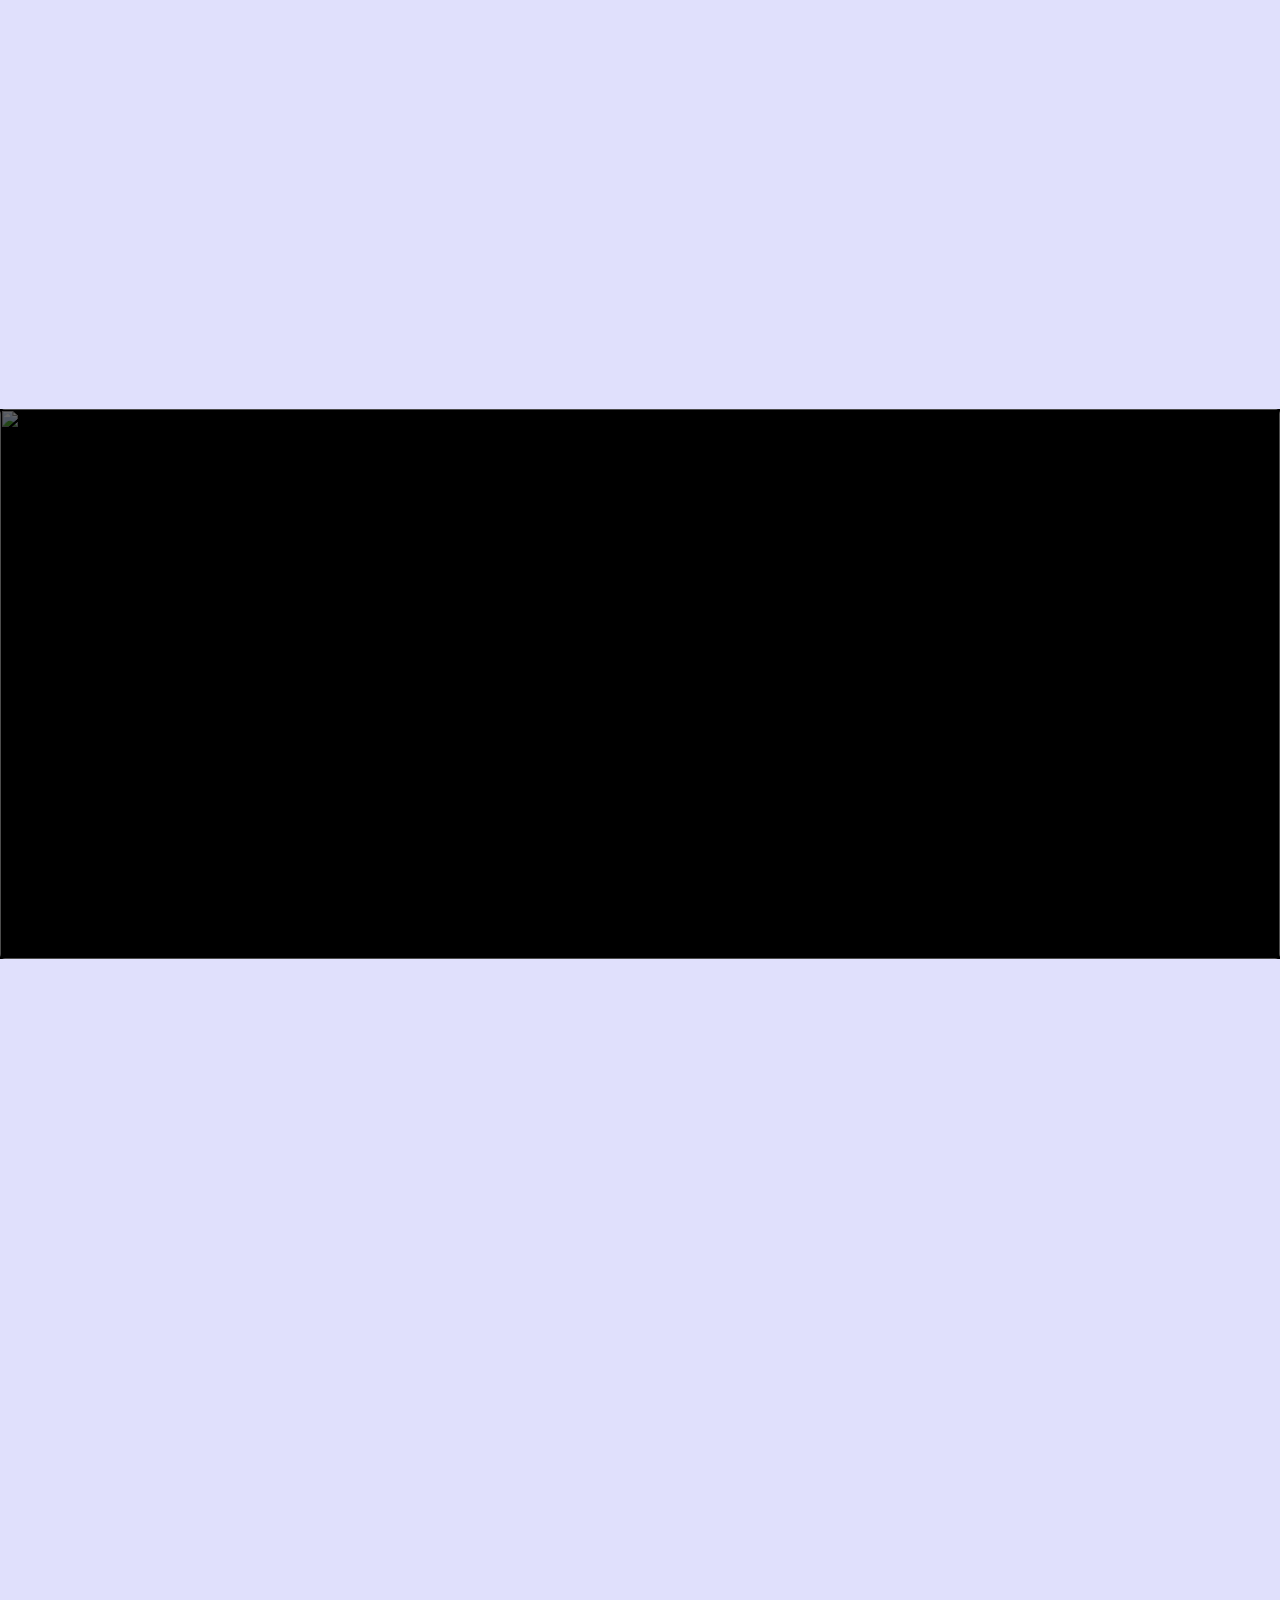
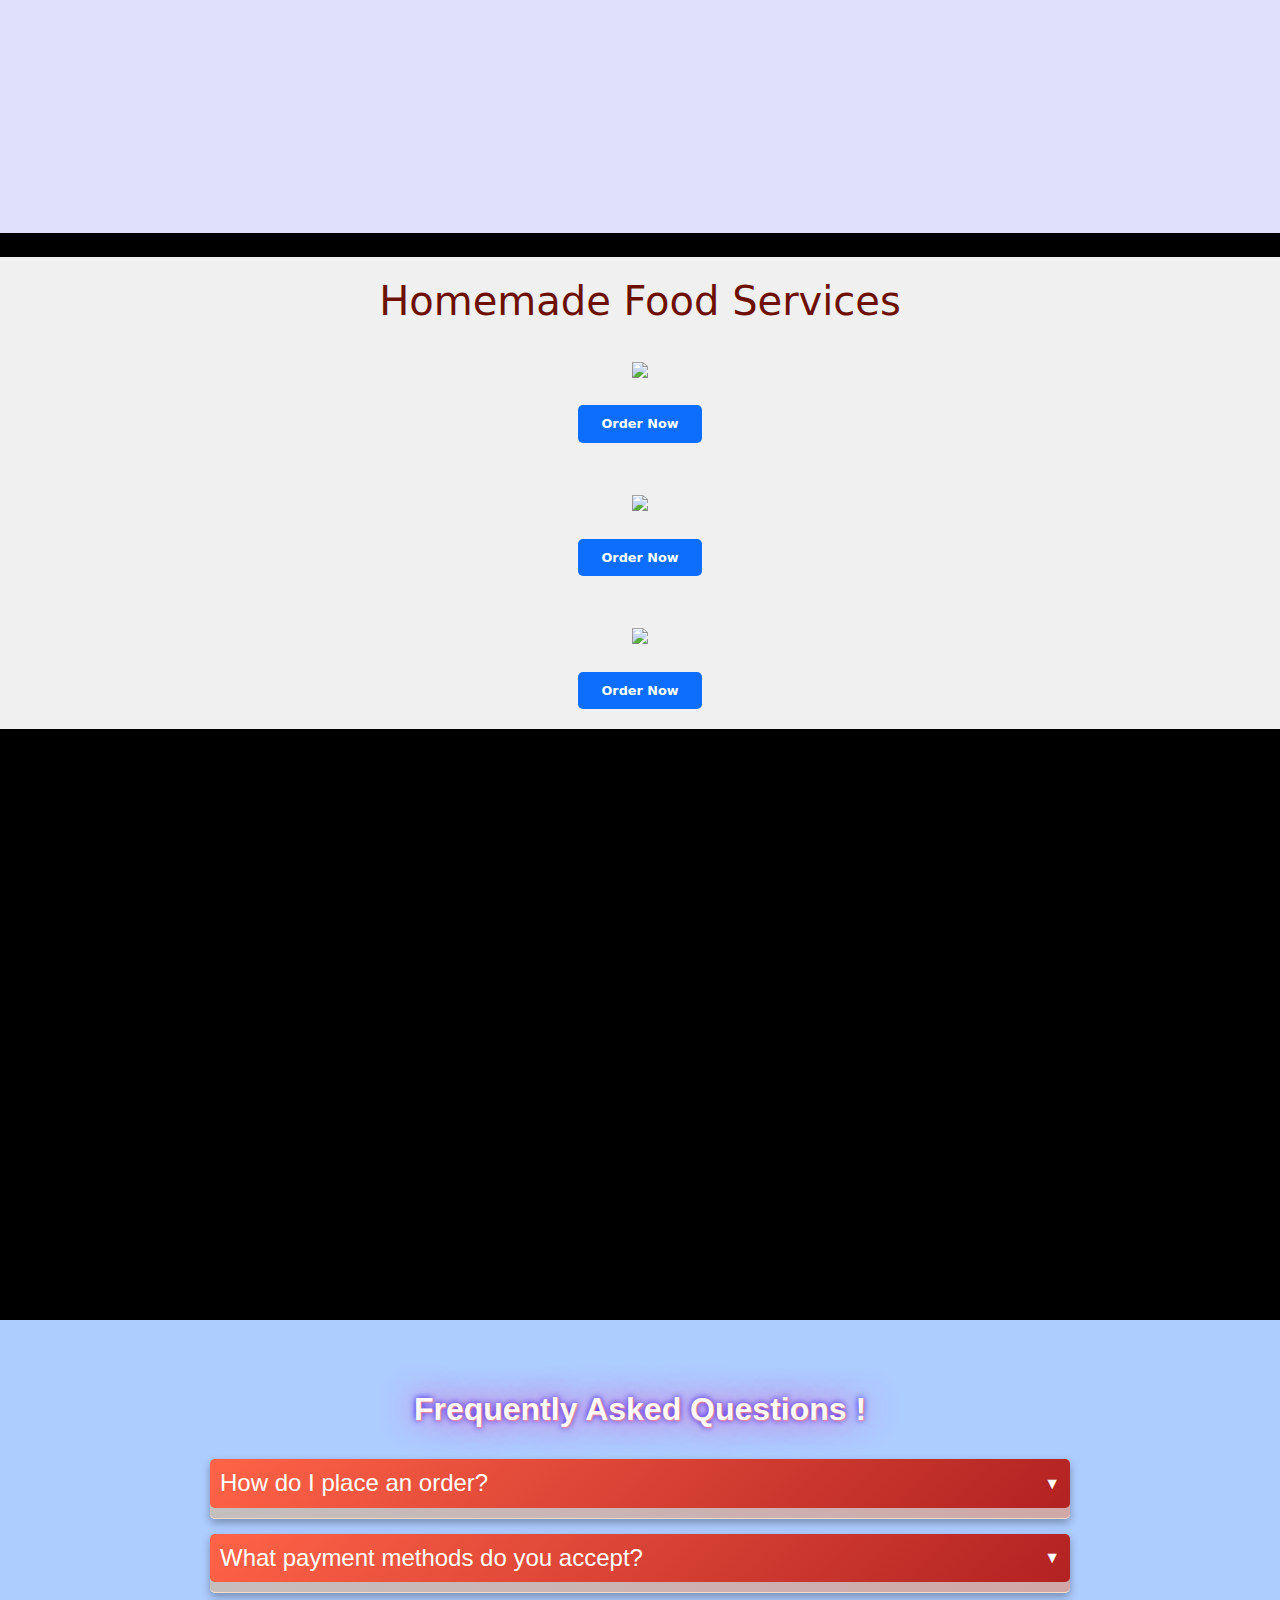
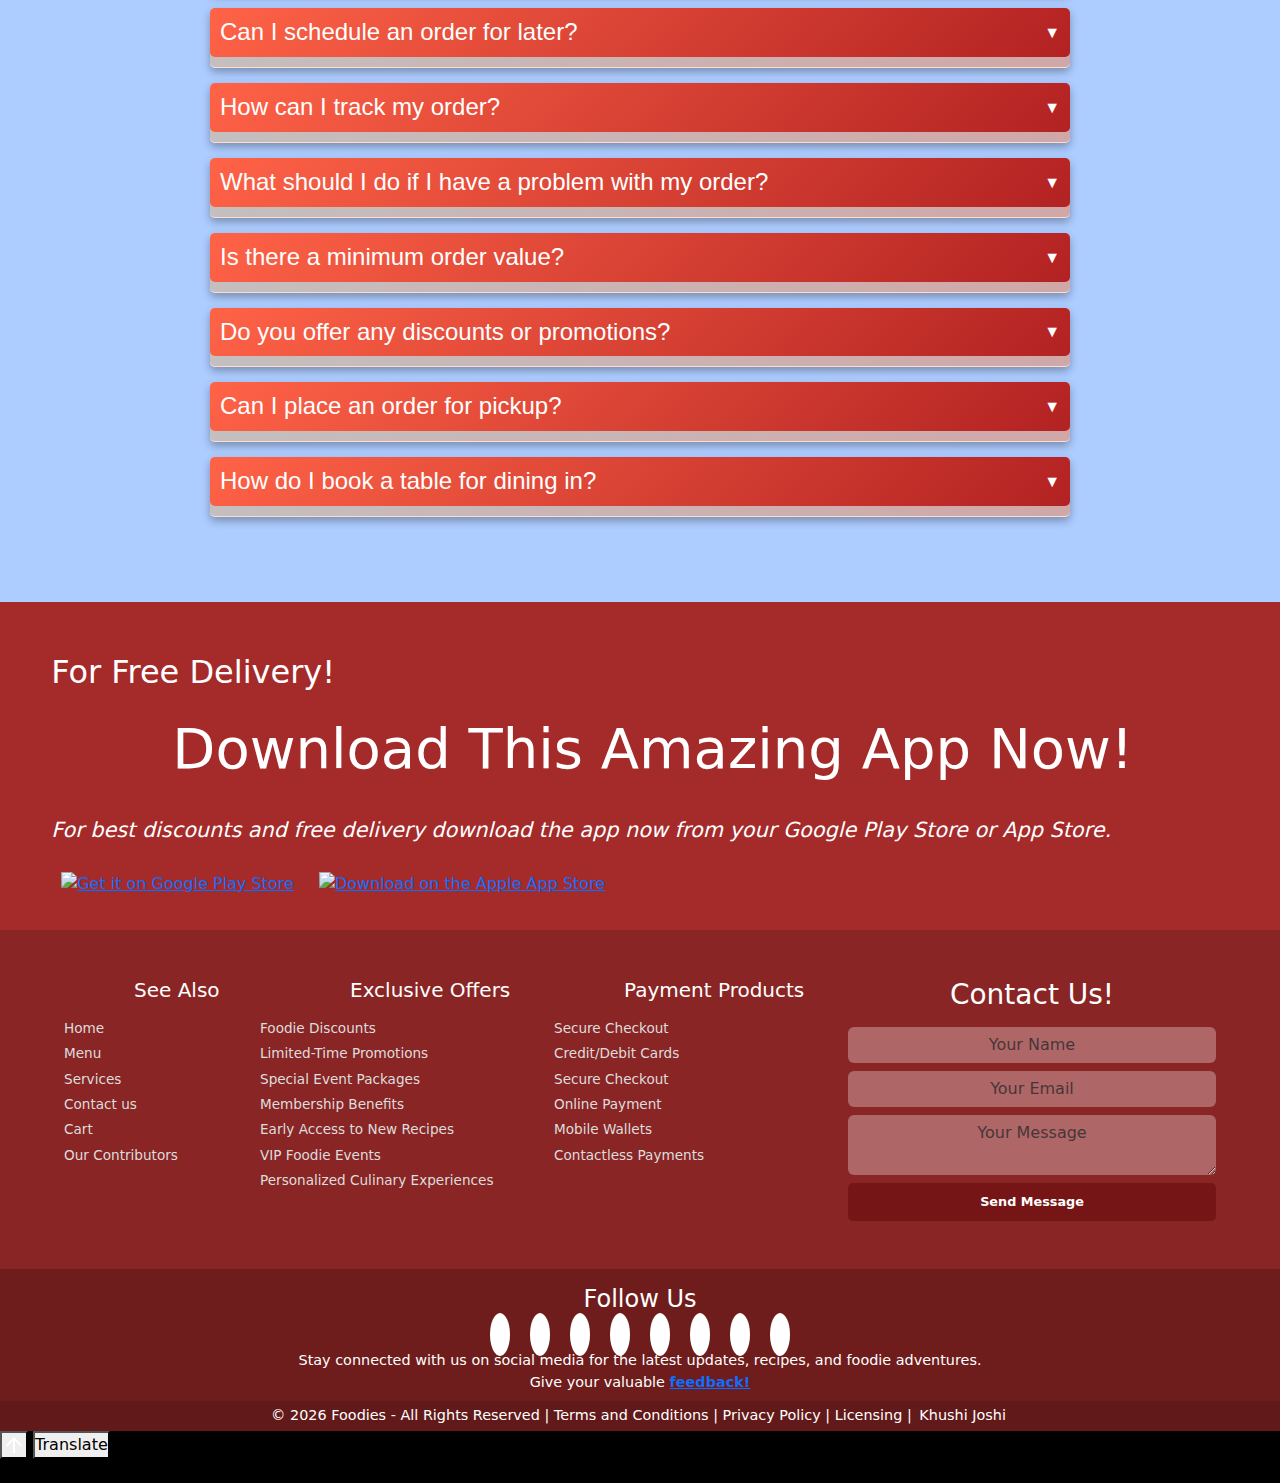
==== commit 75170257: "Merge ea9156685b25ca567cc6610e6540a9de7dd7969f into 76d83636f61624f6e5a2037bd57c672b2264d869" ====
--- a/index.html
+++ b/index.html
@@ -898,11 +898,11 @@
     </div>
 
     <footer>
-        <div class="foot-panel1">
-            <div class="container-fluid py-5 ">
+        <div class="foot-panel1 w-100">
+            <div class="container-fluid py-5 px-0">
                 <div class="row justify-content-evenly gy-5">
-                    <div class="col-6 col-sm-3 col-md-2 col-xl-2 footer-content">
-                        <h5 class="mb-3" style="width: 100%; text-align: start;">See Also</h5>
+                    <div class="col-6 col-sm-3 col-md-2 col-xl-2">
+                        <h5 class="mb-3" style="margin-left: 70px;">See Also</h5>
                         <ul class="nav flex-column">
                             <li class="nav-item">
                                 <a class="nav-link" href="#">Home</a>
@@ -926,8 +926,8 @@
                         </ul>
                     </div>
 
-                    <div class="col-6 col-sm-5 col-md-3 col-xl-3 footer-content">
-                        <h5 class="mb-3" style="width: 100%; text-align: start;">Exclusive Offers</h5>
+                    <div class="col-6 col-sm-5 col-md-3 col-xl-3">
+                        <h5 class="mb-3" style="margin-left: 90px;">Exclusive Offers</h5>
                         <ul class="nav flex-column">
                             <li class="nav-item">
                                 <a href="#" class="nav-link">Foodie Discounts</a>
@@ -954,8 +954,8 @@
                     </div>
 
 
-                    <div class="col-6 col-sm-4 col-md-4 col-xl-3 footer-content">
-                        <h5 class="mb-3" style="width: 100%; text-align: start;">Payment Products</h5>
+                    <div class="col-6 col-sm-4 col-md-4 col-xl-3">
+                        <h5 class="mb-3" style="margin-left: 70px;">Payment Products</h5>
                         <ul class="nav flex-column">
                             <li class="nav-item">
                                 <a href="" class="nav-link">Secure Checkout</a>
@@ -979,9 +979,10 @@
                     </div>
 
 
-                    <div class="col-6 col-md-3 col-xl-4 footer-content">
+                    <div class="col-6 col-md-3 col-xl-4">
                         <form id="contactForm" action="https://formsubmit.co/xyz@gmail.com" method="POST">
                             <h3 class="text-center mb-3">Contact Us!</h3>
+                            <input type="name" id="footer-name" name="name" placeholder="Your Name" class="text-center form-control mb-2" required>
                             <input type="email" id="footer-email" name="email" placeholder="Your Email" class="text-center form-control mb-2" required>
                             <textarea id="footer-message" name="footer-message" placeholder="Your Message" class="text-center form-control mb-2" required></textarea>
                             <div class="d-grid gap-2 col-12">
--- a/Css-files/footer.css
+++ b/Css-files/footer.css
@@ -7,20 +7,10 @@
   background-color: rgb(138, 37, 37);
   color: white;
   height: fit-content;
-  width: 100vw;
 }
 
-.container-fluid {
-  padding-left: 1rem;
-  width: 100%;
-}
-
-.footer-content {
-  text-align: start;
-  display: flex;
-  flex-direction: column;
-  align-items: start;
-  padding-left: 1rem;
+.foot-panel1 .container-fluid {
+  width: 90%;
 }
 
 .foot-panel1 .nav-link {
@@ -35,7 +25,8 @@
 }
 
 #footer-email,
-#footer-message {
+#footer-message,
+#footer-name {
   padding-left: 10px;
   padding-right: 10px;
   background-color: rgba(210, 167, 167, 0.5);
@@ -44,12 +35,14 @@
 }
 
 #footer-email:focus,
-#footer-message:focus {
+#footer-message:focus,
+#footer-name:focus {
   box-shadow: none;
 }
 
 #footer-email::placeholder,
-#footer-message::placeholder {
+#footer-message::placeholder, 
+#footer-name:placeholder {
   color: white;
 }
 
@@ -143,14 +136,15 @@
   margin: 0;
 }
 
-.social-icons :hover {
-  transform: scale(1.3);
+.social-icons :hover{
+  transform:scale(1.3);
+
 }
-.media-handles h4:hover {
+.media-handles h4:hover{
   /* transform:scale(1.1); */
-  color: #d24b29;
+color:#d24b29;
 }
 .row h5:hover,
 .row h3:hover {
-  color: #d24b29;
+  color:#d24b29;
 }
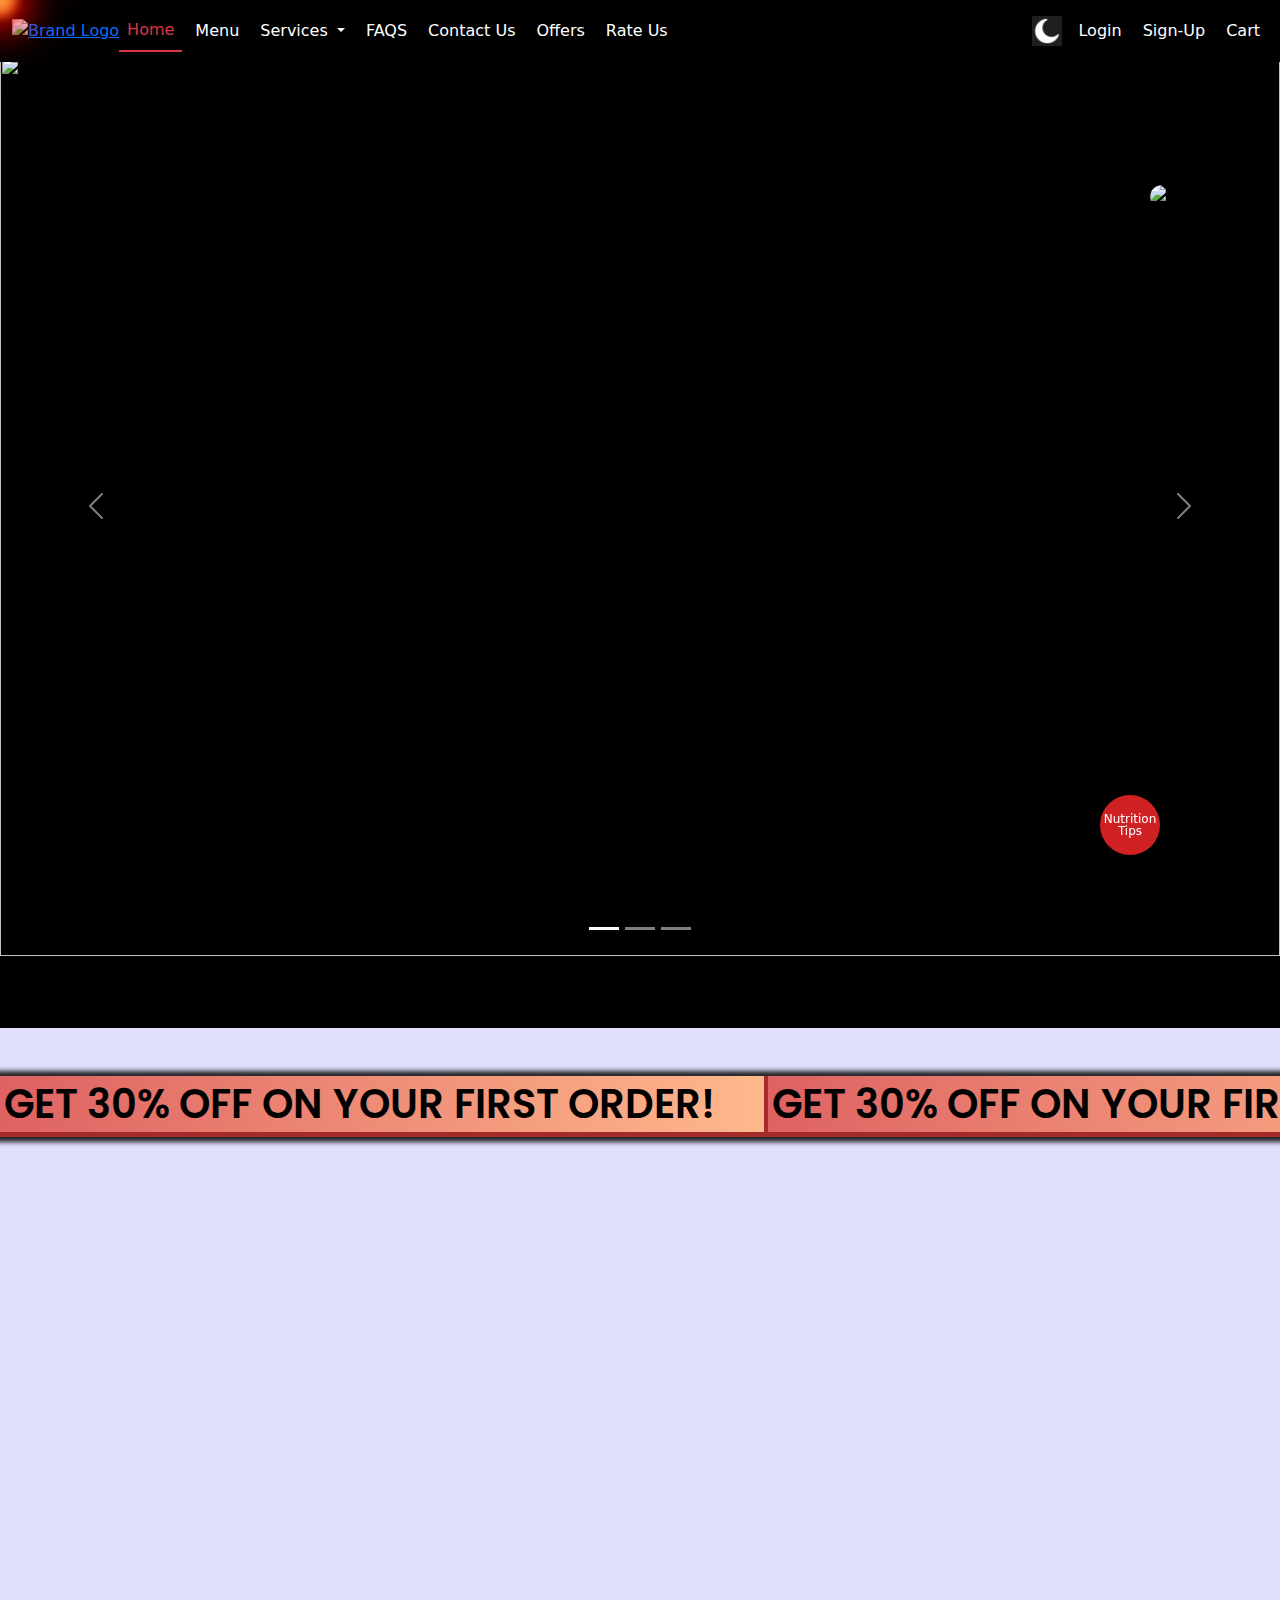
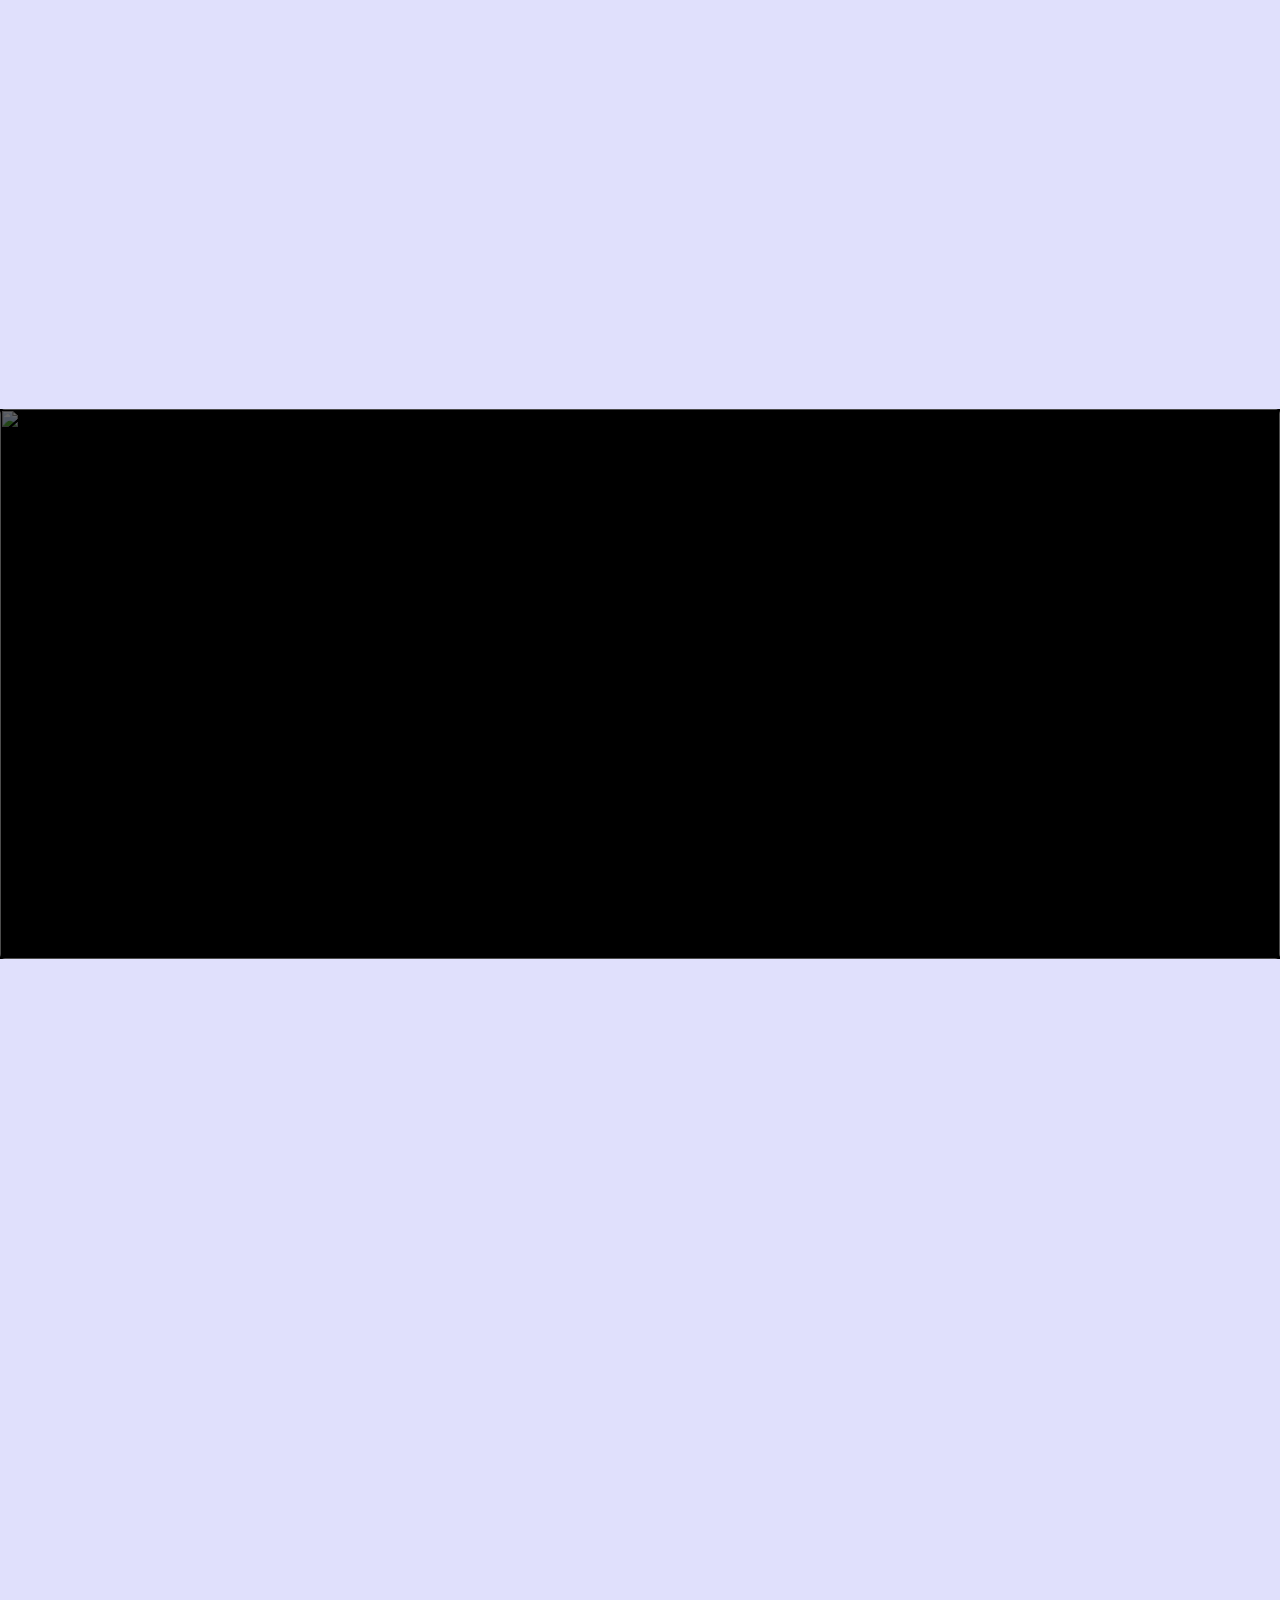
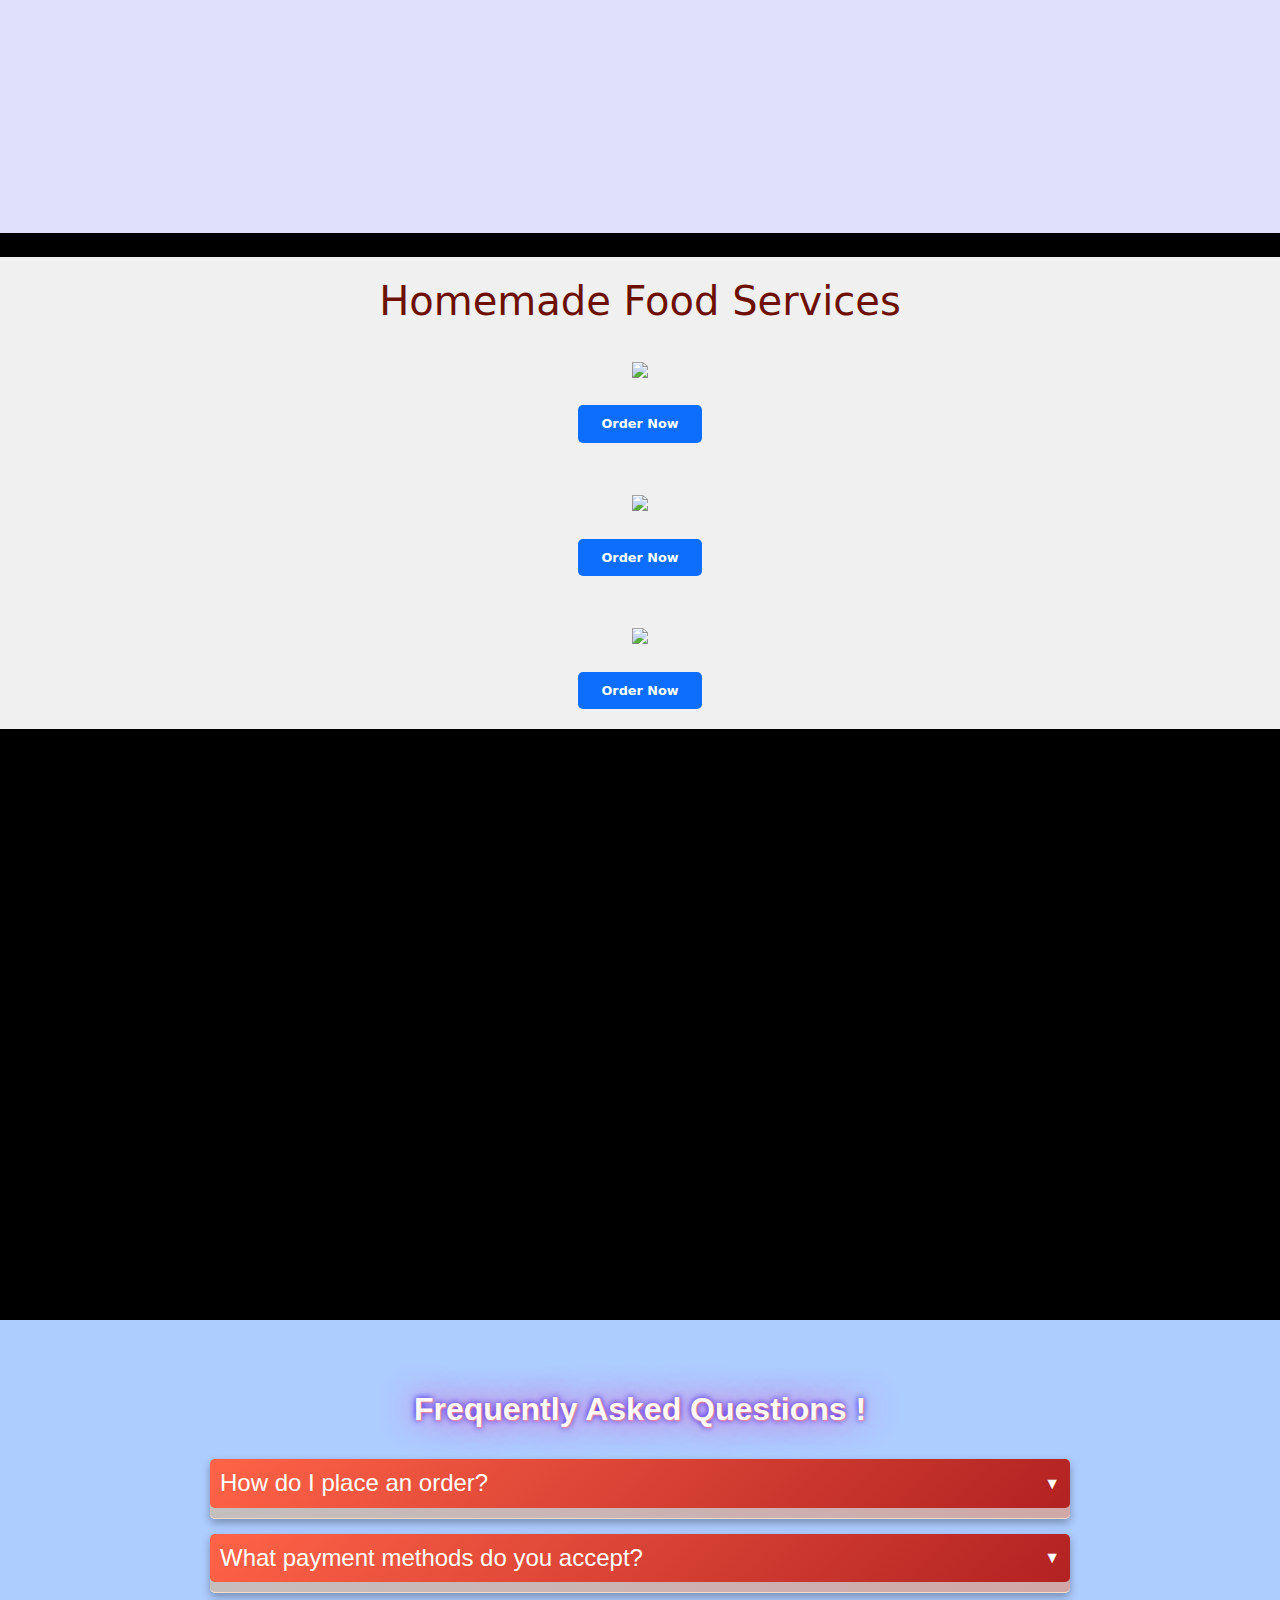
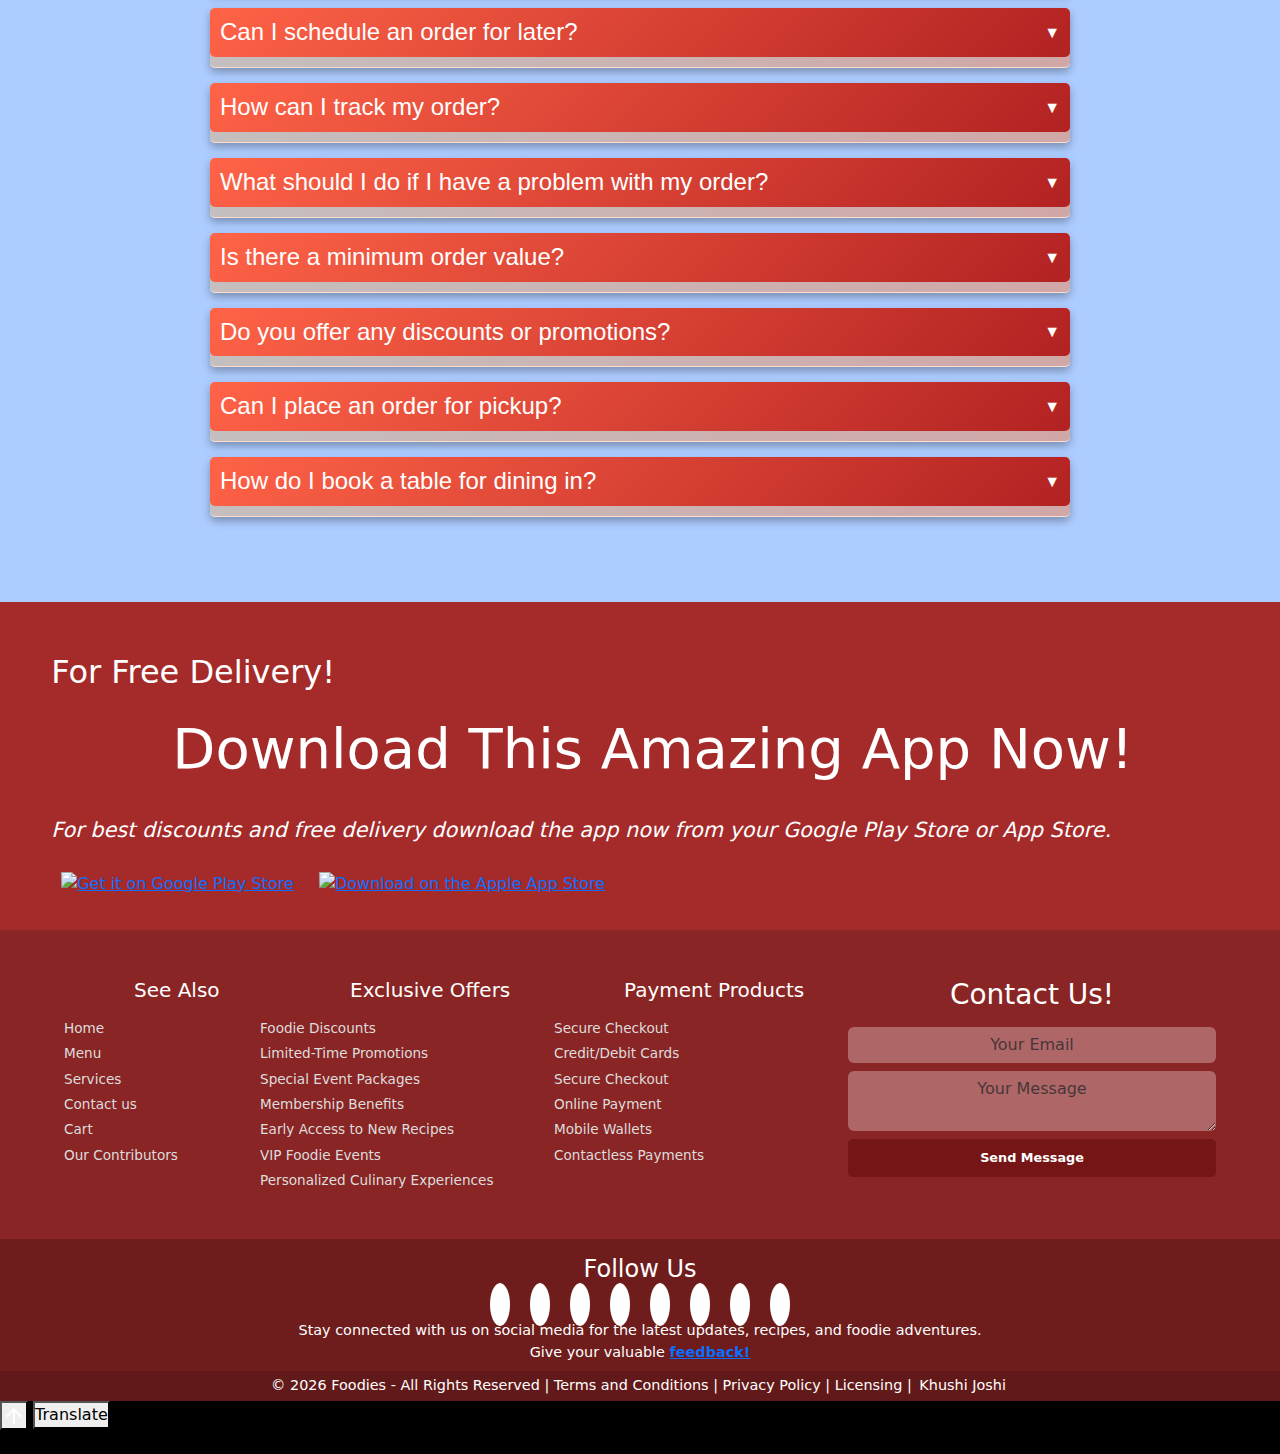
==== commit 2bbd6da4: "Merge bbd8359550f0a07250a5f1613c410425d2f28401 into 76d83636f61624f6e5a2037bd57c672b2264d869" ====
--- a/index.html
+++ b/index.html
@@ -52,10 +52,113 @@
     padding: 20px; /* Optional: Add some padding for better spacing */
     align-items: center;
 }
+
+.circle {
+      position: absolute;
+      width: 20px;
+      height: 20px;
+      border-radius: 50%;
+      pointer-events: none;
+      background: radial-gradient(circle, rgba(255, 0, 0, 0.466), rgba(255, 52, 52, 0.5));
+      transition: transform 0.1s, left 0.1s, top 0.1s;
+      box-shadow: 0 0 20px #faff64,
+        0 0 60px #f52323,
+        0 0 100px #ff0000;
+        animation: colors 1s infinite;
+  transform: translate(-50%, -50%);
+    }
+
+    .circle-container {
+      position: fixed;
+      top: 0;
+      left: 0;
+      width: 100%;
+      height: 100%;
+      pointer-events: none;
+      z-index: 9999;
+    }
+
+    @media (max-width: 724px) {
+      .circle-container{
+        display: none;
+      }
+    }
     </style>
 </head>
 
 <body>
+
+    <div class="circle-container">
+        <div class="circle"></div>
+        <div class="circle"></div>
+        <div class="circle"></div>
+        <div class="circle"></div>
+        <div class="circle"></div>
+        <div class="circle"></div>
+        <div class="circle"></div>
+        <div class="circle"></div>
+        <div class="circle"></div>
+        <div class="circle"></div>
+        <div class="circle"></div>
+        <div class="circle"></div>
+        <div class="circle"></div>
+        <div class="circle"></div>
+        <div class="circle"></div>
+        <div class="circle"></div>
+        <div class="circle"></div>
+        <div class="circle"></div>
+        <div class="circle"></div>
+        <div class="circle"></div>
+        <div class="circle"></div>
+        <div class="circle"></div>
+        <div class="circle"></div>
+        <div class="circle"></div>
+        <div class="circle"></div>
+        <div class="circle"></div>
+        <div class="circle"></div>
+        <div class="circle"></div>
+        <div class="circle"></div>
+        <div class="circle"></div>
+      </div>
+      <script>
+        document.addEventListener("DOMContentLoaded", function () {
+          const coords = { x: 0, y: 0 };
+          const circles = document.querySelectorAll(".circle");
+    
+          circles.forEach(function (circle) {
+            circle.x = 0;
+            circle.y = 0;
+          });
+    
+          window.addEventListener("mousemove", function (e) {
+            coords.x = e.pageX;
+            coords.y = e.pageY - window.scrollY; // Adjust for vertical scroll position
+          });
+    
+          function animateCircles() {
+            let x = coords.x;
+            let y = coords.y;
+    
+            circles.forEach(function (circle, index) {
+              circle.style.left = `${x - 12}px`;
+              circle.style.top = `${y - 12}px`;
+              circle.style.transform = `scale(${(circles.length - index) / circles.length})`;
+    
+              const nextCircle = circles[index + 1] || circles[0];
+              circle.x = x;
+              circle.y = y;
+    
+              x += (nextCircle.x - x) * 0.25;
+              y += (nextCircle.y - y) * 0.25;
+            });
+    
+            requestAnimationFrame(animateCircles);
+          }
+    
+          animateCircles();
+        });
+      </script>
+
     <div class="visitor-counter">
         <div>Visitors</div>
         <div class="website-counter"></div>
@@ -982,7 +1085,6 @@
                     <div class="col-6 col-md-3 col-xl-4">
                         <form id="contactForm" action="https://formsubmit.co/xyz@gmail.com" method="POST">
                             <h3 class="text-center mb-3">Contact Us!</h3>
-                            <input type="name" id="footer-name" name="name" placeholder="Your Name" class="text-center form-control mb-2" required>
                             <input type="email" id="footer-email" name="email" placeholder="Your Email" class="text-center form-control mb-2" required>
                             <textarea id="footer-message" name="footer-message" placeholder="Your Message" class="text-center form-control mb-2" required></textarea>
                             <div class="d-grid gap-2 col-12">
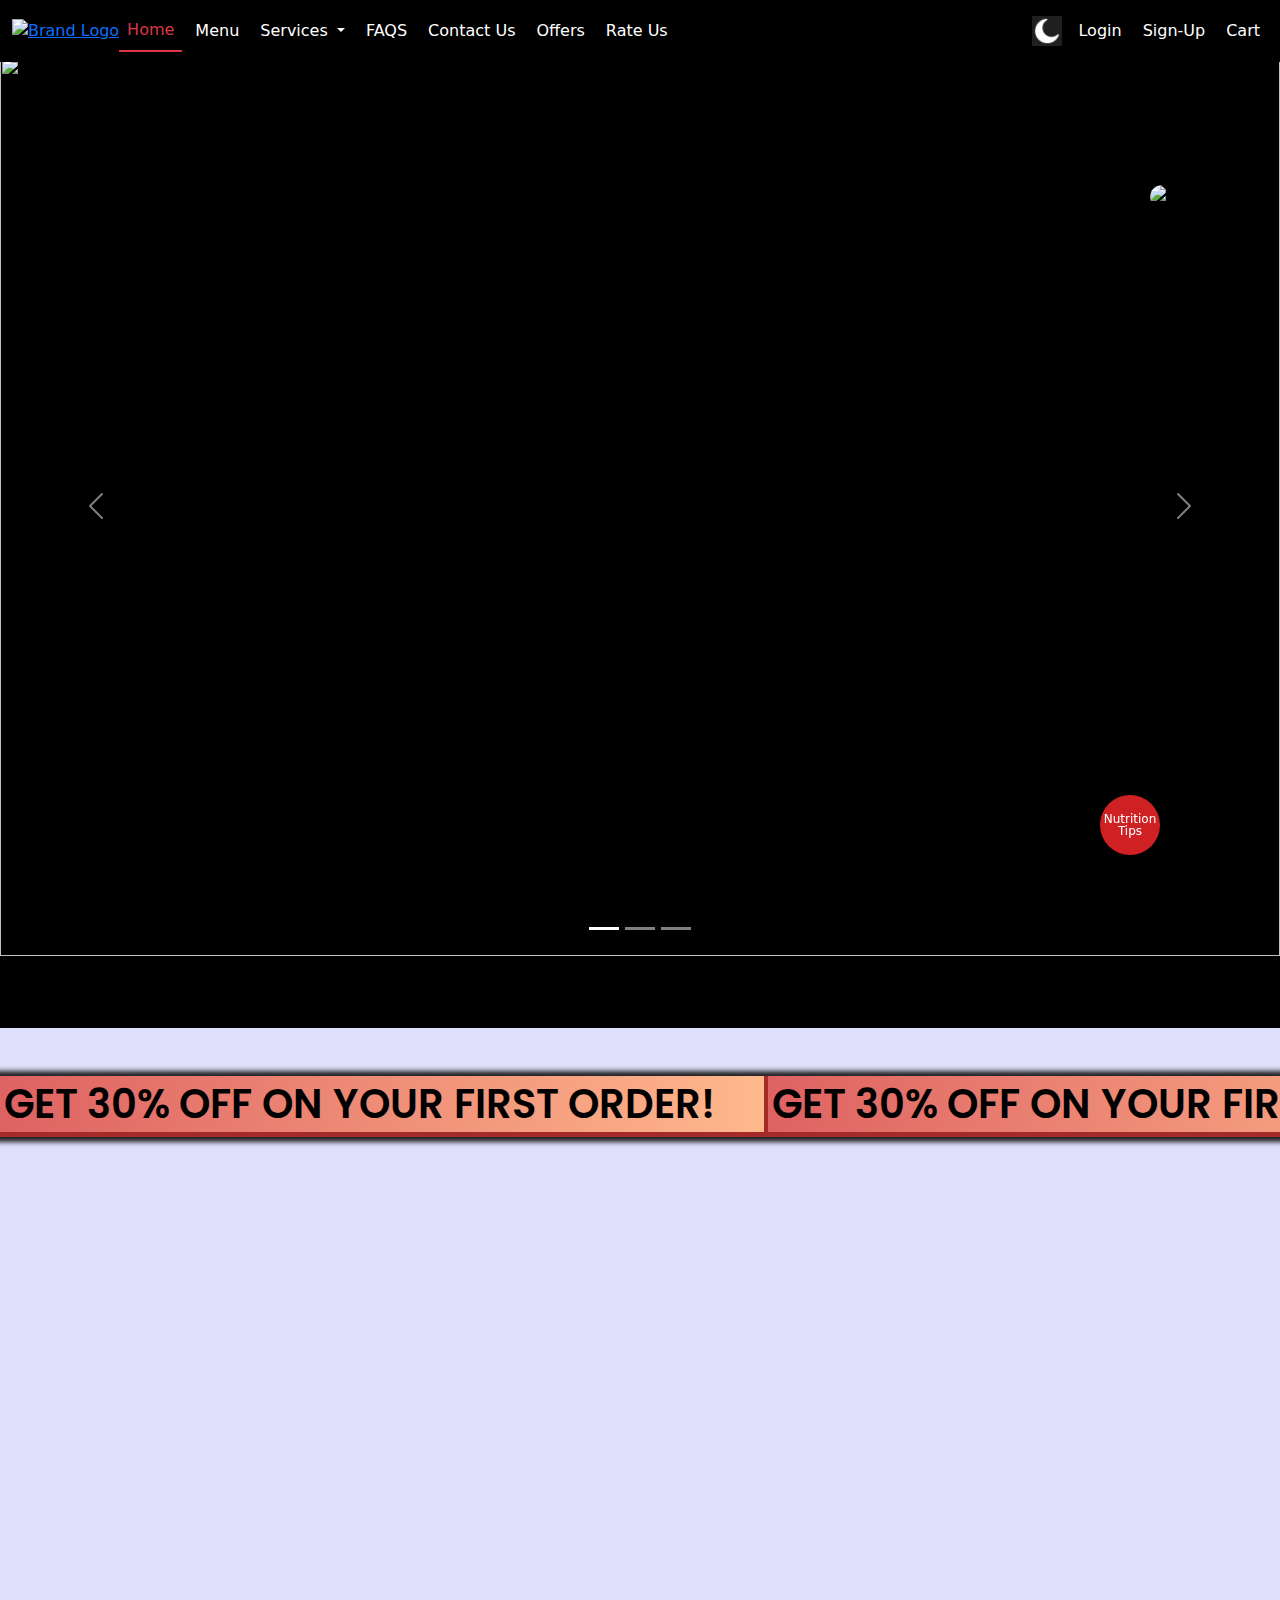
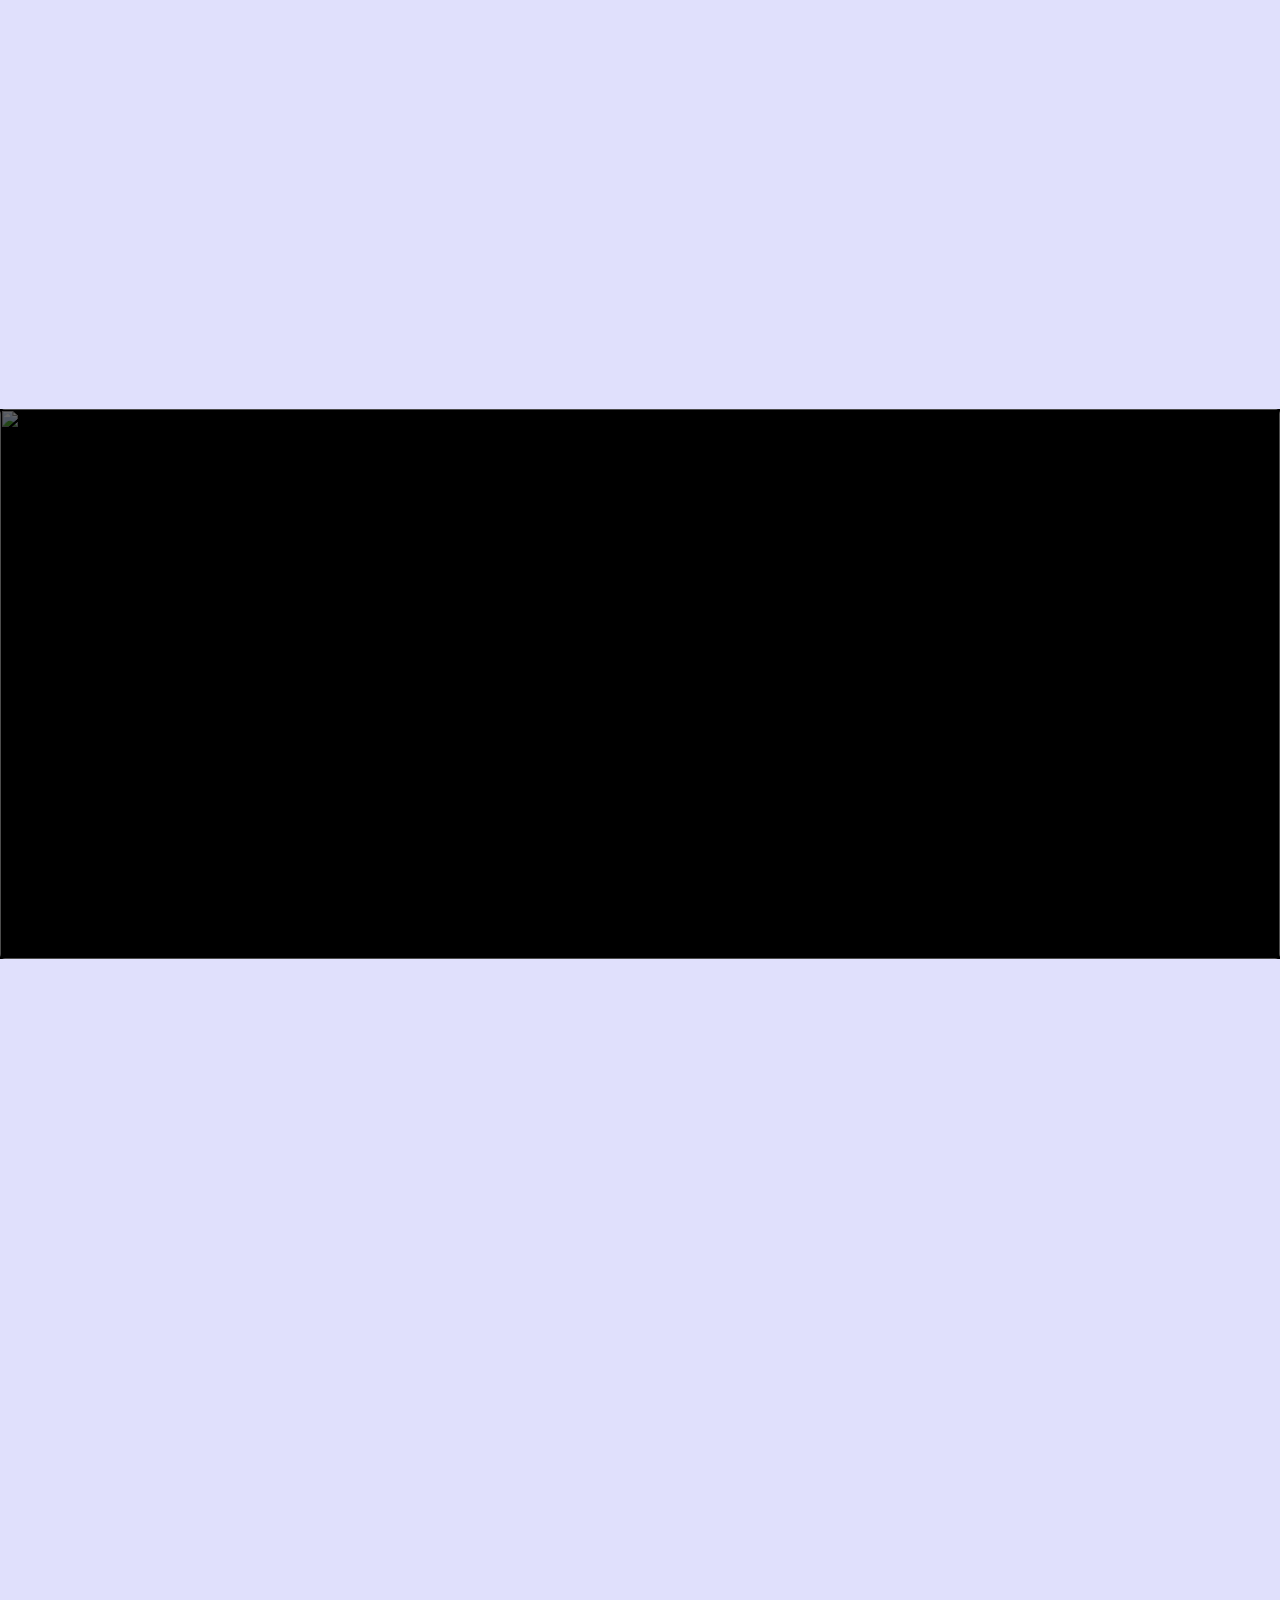
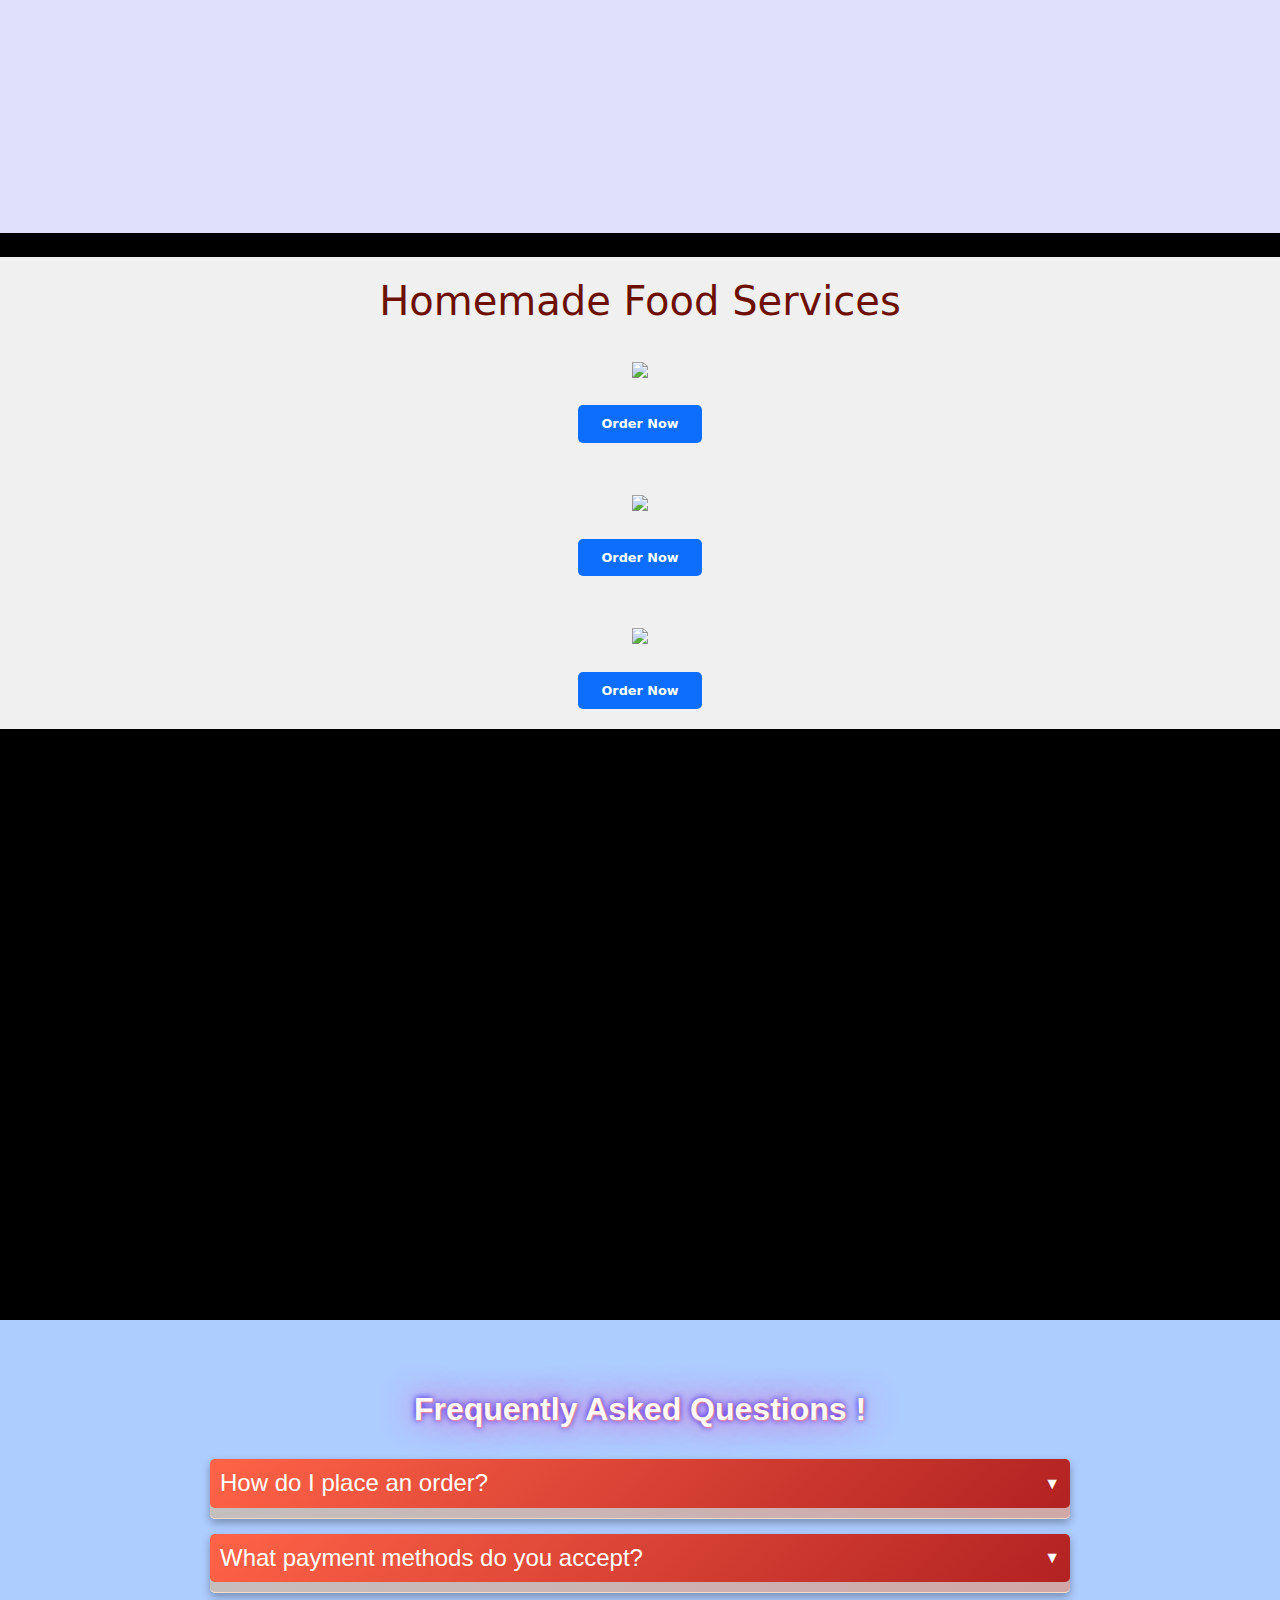
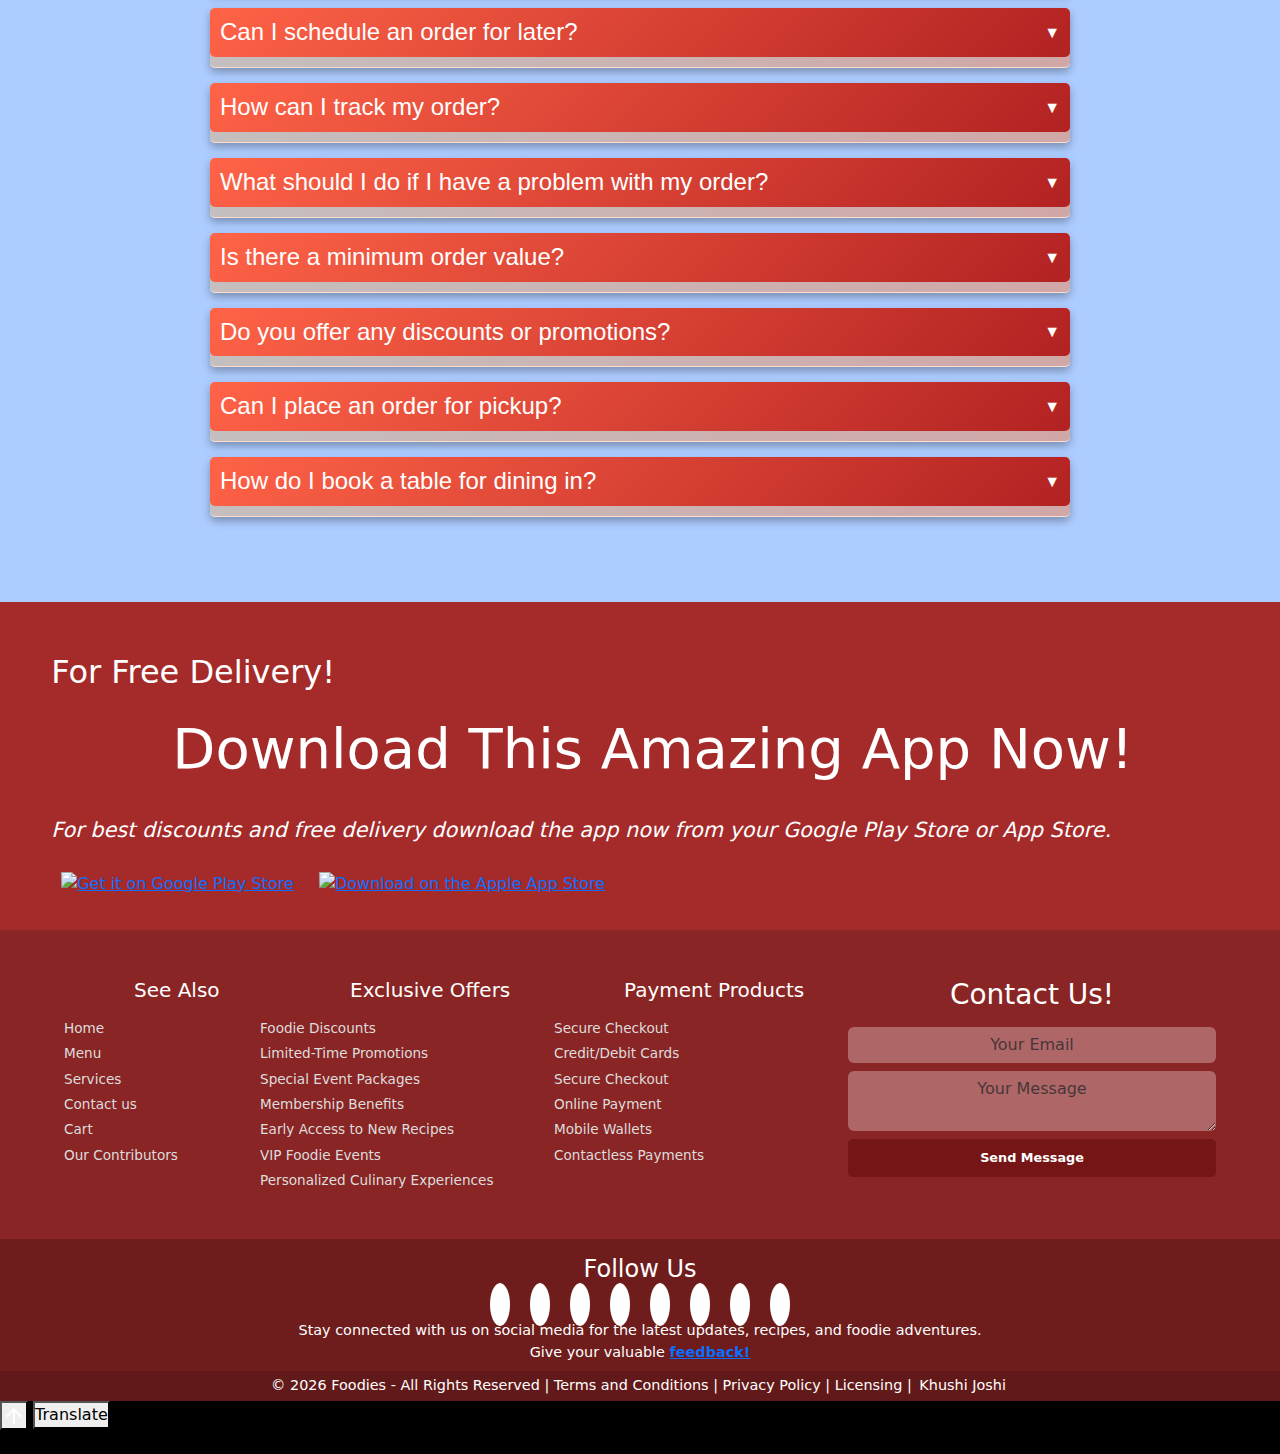
==== commit c7cfcb80: "Merge 1c2ed9cf35df4e7a0f50559f80fd71cf9d039d63 into 76d83636f61624f6e5a2037bd57c672b2264d869" ====
--- a/index.html
+++ b/index.html
@@ -52,113 +52,10 @@
     padding: 20px; /* Optional: Add some padding for better spacing */
     align-items: center;
 }
-
-.circle {
-      position: absolute;
-      width: 20px;
-      height: 20px;
-      border-radius: 50%;
-      pointer-events: none;
-      background: radial-gradient(circle, rgba(255, 0, 0, 0.466), rgba(255, 52, 52, 0.5));
-      transition: transform 0.1s, left 0.1s, top 0.1s;
-      box-shadow: 0 0 20px #faff64,
-        0 0 60px #f52323,
-        0 0 100px #ff0000;
-        animation: colors 1s infinite;
-  transform: translate(-50%, -50%);
-    }
-
-    .circle-container {
-      position: fixed;
-      top: 0;
-      left: 0;
-      width: 100%;
-      height: 100%;
-      pointer-events: none;
-      z-index: 9999;
-    }
-
-    @media (max-width: 724px) {
-      .circle-container{
-        display: none;
-      }
-    }
     </style>
 </head>
 
 <body>
-
-    <div class="circle-container">
-        <div class="circle"></div>
-        <div class="circle"></div>
-        <div class="circle"></div>
-        <div class="circle"></div>
-        <div class="circle"></div>
-        <div class="circle"></div>
-        <div class="circle"></div>
-        <div class="circle"></div>
-        <div class="circle"></div>
-        <div class="circle"></div>
-        <div class="circle"></div>
-        <div class="circle"></div>
-        <div class="circle"></div>
-        <div class="circle"></div>
-        <div class="circle"></div>
-        <div class="circle"></div>
-        <div class="circle"></div>
-        <div class="circle"></div>
-        <div class="circle"></div>
-        <div class="circle"></div>
-        <div class="circle"></div>
-        <div class="circle"></div>
-        <div class="circle"></div>
-        <div class="circle"></div>
-        <div class="circle"></div>
-        <div class="circle"></div>
-        <div class="circle"></div>
-        <div class="circle"></div>
-        <div class="circle"></div>
-        <div class="circle"></div>
-      </div>
-      <script>
-        document.addEventListener("DOMContentLoaded", function () {
-          const coords = { x: 0, y: 0 };
-          const circles = document.querySelectorAll(".circle");
-    
-          circles.forEach(function (circle) {
-            circle.x = 0;
-            circle.y = 0;
-          });
-    
-          window.addEventListener("mousemove", function (e) {
-            coords.x = e.pageX;
-            coords.y = e.pageY - window.scrollY; // Adjust for vertical scroll position
-          });
-    
-          function animateCircles() {
-            let x = coords.x;
-            let y = coords.y;
-    
-            circles.forEach(function (circle, index) {
-              circle.style.left = `${x - 12}px`;
-              circle.style.top = `${y - 12}px`;
-              circle.style.transform = `scale(${(circles.length - index) / circles.length})`;
-    
-              const nextCircle = circles[index + 1] || circles[0];
-              circle.x = x;
-              circle.y = y;
-    
-              x += (nextCircle.x - x) * 0.25;
-              y += (nextCircle.y - y) * 0.25;
-            });
-    
-            requestAnimationFrame(animateCircles);
-          }
-    
-          animateCircles();
-        });
-      </script>
-
     <div class="visitor-counter">
         <div>Visitors</div>
         <div class="website-counter"></div>
@@ -189,7 +86,7 @@
 
 
             <a href="index.html">
-                <img id="theme-toggle-logo"  src="Images/logo/Logo-Light.png" height="70" width="70"  alt="Brand Logo">
+                <img id="theme-toggle-logo"  src="Images/logo/Logo-Dark.png" height="70" width="70"  alt="Brand Logo">
 
 
             </a>
@@ -266,6 +163,7 @@
 
                 </ul>
             </div>
+
             <!-- Theme Toggle Icon -->
             <div class="order-0 ml-auto p-2">
 
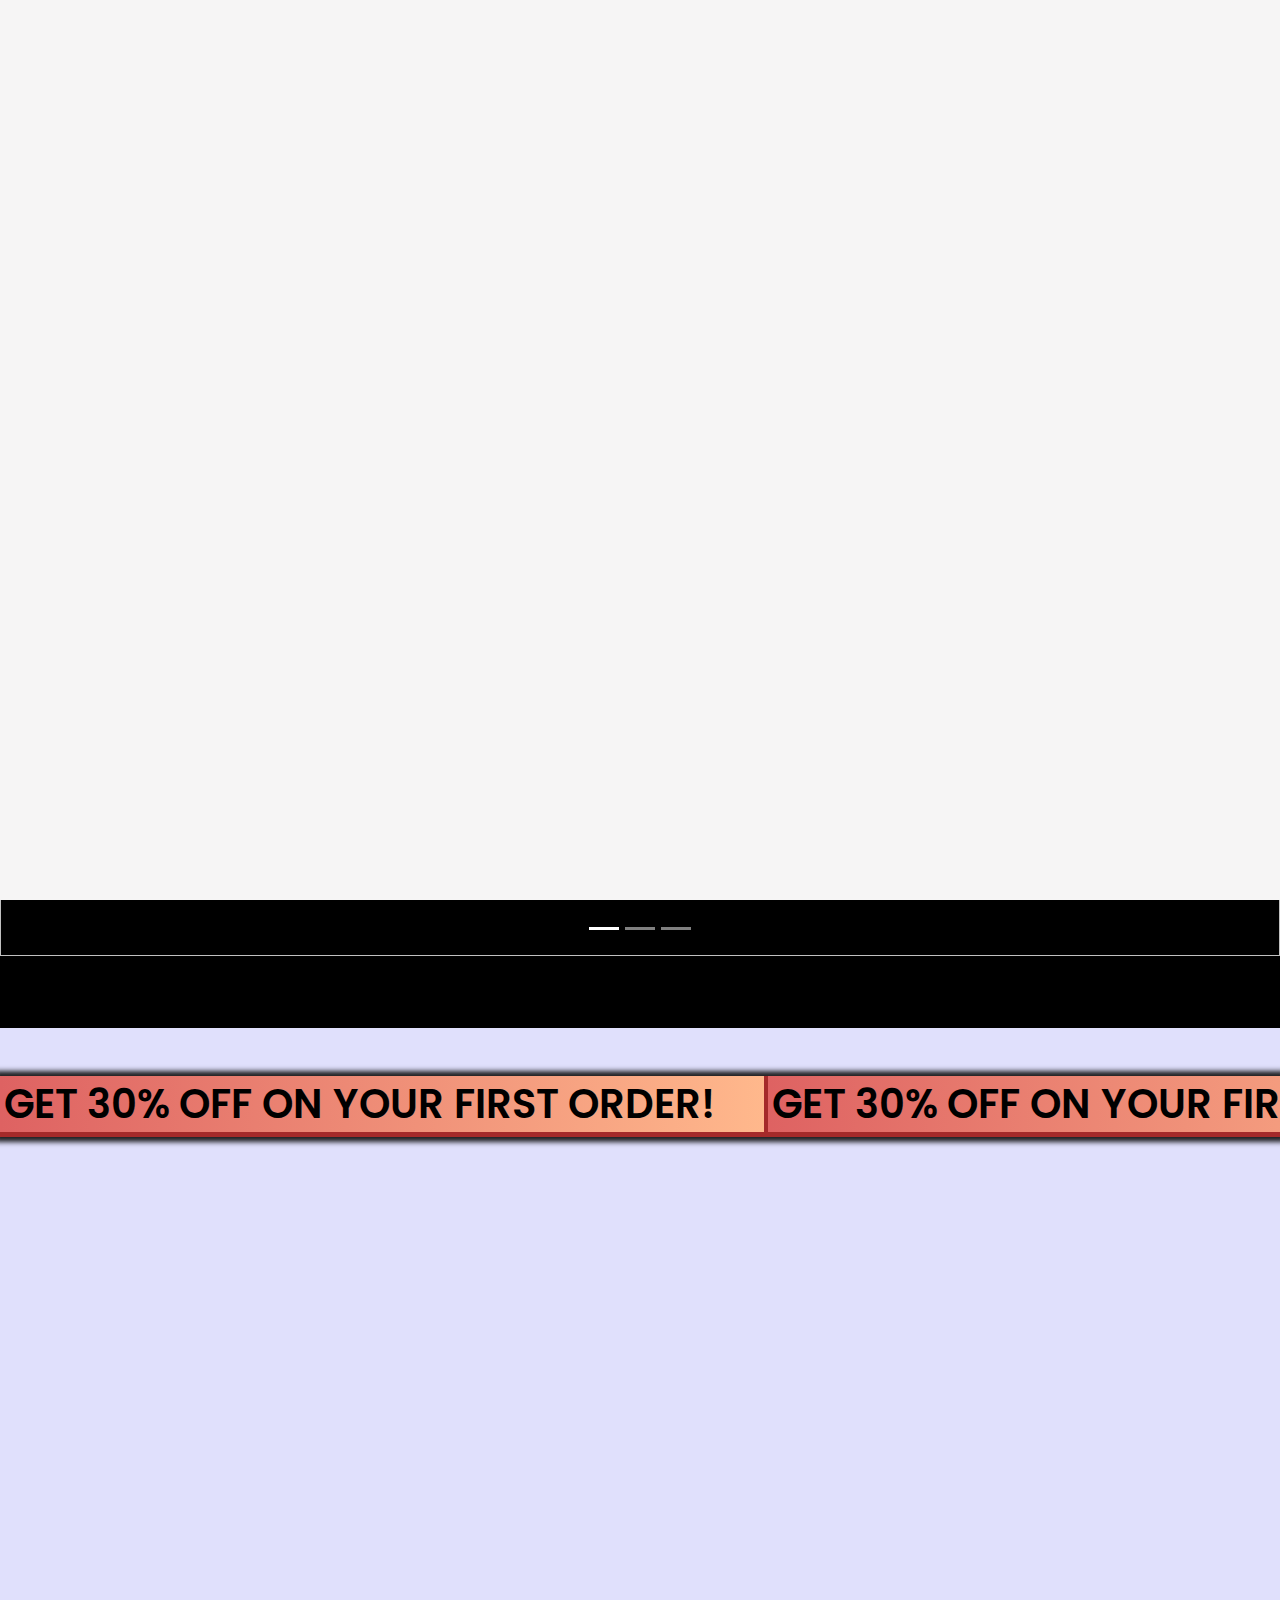
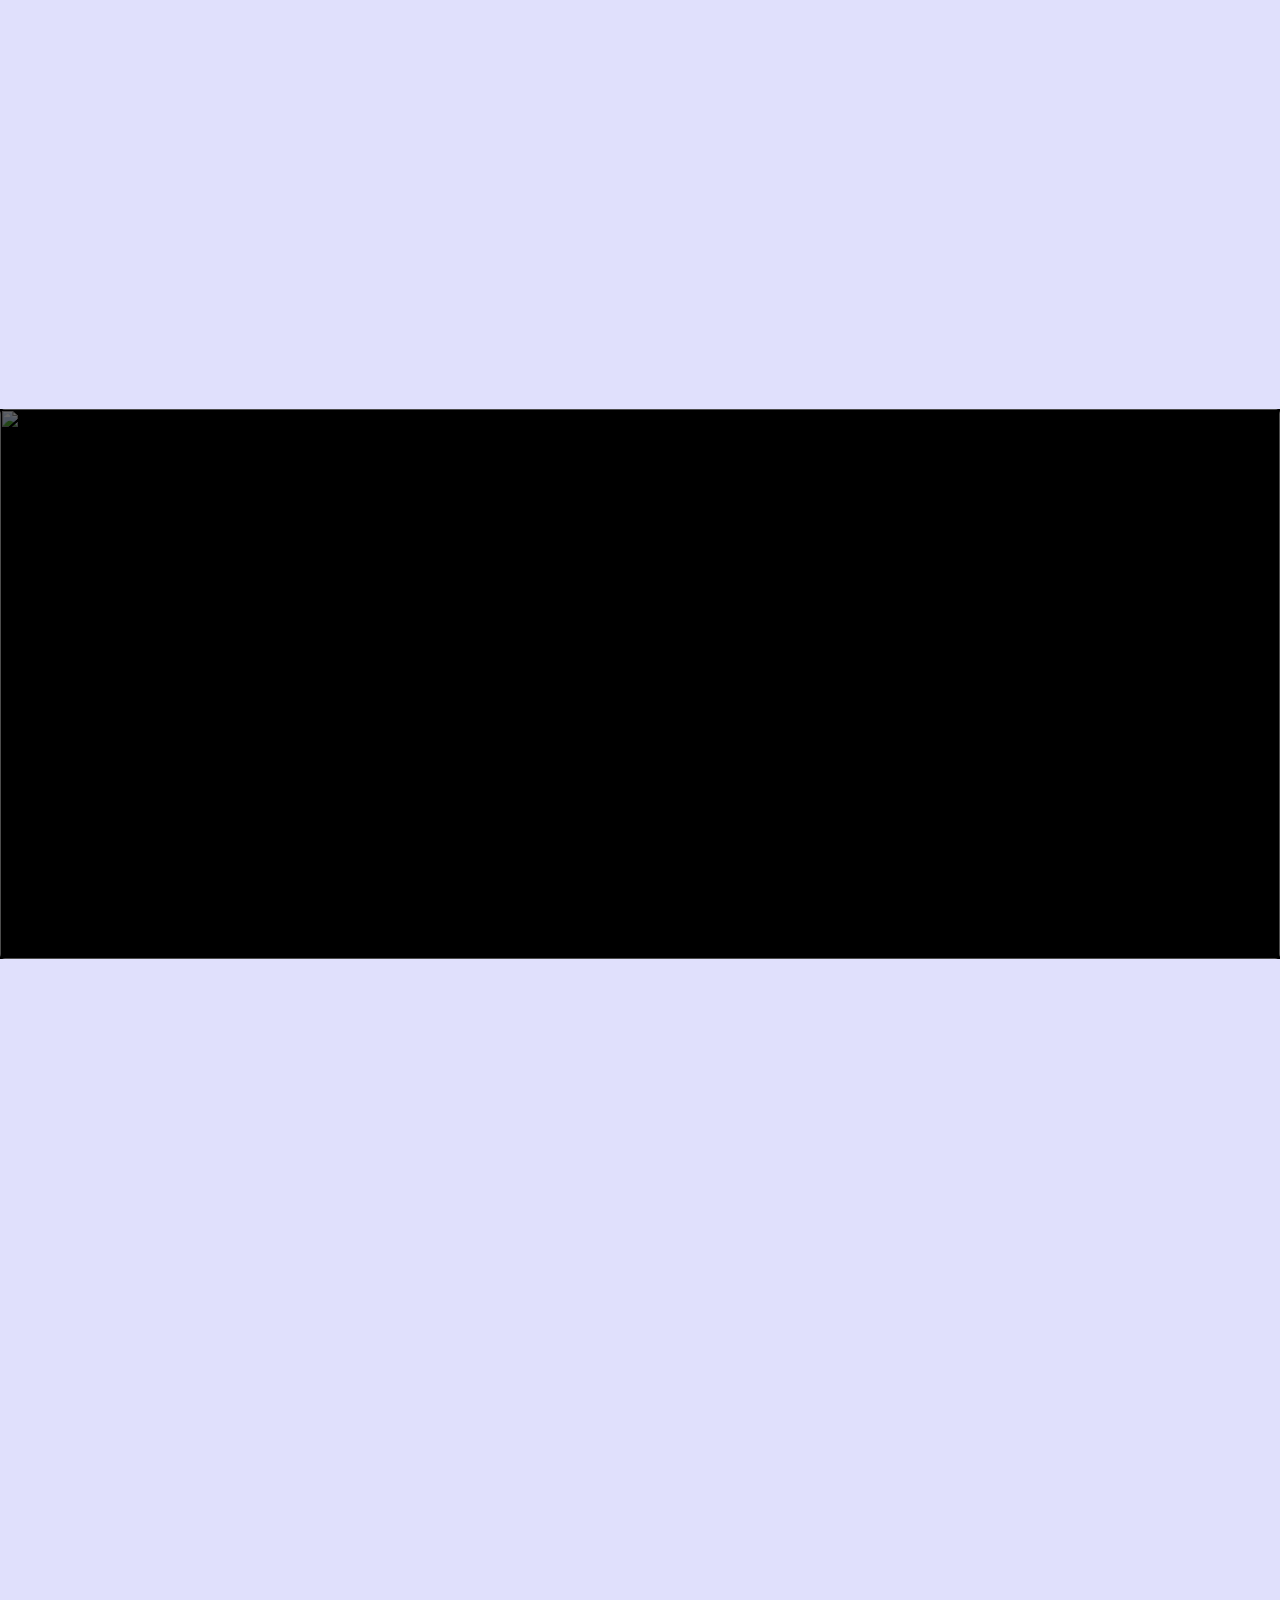
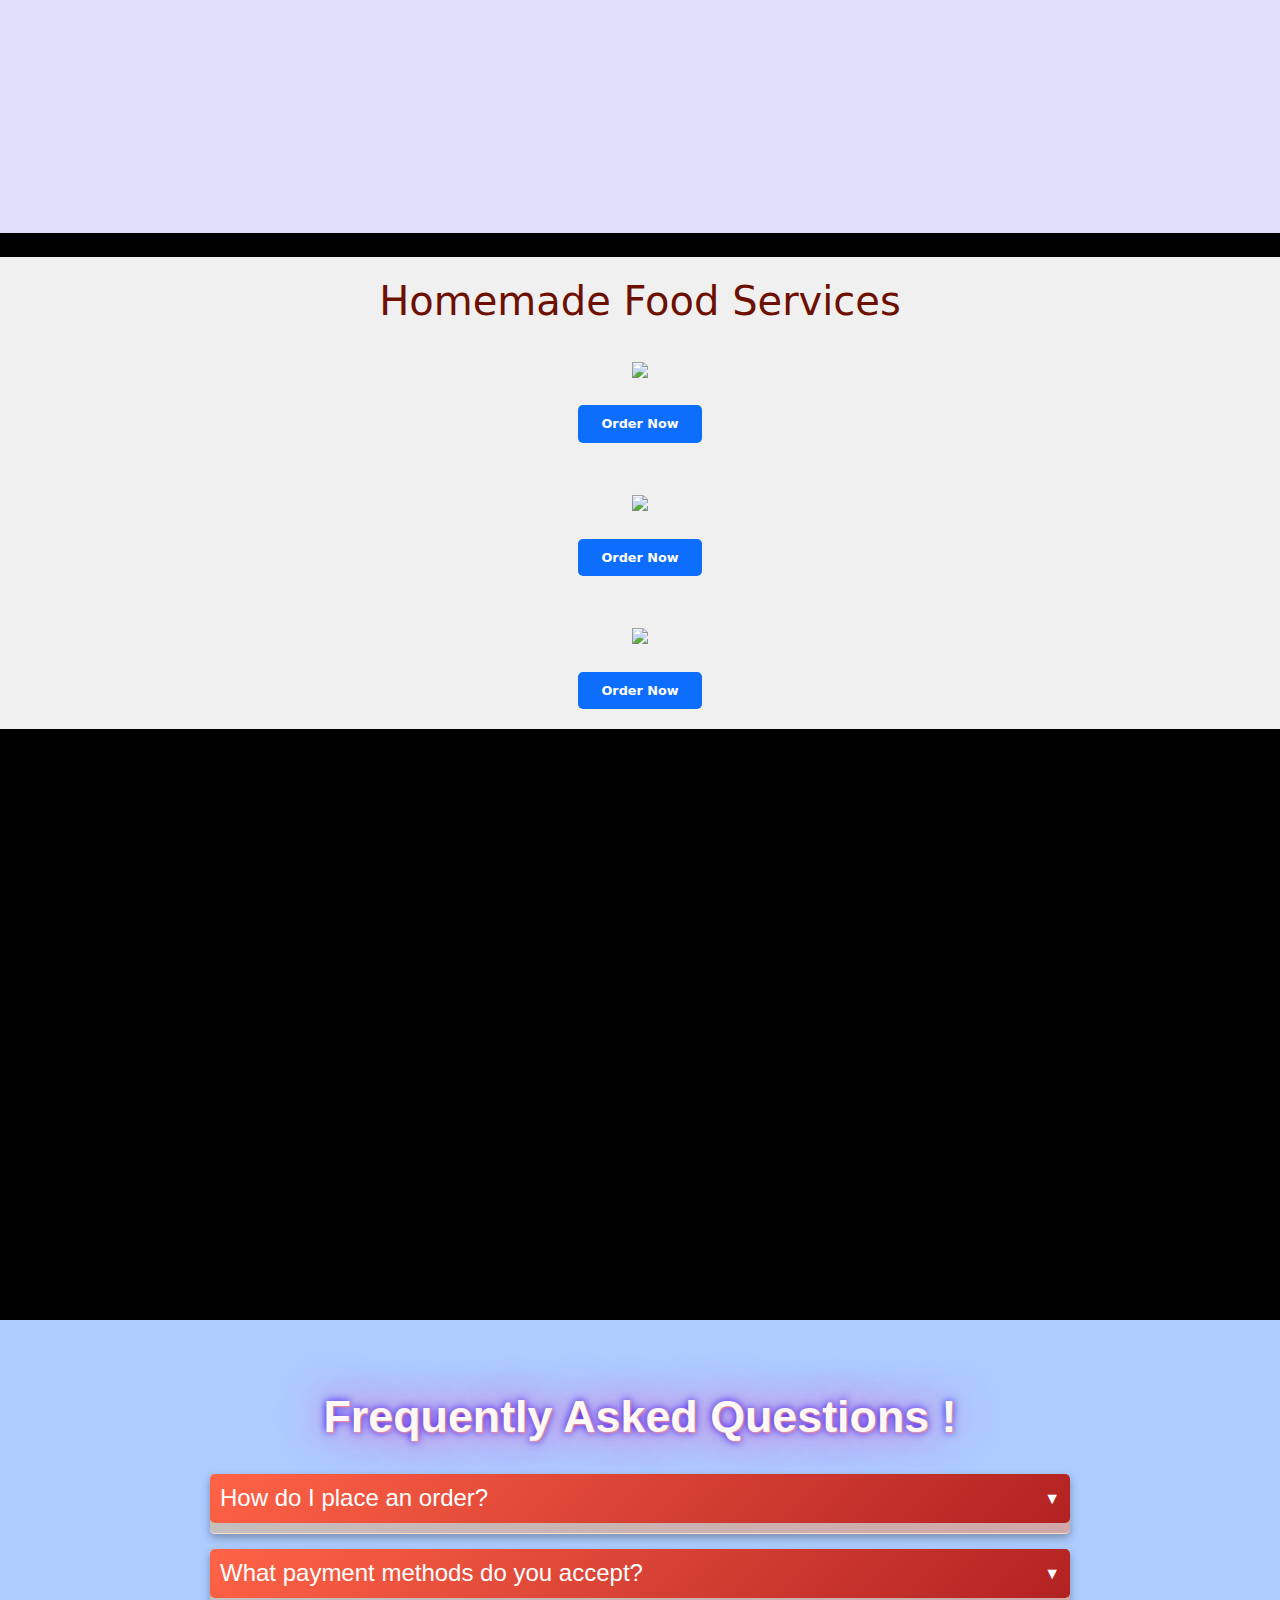
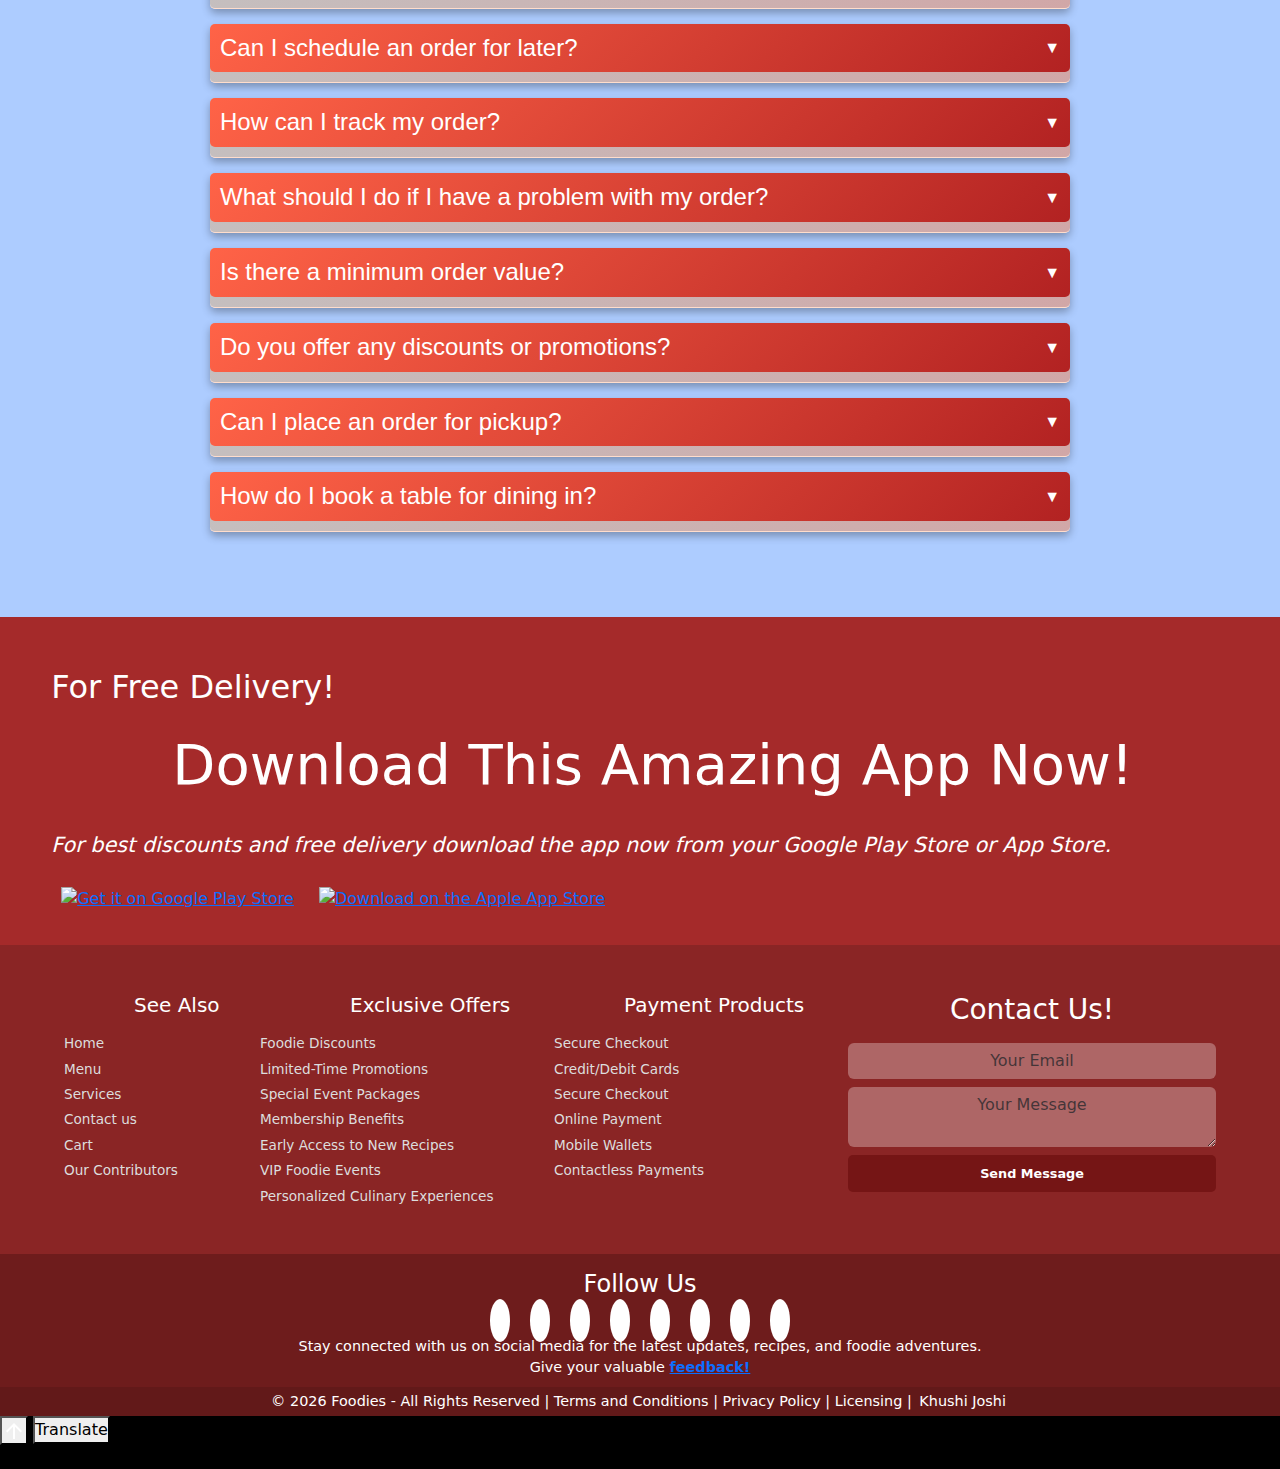
==== commit 0713b678: "Merge b20d0b84623483d742e43bcd50d441cbcc96f7e9 into 76d83636f61624f6e5a2037bd57c672b2264d869" ====
--- a/index.html
+++ b/index.html
@@ -48,9 +48,50 @@
         }
         .home-ali {
     text-align: center;
-    background-color: #f0f0f0; /* Change this to your desired background color */
-    padding: 20px; /* Optional: Add some padding for better spacing */
+    background-color: #f0f0f0;
+    padding: 20px; 
     align-items: center;
+}
+
+#preloader {
+    position: fixed;
+    top: 0;
+    left: 0;
+    width: 100%;
+    height: 100%;
+    background: #f6f5f5; 
+    display: flex;
+    justify-content: center;
+    align-items: center;
+    z-index: 9999; 
+}
+
+#preloader-video {
+    width: 200%; 
+    height: auto; 
+    max-width: 600px; 
+}
+
+
+@media (max-width: 780px) {
+   
+#preloader {
+    position: fixed;
+    top: 0;
+    left: 0;
+    width: 48%;
+    height: 48%;
+    background: #f6f5f5; 
+    display: flex;
+    justify-content: center;
+    align-items: center;
+    z-index: 9999; 
+}
+#preloader-video {
+    width: 100%; 
+    height: auto; 
+    max-width: 600px; 
+}
 }
     </style>
 </head>
@@ -71,11 +112,35 @@
         };
     </script>
     <!-- end -->
-    <div id="loader-wrapper">
+    <!-- <div id="loader-wrapper">
         <div id="loader"></div>
         <div class="loader-section section-left"></div>
         <div class="loader-section section-right"></div>
+    </div> -->
+
+    <div id="preloader">
+        <video autoplay muted loop id="preloader-video">
+            <source src="/preloader.mp4" type="video/mp4">
+            Your browser does not support the video tag.
+        </video>
     </div>
+    <script>
+       window.addEventListener('load', function() {
+    const video = document.getElementById('preloader-video');
+    video.playbackRate = 1; 
+
+    setTimeout(function() {
+        const preloader = document.getElementById('preloader');
+        preloader.style.opacity = '0'; 
+        setTimeout(function() {
+            preloader.style.display = 'none'; 
+        }, 500); 
+    }, 3000); 
+});
+
+    </script>
+
+
     <div id="caduceus-container">
         <div class="rope"></div>
         <img id="caduceus" src="Images/image.png" alt="Caduceus">
@@ -86,7 +151,7 @@
 
 
             <a href="index.html">
-                <img id="theme-toggle-logo"  src="Images/logo/Logo-Dark.png" height="70" width="70"  alt="Brand Logo">
+                <img id="theme-toggle-logo"  src="Images/logo/Logo-Light.png" height="70" width="70"  alt="Brand Logo">
 
 
             </a>
@@ -163,7 +228,6 @@
 
                 </ul>
             </div>
-
             <!-- Theme Toggle Icon -->
             <div class="order-0 ml-auto p-2">
 
--- a/style.css
+++ b/style.css
@@ -607,8 +607,8 @@
     padding: 10px;
 }
 
-
-/* FOR CONTENT LOADER AT THE BEGINNING  */
+/* 
+FOR CONTENT LOADER AT THE BEGINNING 
 
 #loader-wrapper {
     position: fixed;
@@ -735,6 +735,7 @@
   }
 
 }
+ */
 
 
 /* FAQS CONTAINER */
@@ -1177,7 +1178,7 @@
   font-size: 18px;
 
 }
-    .faq-container {
+    .faq-container 
         padding: 20px;
     }
     .faq-container h1 {
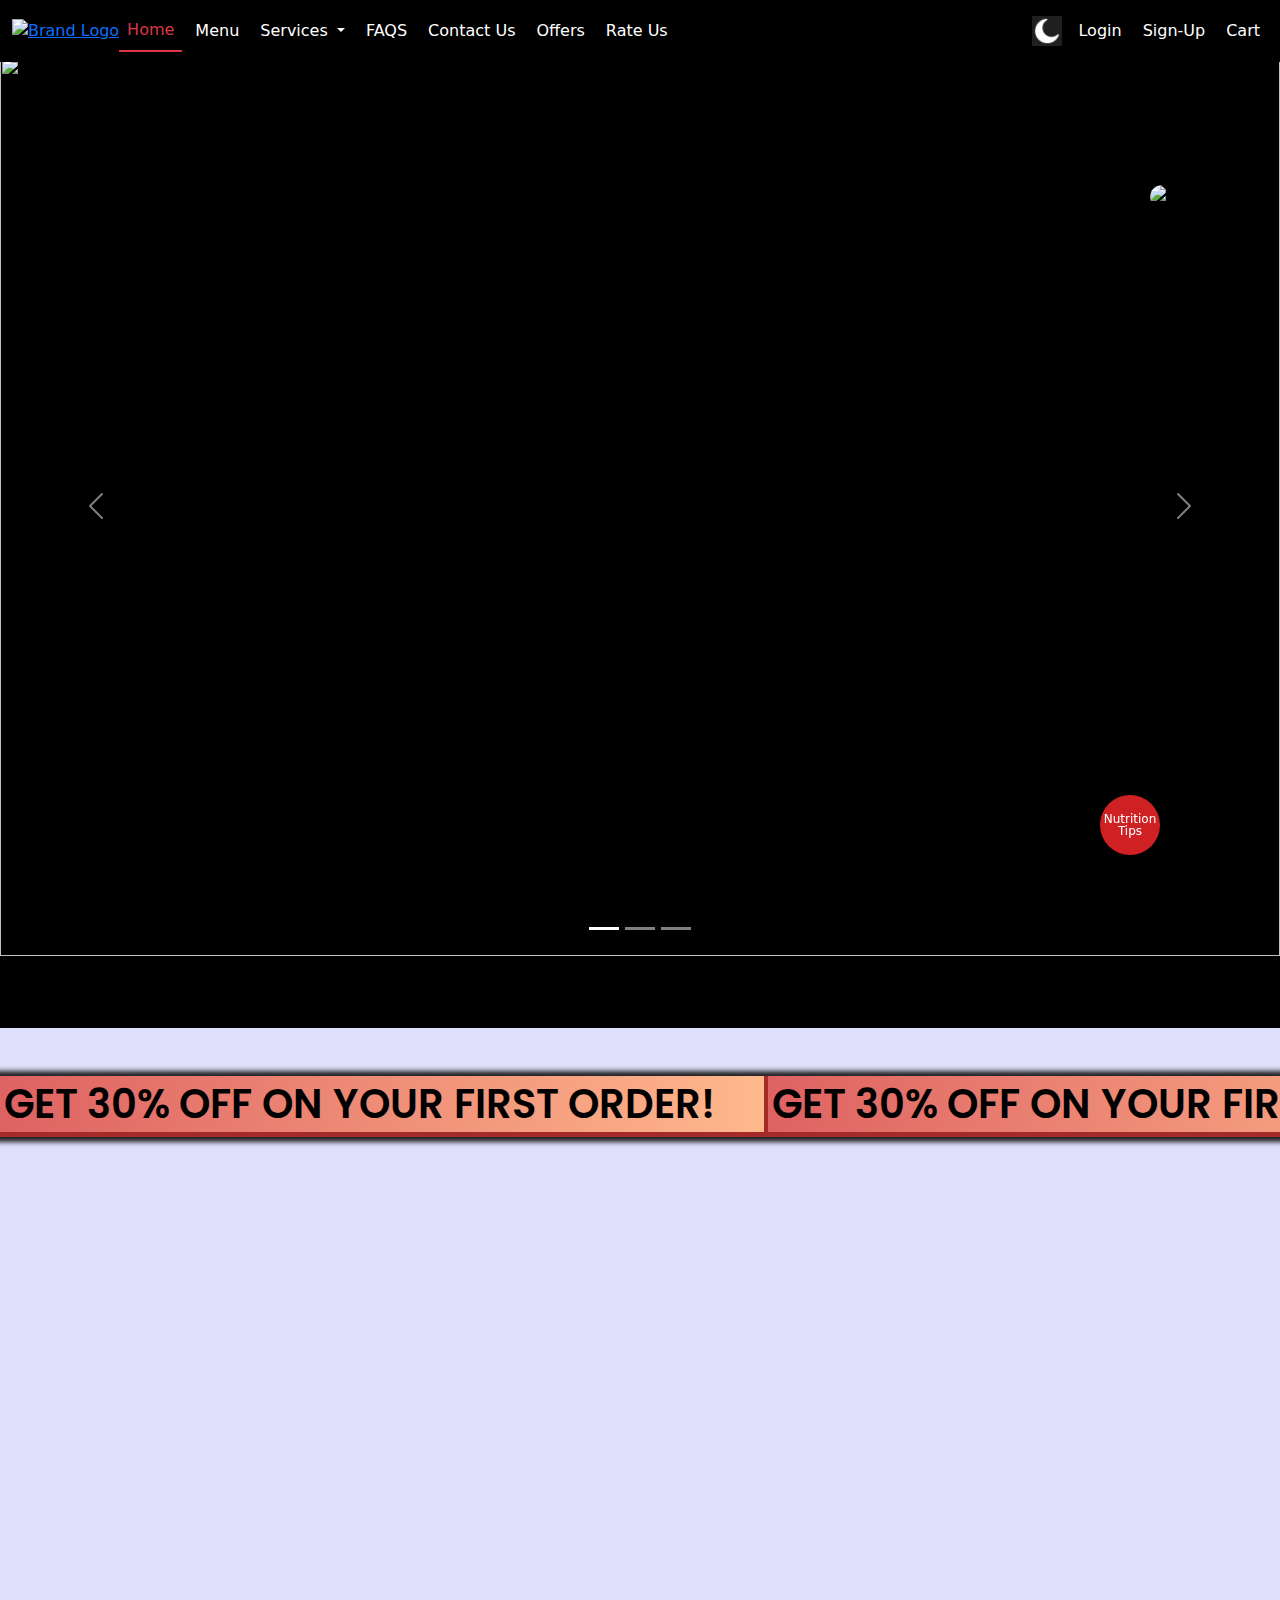
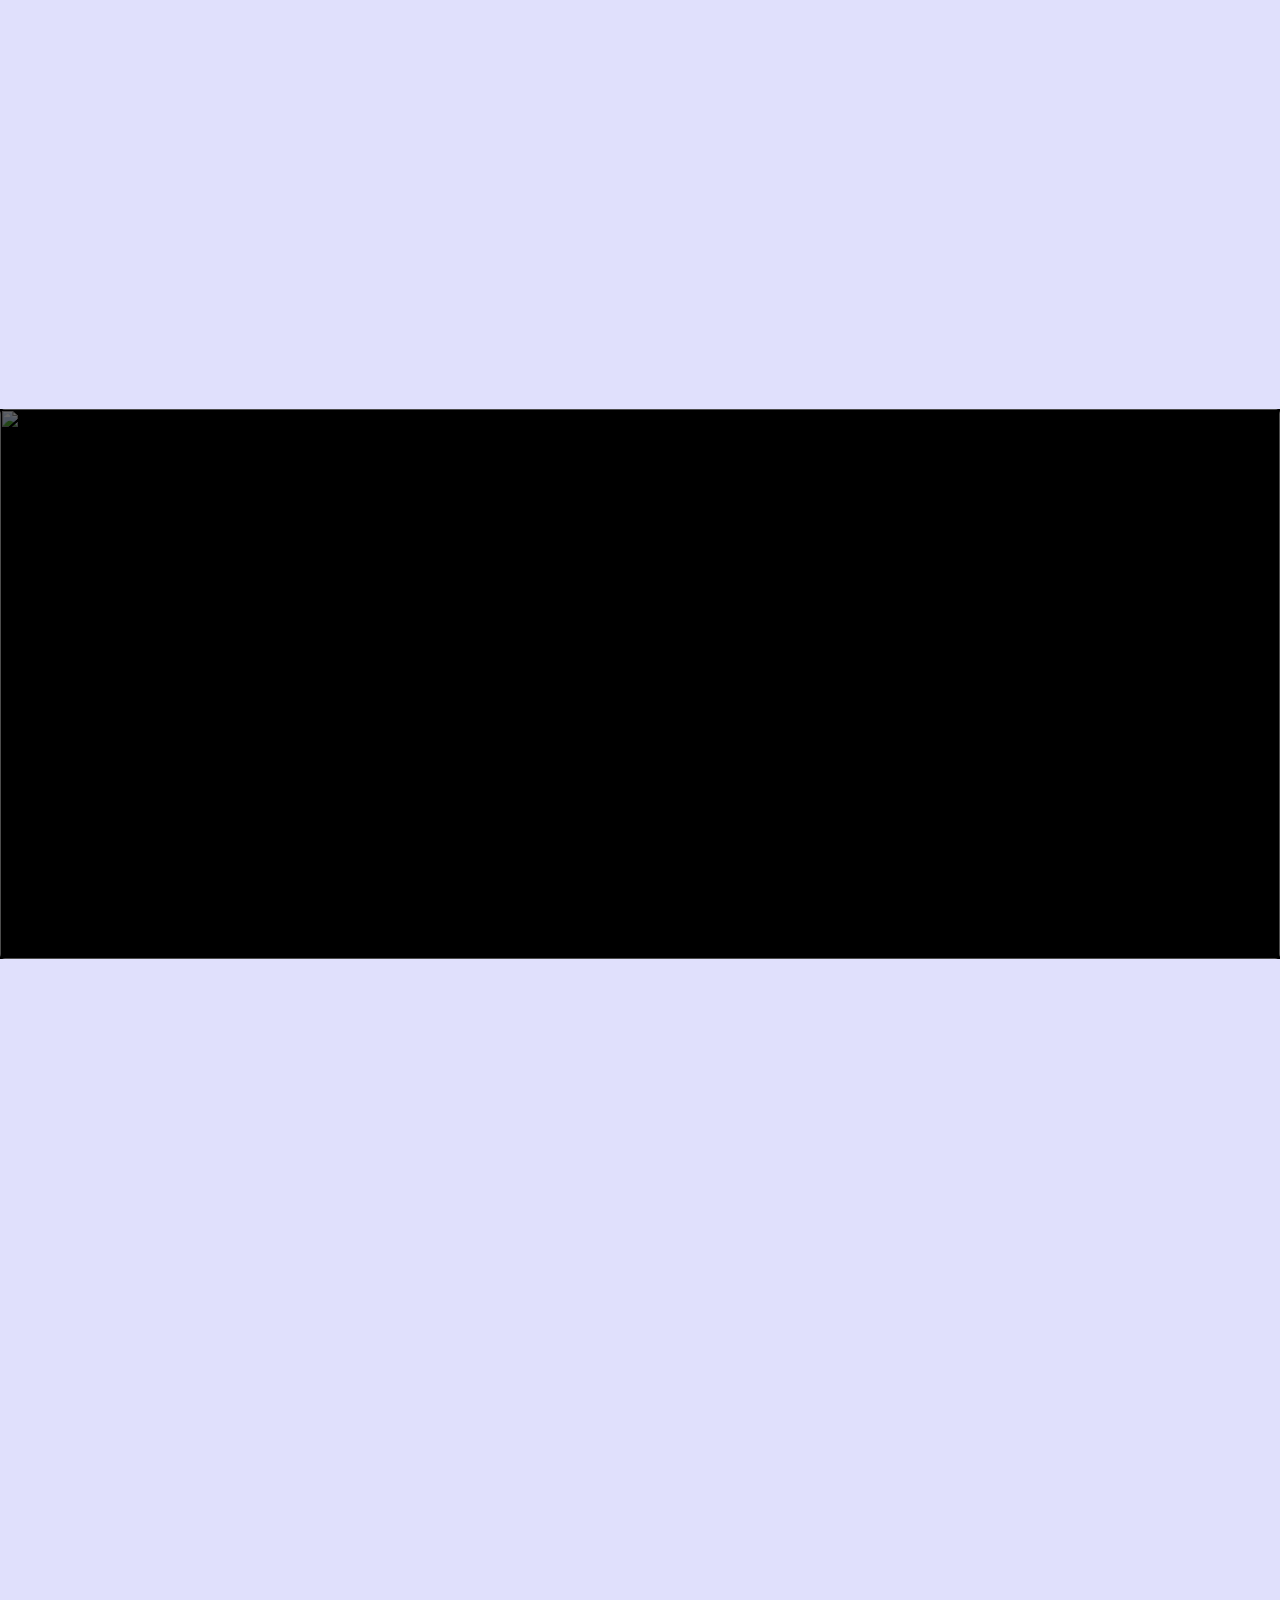
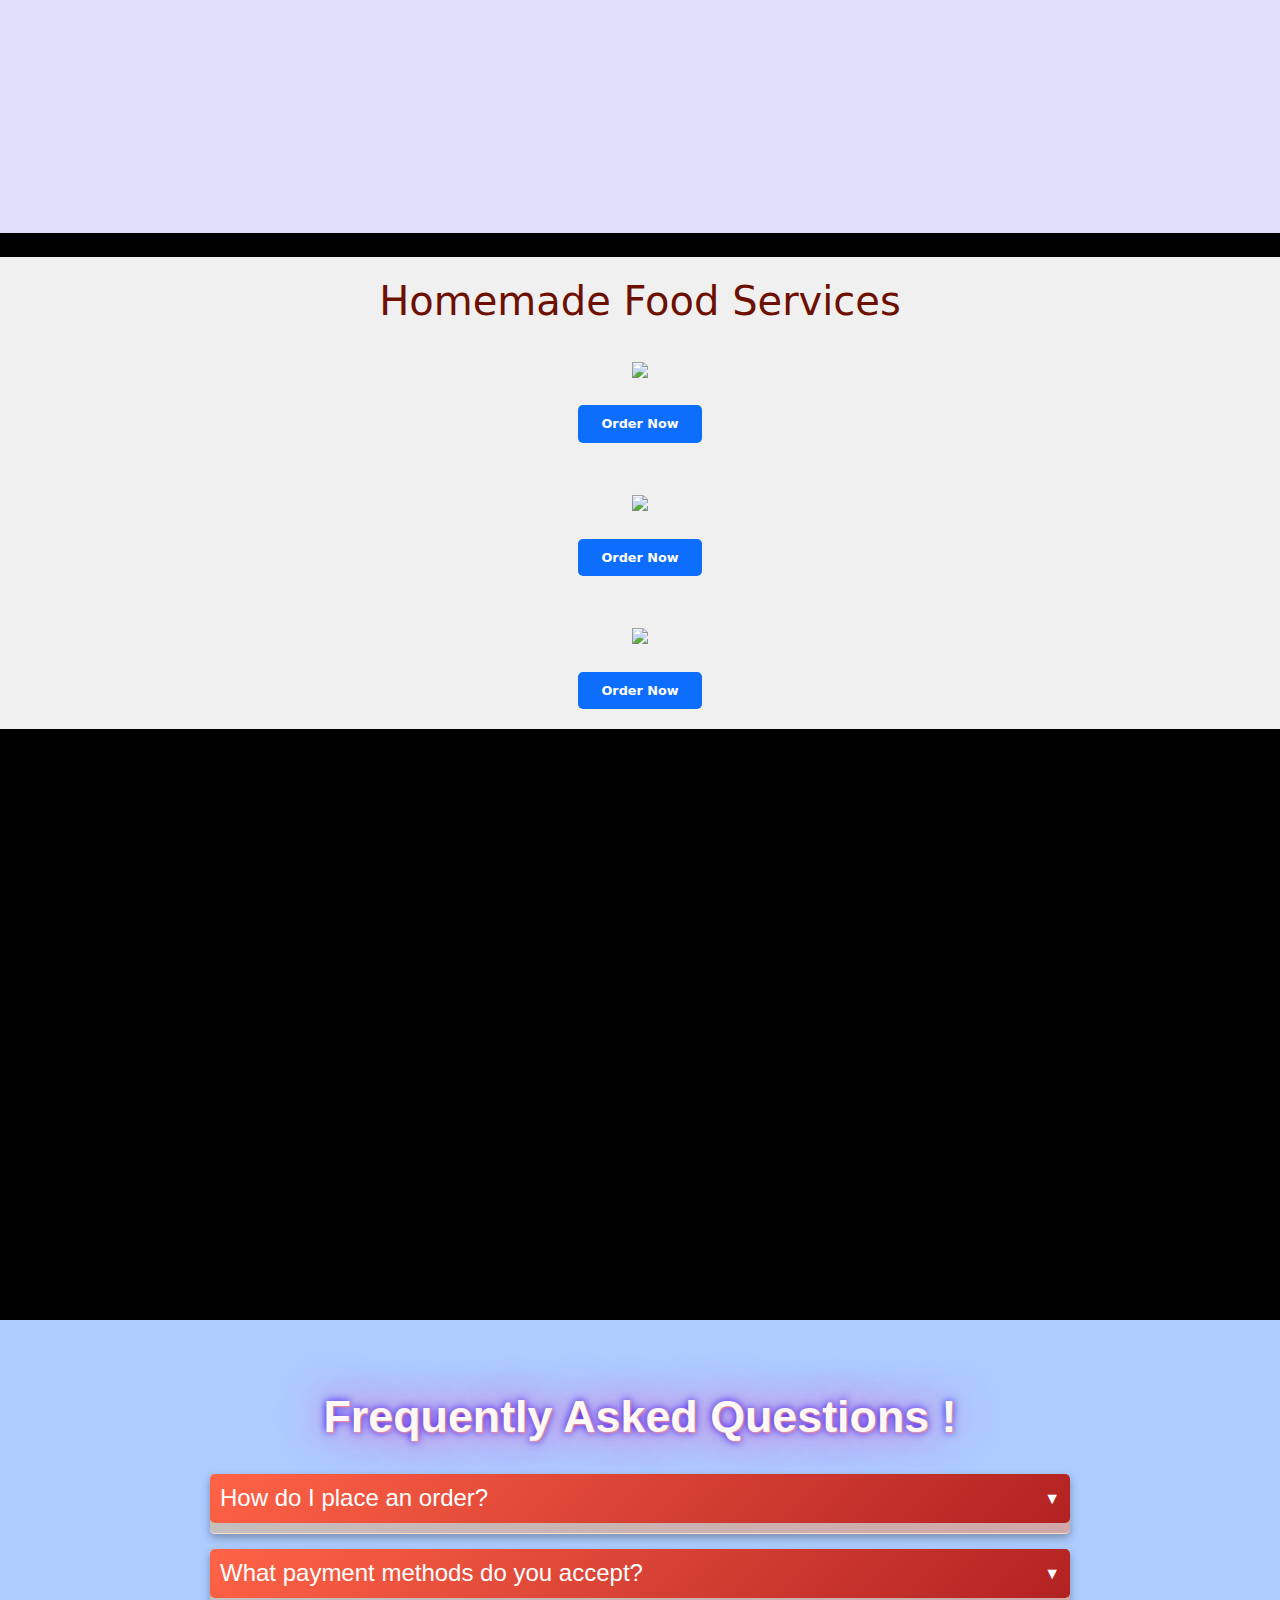
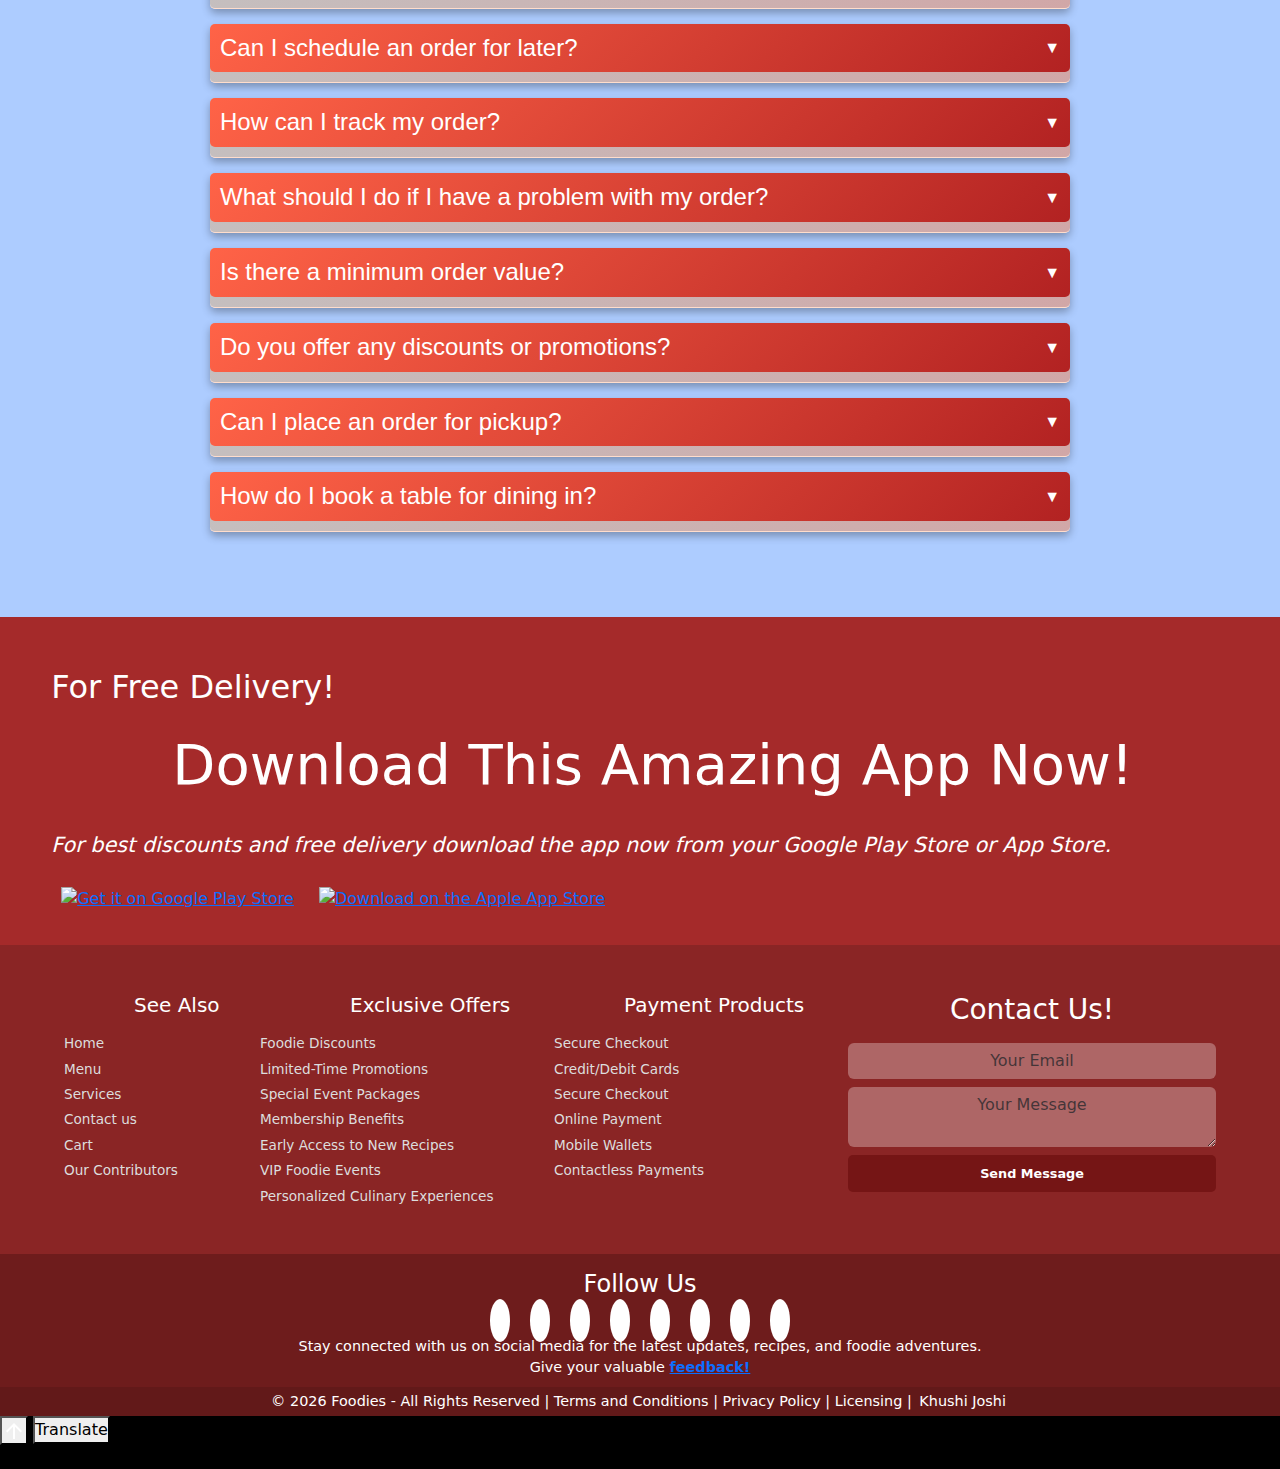
==== commit fbaff35a: "Merge 1399dd756e8af0d6d9d1b2f0e08c18fa7e8c65e7 into 76d83636f61624f6e5a2037bd57c672b2264d869" ====
--- a/index.html
+++ b/index.html
@@ -48,50 +48,9 @@
         }
         .home-ali {
     text-align: center;
-    background-color: #f0f0f0;
-    padding: 20px; 
+    background-color: #f0f0f0; /* Change this to your desired background color */
+    padding: 20px; /* Optional: Add some padding for better spacing */
     align-items: center;
-}
-
-#preloader {
-    position: fixed;
-    top: 0;
-    left: 0;
-    width: 100%;
-    height: 100%;
-    background: #f6f5f5; 
-    display: flex;
-    justify-content: center;
-    align-items: center;
-    z-index: 9999; 
-}
-
-#preloader-video {
-    width: 200%; 
-    height: auto; 
-    max-width: 600px; 
-}
-
-
-@media (max-width: 780px) {
-   
-#preloader {
-    position: fixed;
-    top: 0;
-    left: 0;
-    width: 48%;
-    height: 48%;
-    background: #f6f5f5; 
-    display: flex;
-    justify-content: center;
-    align-items: center;
-    z-index: 9999; 
-}
-#preloader-video {
-    width: 100%; 
-    height: auto; 
-    max-width: 600px; 
-}
 }
     </style>
 </head>
@@ -112,35 +71,11 @@
         };
     </script>
     <!-- end -->
-    <!-- <div id="loader-wrapper">
+    <div id="loader-wrapper">
         <div id="loader"></div>
         <div class="loader-section section-left"></div>
         <div class="loader-section section-right"></div>
-    </div> -->
-
-    <div id="preloader">
-        <video autoplay muted loop id="preloader-video">
-            <source src="/preloader.mp4" type="video/mp4">
-            Your browser does not support the video tag.
-        </video>
     </div>
-    <script>
-       window.addEventListener('load', function() {
-    const video = document.getElementById('preloader-video');
-    video.playbackRate = 1; 
-
-    setTimeout(function() {
-        const preloader = document.getElementById('preloader');
-        preloader.style.opacity = '0'; 
-        setTimeout(function() {
-            preloader.style.display = 'none'; 
-        }, 500); 
-    }, 3000); 
-});
-
-    </script>
-
-
     <div id="caduceus-container">
         <div class="rope"></div>
         <img id="caduceus" src="Images/image.png" alt="Caduceus">
@@ -462,6 +397,7 @@
         .content {
             height: 2000px;
             background: linear-gradient(white, lightgray);
+            background: var(--background-color);
             
         }
     </style>
@@ -506,7 +442,7 @@
             }
             
             .card-1>.content {
-                color: white;
+                color: var(--text-color);
                 position: absolute;
                 top: 550px;
                 padding: 10px;
